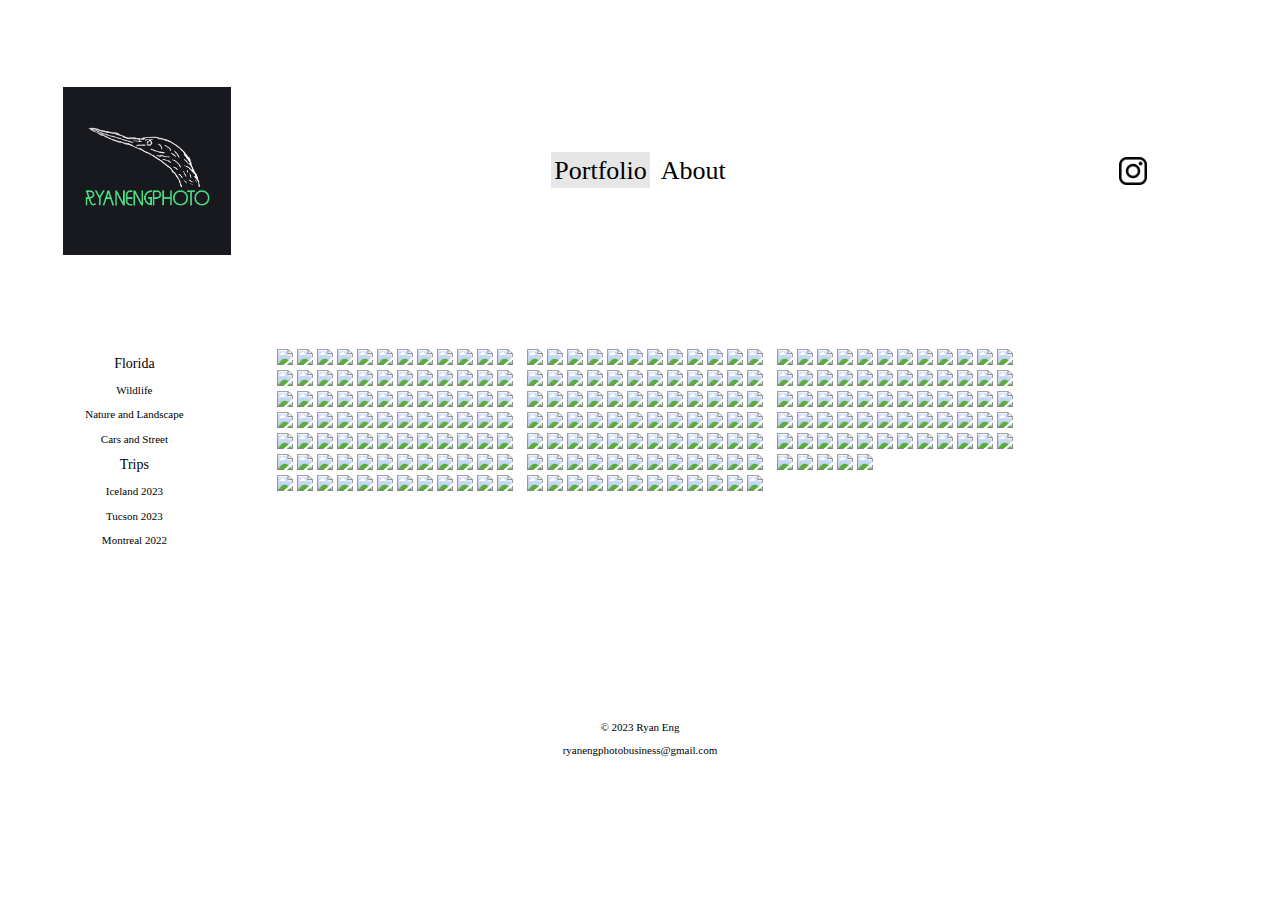
==== iceland.html @ 73475c40 "Add files via upload" ====
<!DOCTYPE html>

<head>
    <meta charset="utf-8" name="viewport" content="width=device-width, initial-scale=1">
    <link rel="stylesheet" href="portfoliostyle.css">

    <title> Ryan Eng Photo | Iceland 2023 </title>
    <link rel="shortcut icon" type="image/png" href="photo_logo.png"/>

</head>

<div class="left-sidebar-grid">

    <header class="header">
        <div class="logo">
            <img src="photo_logo.png" alt="logo">
        </div>

        <div class="navigation">
            <a class="currentpage" href="index.html">Portfolio</a>
            <a class="unselectedpage"href="about.html">About</a>
            
            <div class="dropdown">
              <input type="image" src="dropdown.png" onclick="myFunction()" class="dropbtn"/>
              <div id="myDropdown" class="dropdown-content">
                <a href="about.html">About</a>
                <p><span>Florida</span></p>
                <a href="index.html">Wildlife</a>
                <a href="nature.html">Nature and Landscape</a>
                <a href="street.html">Cars and Street</a>
                <p><span>Trips</span></p>
                <a href="iceland.html">Iceland 2023</a>
                <a href="tucson.html">Tucson 2023</a>
                <a href="montreal.html">Montreal 2022</a>
              </div>
            </div>
              
          <script src="dropdown.js"></script>    
  
        </div>

        <div class="instagram">
            <a href="https://www.instagram.com/ryanengphoto/" target="_blank"><img src="instagram.png" alt="instagram logo"></a>
        </div>


    </header>
    
    <section class="left-sidebar">
        <div class="sidebarmenu">
            <div class="dropdown">
              <button class="dropbtn">Florida</button>
              <div class="dropdown-content">
              <a href="index.html" class="sidebarlink">Wildlife</a>
              <a href="nature.html" class="sidebarlink">Nature and Landscape</a>
              <a href="street.html" class="sidebarlink">Cars and Street</a>
              </div>
          </div>
      <div class="dropdown">
          <button class="dropbtn">Trips</button>
          <div class="dropdown-content">
          <a href="iceland.html" class="sidebarlink">Iceland 2023</a>
          <a href="tucson.html" class="sidebarlink">Tucson 2023</a>
          <a href="montreal.html" class="sidebarlink">Montreal 2022</a>
          </div>
            </div>
        </div>
    </section>

    <main class="main-content">
        
      <button onclick="topFunction()" id="myBtn" title="Go to top">Top</button>
      <script src="button.js"></script>
      
        <div class="content">
            
            <img src="Iceland_2023/3 9 2023 (405).jpg" onclick="openModal();currentSlide(2)" class="hover-shadow cursor"> 
            <img src="Iceland_2023/3 8 2023 northern (44)-CR2_DxO_DeepPRIME_02.jpg" onclick="openModal();currentSlide(3)" class="hover-shadow cursor"> 
            <img src="Iceland_2023/3 8 2023 (1386).jpg" onclick="openModal();currentSlide(4)" class="hover-shadow cursor"> 
            <img src="Iceland_2023/3 8 2023 (1334).jpg" onclick="openModal();currentSlide(5)" class="hover-shadow cursor"> 
            <img src="Iceland_2023/3 8 2023 (1310).jpg" onclick="openModal();currentSlide(6)" class="hover-shadow cursor"> 
            <img src="Iceland_2023/3 8 2023 (1235).jpg" onclick="openModal();currentSlide(7)" class="hover-shadow cursor"> 
            <img src="Iceland_2023/3 8 2023 (1194).jpg" onclick="openModal();currentSlide(8)" class="hover-shadow cursor"> 
            <img src="Iceland_2023/3 8 2023 (1144).jpg" onclick="openModal();currentSlide(9)" class="hover-shadow cursor"> 
            <img src="Iceland_2023/3 8 2023 (1107).jpg" onclick="openModal();currentSlide(10)" class="hover-shadow cursor"> 
            <img src="Iceland_2023/3 8 2023 (1068).jpg" onclick="openModal();currentSlide(11)" class="hover-shadow cursor"> 
            <img src="Iceland_2023/3 8 2023 (1066).jpg" onclick="openModal();currentSlide(12)" class="hover-shadow cursor"> 
            <img src="Iceland_2023/3 8 2023 (1065).jpg" onclick="openModal();currentSlide(13)" class="hover-shadow cursor"> 
            <img src="Iceland_2023/3 8 2023 (1027).jpg" onclick="openModal();currentSlide(14)" class="hover-shadow cursor"> 
            <img src="Iceland_2023/3 8 2023 (1012).jpg" onclick="openModal();currentSlide(15)" class="hover-shadow cursor"> 
            <img src="Iceland_2023/3 8 2023 (1001).jpg" onclick="openModal();currentSlide(16)" class="hover-shadow cursor"> 
            <img src="Iceland_2023/3 8 2023 (934).jpg" onclick="openModal();currentSlide(17)" class="hover-shadow cursor"> 
            <img src="Iceland_2023/3 8 2023 (908).jpg" onclick="openModal();currentSlide(18)" class="hover-shadow cursor"> 
            <img src="Iceland_2023/3 8 2023 (894).jpg" onclick="openModal();currentSlide(19)" class="hover-shadow cursor"> 
            <img src="Iceland_2023/3 8 2023 (888).jpg" onclick="openModal();currentSlide(20)" class="hover-shadow cursor"> 
            <img src="Iceland_2023/3 8 2023 (863).jpg" onclick="openModal();currentSlide(21)" class="hover-shadow cursor"> 
            <img src="Iceland_2023/3 8 2023 (834).jpg" onclick="openModal();currentSlide(22)" class="hover-shadow cursor"> 
            <img src="Iceland_2023/3 8 2023 (810).jpg" onclick="openModal();currentSlide(23)" class="hover-shadow cursor"> 
            <img src="Iceland_2023/3 8 2023 (800).jpg" onclick="openModal();currentSlide(24)" class="hover-shadow cursor"> 
            <img src="Iceland_2023/3 8 2023 (781).jpg" onclick="openModal();currentSlide(25)" class="hover-shadow cursor"> 
            <img src="Iceland_2023/3 8 2023 (744).jpg" onclick="openModal();currentSlide(26)" class="hover-shadow cursor"> 
            <img src="Iceland_2023/3 8 2023 (726).jpg" onclick="openModal();currentSlide(27)" class="hover-shadow cursor"> 
            <img src="Iceland_2023/3 8 2023 (717).jpg" onclick="openModal();currentSlide(28)" class="hover-shadow cursor"> 
            <img src="Iceland_2023/3 8 2023 (698).jpg" onclick="openModal();currentSlide(29)" class="hover-shadow cursor"> 
            <img src="Iceland_2023/3 8 2023 (678).jpg" onclick="openModal();currentSlide(30)" class="hover-shadow cursor"> 
            <img src="Iceland_2023/3 8 2023 (673).jpg" onclick="openModal();currentSlide(31)" class="hover-shadow cursor"> 
            <img src="Iceland_2023/3 8 2023 (667).jpg" onclick="openModal();currentSlide(32)" class="hover-shadow cursor"> 
            <img src="Iceland_2023/3 8 2023 (656).jpg" onclick="openModal();currentSlide(33)" class="hover-shadow cursor"> 
            <img src="Iceland_2023/3 8 2023 (651)-CR2_DxO_DeepPRIME.jpg" onclick="openModal();currentSlide(34)" class="hover-shadow cursor"> 
            <img src="Iceland_2023/3 8 2023 (589).jpg" onclick="openModal();currentSlide(35)" class="hover-shadow cursor"> 
            <img src="Iceland_2023/3 8 2023 (583).jpg" onclick="openModal();currentSlide(36)" class="hover-shadow cursor"> 
            <img src="Iceland_2023/3 8 2023 (572).jpg" onclick="openModal();currentSlide(37)" class="hover-shadow cursor"> 
            <img src="Iceland_2023/3 8 2023 (544).jpg" onclick="openModal();currentSlide(38)" class="hover-shadow cursor"> 
            <img src="Iceland_2023/3 8 2023 (513).jpg" onclick="openModal();currentSlide(39)" class="hover-shadow cursor"> 
            <img src="Iceland_2023/3 8 2023 (486).jpg" onclick="openModal();currentSlide(40)" class="hover-shadow cursor"> 
            <img src="Iceland_2023/3 8 2023 (466).jpg" onclick="openModal();currentSlide(41)" class="hover-shadow cursor"> 
            <img src="Iceland_2023/3 8 2023 (423).jpg" onclick="openModal();currentSlide(42)" class="hover-shadow cursor"> 
            <img src="Iceland_2023/3 8 2023 (377).jpg" onclick="openModal();currentSlide(43)" class="hover-shadow cursor"> 
            <img src="Iceland_2023/3 8 2023 (178).jpg" onclick="openModal();currentSlide(44)" class="hover-shadow cursor"> 
            <img src="Iceland_2023/3 8 2023 (140).jpg" onclick="openModal();currentSlide(45)" class="hover-shadow cursor"> 
            <img src="Iceland_2023/3 8 2023 (10).jpg" onclick="openModal();currentSlide(46)" class="hover-shadow cursor"> 
            <img src="Iceland_2023/3 8 2023 (6)-CR2_DxO_DeepPRIME.jpg" onclick="openModal();currentSlide(47)" class="hover-shadow cursor"> 
            <img src="Iceland_2023/3 7 2023 (991).jpg" onclick="openModal();currentSlide(48)" class="hover-shadow cursor"> 
            <img src="Iceland_2023/3 7 2023 (987).jpg" onclick="openModal();currentSlide(49)" class="hover-shadow cursor"> 
            <img src="Iceland_2023/3 7 2023 (956).jpg" onclick="openModal();currentSlide(50)" class="hover-shadow cursor"> 
            <img src="Iceland_2023/3 7 2023 (954).jpg" onclick="openModal();currentSlide(51)" class="hover-shadow cursor"> 
            <img src="Iceland_2023/3 7 2023 (944).jpg" onclick="openModal();currentSlide(52)" class="hover-shadow cursor"> 
            <img src="Iceland_2023/3 7 2023 (928).jpg" onclick="openModal();currentSlide(53)" class="hover-shadow cursor"> 
            <img src="Iceland_2023/3 7 2023 (764).jpg" onclick="openModal();currentSlide(54)" class="hover-shadow cursor"> 
            <img src="Iceland_2023/3 7 2023 (701).jpg" onclick="openModal();currentSlide(55)" class="hover-shadow cursor"> 
            <img src="Iceland_2023/3 7 2023 (696).jpg" onclick="openModal();currentSlide(56)" class="hover-shadow cursor"> 
            <img src="Iceland_2023/3 7 2023 (613).jpg" onclick="openModal();currentSlide(57)" class="hover-shadow cursor"> 
            <img src="Iceland_2023/3 7 2023 (588).jpg" onclick="openModal();currentSlide(58)" class="hover-shadow cursor"> 
            <img src="Iceland_2023/3 7 2023 (583).jpg" onclick="openModal();currentSlide(59)" class="hover-shadow cursor"> 
            <img src="Iceland_2023/3 7 2023 (347).jpg" onclick="openModal();currentSlide(60)" class="hover-shadow cursor"> 
            <img src="Iceland_2023/3 7 2023 (280).jpg" onclick="openModal();currentSlide(61)" class="hover-shadow cursor"> 
            <img src="Iceland_2023/3 7 2023 (113).jpg" onclick="openModal();currentSlide(62)" class="hover-shadow cursor"> 
            <img src="Iceland_2023/3 7 2023 (104).jpg" onclick="openModal();currentSlide(63)" class="hover-shadow cursor"> 
            <img src="Iceland_2023/3 7 2023 (66)-CR2_DxO_DeepPRIME.jpg" onclick="openModal();currentSlide(64)" class="hover-shadow cursor">
        <img src="Iceland_2023/3 7 2023 (9)-CR2_DxO_DeepPRIME.jpg" onclick="openModal();currentSlide(65)" class="hover-shadow cursor"> 
            <img src="Iceland_2023/3 7 2023 (6)-CR2_DxO_DeepPRIME.jpg" onclick="openModal();currentSlide(66)" class="hover-shadow cursor"> 
            <img src="Iceland_2023/3 7 2023 (3)-CR2_DxO_DeepPRIME.jpg" onclick="openModal();currentSlide(67)" class="hover-shadow cursor"> 
            <img src="Iceland_2023/3 6 2023 (1124)-CR2_DxO_DeepPRIME.jpg" onclick="openModal();currentSlide(68)" class="hover-shadow cursor"> 
            <img src="Iceland_2023/3 6 2023 (1099)-CR2_DxO_DeepPRIME.jpg" onclick="openModal();currentSlide(69)" class="hover-shadow cursor"> 
            <img src="Iceland_2023/3 6 2023 (1095)-CR2_DxO_DeepPRIME.jpg" onclick="openModal();currentSlide(70)" class="hover-shadow cursor"> 
            <img src="Iceland_2023/3 6 2023 (831).jpg" onclick="openModal();currentSlide(71)" class="hover-shadow cursor"> 
            <img src="Iceland_2023/3 6 2023 (746).jpg" onclick="openModal();currentSlide(72)" class="hover-shadow cursor"> 
            <img src="Iceland_2023/3 6 2023 (742).jpg" onclick="openModal();currentSlide(73)" class="hover-shadow cursor"> 
            <img src="Iceland_2023/3 6 2023 (711).jpg" onclick="openModal();currentSlide(74)" class="hover-shadow cursor"> 
            <img src="Iceland_2023/3 6 2023 60d (215)-CR2_DxO_DeepPRIME.jpg" onclick="openModal();currentSlide(75)" class="hover-shadow cursor"> 
            <img src="Iceland_2023/3 6 2023 60d (172)-CR2_DxO_DeepPRIME.jpg" onclick="openModal();currentSlide(76)" class="hover-shadow cursor"> 
            <img src="Iceland_2023/3 6 2023 60d (161)-CR2_DxO_DeepPRIME.jpg" onclick="openModal();currentSlide(77)" class="hover-shadow cursor"> 
            <img src="Iceland_2023/3 6 2023 60d (7)-CR2_DxO_DeepPRIME.jpg" onclick="openModal();currentSlide(78)" class="hover-shadow cursor"> 
            <img src="Iceland_2023/3 6 2023 (631).jpg" onclick="openModal();currentSlide(79)" class="hover-shadow cursor"> 
            <img src="Iceland_2023/3 6 2023 (541).jpg" onclick="openModal();currentSlide(80)" class="hover-shadow cursor"> 
            <img src="Iceland_2023/3 6 2023 (517)-CR2_DxO_DeepPRIME.jpg" onclick="openModal();currentSlide(81)" class="hover-shadow cursor"> 
            <img src="Iceland_2023/3 6 2023 (492).jpg" onclick="openModal();currentSlide(82)" class="hover-shadow cursor"> 
            <img src="Iceland_2023/3 6 2023 (475)-CR2_DxO_DeepPRIME.jpg" onclick="openModal();currentSlide(83)" class="hover-shadow cursor"> 
            <img src="Iceland_2023/3 6 2023 (461).jpg" onclick="openModal();currentSlide(84)" class="hover-shadow cursor"> 
            <img src="Iceland_2023/3 6 2023 (448).jpg" onclick="openModal();currentSlide(85)" class="hover-shadow cursor"> 
            <img src="Iceland_2023/3 6 2023 (445).jpg" onclick="openModal();currentSlide(86)" class="hover-shadow cursor"> 
            <img src="Iceland_2023/3 6 2023 (438).jpg" onclick="openModal();currentSlide(87)" class="hover-shadow cursor"> 
            <img src="Iceland_2023/3 6 2023 (436).jpg" onclick="openModal();currentSlide(88)" class="hover-shadow cursor"> 
            <img src="Iceland_2023/3 6 2023 (433).jpg" onclick="openModal();currentSlide(89)" class="hover-shadow cursor"> 
            <img src="Iceland_2023/3 6 2023 (427).jpg" onclick="openModal();currentSlide(90)" class="hover-shadow cursor"> 
            <img src="Iceland_2023/3 6 2023 (420).jpg" onclick="openModal();currentSlide(91)" class="hover-shadow cursor"> 
            <img src="Iceland_2023/3 6 2023 (413).jpg" onclick="openModal();currentSlide(92)" class="hover-shadow cursor"> 
            <img src="Iceland_2023/3 6 2023 (410).jpg" onclick="openModal();currentSlide(93)" class="hover-shadow cursor"> 
            <img src="Iceland_2023/3 6 2023 (406).jpg" onclick="openModal();currentSlide(94)" class="hover-shadow cursor"> 
            <img src="Iceland_2023/3 6 2023 (378).jpg" onclick="openModal();currentSlide(95)" class="hover-shadow cursor"> 
            <img src="Iceland_2023/3 6 2023 (359).jpg" onclick="openModal();currentSlide(96)" class="hover-shadow cursor"> 
            <img src="Iceland_2023/3 6 2023 (348).jpg" onclick="openModal();currentSlide(97)" class="hover-shadow cursor"> 
            <img src="Iceland_2023/3 6 2023 (346).jpg" onclick="openModal();currentSlide(98)" class="hover-shadow cursor"> 
            <img src="Iceland_2023/3 6 2023 (333).jpg" onclick="openModal();currentSlide(99)" class="hover-shadow cursor"> 
            <img src="Iceland_2023/3 6 2023 (318).jpg" onclick="openModal();currentSlide(100)" class="hover-shadow cursor"> 
            <img src="Iceland_2023/3 6 2023 (311).jpg" onclick="openModal();currentSlide(101)" class="hover-shadow cursor"> 
            <img src="Iceland_2023/3 6 2023 (296).jpg" onclick="openModal();currentSlide(102)" class="hover-shadow cursor"> 
            <img src="Iceland_2023/3 6 2023 (286).jpg" onclick="openModal();currentSlide(103)" class="hover-shadow cursor"> 
            <img src="Iceland_2023/3 6 2023 (277).jpg" onclick="openModal();currentSlide(104)" class="hover-shadow cursor"> 
            <img src="Iceland_2023/3 6 2023 (267).jpg" onclick="openModal();currentSlide(105)" class="hover-shadow cursor"> 
            <img src="Iceland_2023/3 6 2023 (255).jpg" onclick="openModal();currentSlide(106)" class="hover-shadow cursor"> 
            <img src="Iceland_2023/3 6 2023 (246).jpg" onclick="openModal();currentSlide(107)" class="hover-shadow cursor"> 
            <img src="Iceland_2023/3 6 2023 (228).jpg" onclick="openModal();currentSlide(108)" class="hover-shadow cursor"> 
            <img src="Iceland_2023/3 6 2023 (215).jpg" onclick="openModal();currentSlide(109)" class="hover-shadow cursor"> 
            <img src="Iceland_2023/3 6 2023 (150).jpg" onclick="openModal();currentSlide(110)" class="hover-shadow cursor"> 
            <img src="Iceland_2023/3 6 2023 (142).jpg" onclick="openModal();currentSlide(111)" class="hover-shadow cursor"> 
            <img src="Iceland_2023/3 6 2023 (135).jpg" onclick="openModal();currentSlide(112)" class="hover-shadow cursor"> 
            <img src="Iceland_2023/3 6 2023 (125).jpg" onclick="openModal();currentSlide(113)" class="hover-shadow cursor"> 
            <img src="Iceland_2023/3 6 2023 (116).jpg" onclick="openModal();currentSlide(114)" class="hover-shadow cursor"> 
            <img src="Iceland_2023/3 6 2023 (110).jpg" onclick="openModal();currentSlide(115)" class="hover-shadow cursor"> 
            <img src="Iceland_2023/3 6 2023 (105).jpg" onclick="openModal();currentSlide(116)" class="hover-shadow cursor"> 
            <img src="Iceland_2023/3 6 2023 (95).jpg" onclick="openModal();currentSlide(117)" class="hover-shadow cursor"> 
            <img src="Iceland_2023/3 6 2023 (76).jpg" onclick="openModal();currentSlide(118)" class="hover-shadow cursor"> 
            <img src="Iceland_2023/3 6 2023 (74).jpg" onclick="openModal();currentSlide(119)" class="hover-shadow cursor"> 
            <img src="Iceland_2023/3 6 2023 (65).jpg" onclick="openModal();currentSlide(120)" class="hover-shadow cursor"> 
            <img src="Iceland_2023/3 6 2023 (64).jpg" onclick="openModal();currentSlide(121)" class="hover-shadow cursor"> 
            <img src="Iceland_2023/3 6 2023 (59).jpg" onclick="openModal();currentSlide(122)" class="hover-shadow cursor"> 
            <img src="Iceland_2023/3 6 2023 (57).jpg" onclick="openModal();currentSlide(123)" class="hover-shadow cursor"> 
            <img src="Iceland_2023/3 6 2023 (56).jpg" onclick="openModal();currentSlide(124)" class="hover-shadow cursor"> 
            <img src="Iceland_2023/3 6 2023 (53).jpg" onclick="openModal();currentSlide(125)" class="hover-shadow cursor"> 
            <img src="Iceland_2023/3 6 2023 (46).jpg" onclick="openModal();currentSlide(126)" class="hover-shadow cursor"> 
            <img src="Iceland_2023/3 6 2023 (27).jpg" onclick="openModal();currentSlide(127)" class="hover-shadow cursor"> 
            <img src="Iceland_2023/3 6 2023 (17).jpg" onclick="openModal();currentSlide(128)" class="hover-shadow cursor"> 
            <img src="Iceland_2023/3 6 2023 (4).jpg" onclick="openModal();currentSlide(129)" class="hover-shadow cursor"> 
            <img src="Iceland_2023/3 5 2023 (1869)-CR2_DxO_DeepPRIME_01.jpg" onclick="openModal();currentSlide(130)" class="hover-shadow cursor"> 
            <img src="Iceland_2023/3 5 2023 (1784).jpg" onclick="openModal();currentSlide(131)" class="hover-shadow cursor"> 
            <img src="Iceland_2023/3 5 2023 (1781).jpg" onclick="openModal();currentSlide(132)" class="hover-shadow cursor"> 
            <img src="Iceland_2023/3 5 2023 (1776).jpg" onclick="openModal();currentSlide(133)" class="hover-shadow cursor"> 
            <img src="Iceland_2023/3 5 2023 (1771).jpg" onclick="openModal();currentSlide(134)" class="hover-shadow cursor"> 
            <img src="Iceland_2023/3 5 2023 (1767).jpg" onclick="openModal();currentSlide(135)" class="hover-shadow cursor"> 
            <img src="Iceland_2023/3 5 2023 (1765).jpg" onclick="openModal();currentSlide(136)" class="hover-shadow cursor"> 
            <img src="Iceland_2023/3 5 2023 (1755).jpg" onclick="openModal();currentSlide(137)" class="hover-shadow cursor"> 
            <img src="Iceland_2023/3 5 2023 (1708).jpg" onclick="openModal();currentSlide(138)" class="hover-shadow cursor"> 
            <img src="Iceland_2023/3 5 2023 (1697).jpg" onclick="openModal();currentSlide(139)" class="hover-shadow cursor"> 
            <img src="Iceland_2023/3 5 2023 (1694).jpg" onclick="openModal();currentSlide(140)" class="hover-shadow cursor"> 
            <img src="Iceland_2023/3 5 2023 (1689).jpg" onclick="openModal();currentSlide(141)" class="hover-shadow cursor"> 
            <img src="Iceland_2023/3 5 2023 (1638).jpg" onclick="openModal();currentSlide(142)" class="hover-shadow cursor"> 
            <img src="Iceland_2023/3 5 2023 (1586).jpg" onclick="openModal();currentSlide(143)" class="hover-shadow cursor"> 
            <img src="Iceland_2023/3 5 2023 (1580).jpg" onclick="openModal();currentSlide(144)" class="hover-shadow cursor"> 
            <img src="Iceland_2023/3 5 2023 (1578).jpg" onclick="openModal();currentSlide(145)" class="hover-shadow cursor"> 
            <img src="Iceland_2023/3 5 2023 (1485).jpg" onclick="openModal();currentSlide(146)" class="hover-shadow cursor"> 
            <img src="Iceland_2023/3 5 2023 (1454).jpg" onclick="openModal();currentSlide(147)" class="hover-shadow cursor"> 
            <img src="Iceland_2023/3 5 2023 (1374).jpg" onclick="openModal();currentSlide(148)" class="hover-shadow cursor"> 
            <img src="Iceland_2023/3 5 2023 (1369).jpg" onclick="openModal();currentSlide(149)" class="hover-shadow cursor"> 
            <img src="Iceland_2023/3 5 2023 (1339).jpg" onclick="openModal();currentSlide(150)" class="hover-shadow cursor"> 
            <img src="Iceland_2023/3 5 2023 (1328).jpg" onclick="openModal();currentSlide(151)" class="hover-shadow cursor"> 
            <img src="Iceland_2023/3 5 2023 (1286).jpg" onclick="openModal();currentSlide(152)" class="hover-shadow cursor"> 
            <img src="Iceland_2023/3 5 2023 (1265).jpg" onclick="openModal();currentSlide(153)" class="hover-shadow cursor"> 
            <img src="Iceland_2023/3 5 2023 (1197).jpg" onclick="openModal();currentSlide(154)" class="hover-shadow cursor"> 
            <img src="Iceland_2023/3 5 2023 (1131).jpg" onclick="openModal();currentSlide(155)" class="hover-shadow cursor"> 
            <img src="Iceland_2023/3 5 2023 (1125).jpg" onclick="openModal();currentSlide(156)" class="hover-shadow cursor"> 
            <img src="Iceland_2023/3 5 2023 (1046).jpg" onclick="openModal();currentSlide(157)" class="hover-shadow cursor"> 
            <img src="Iceland_2023/3 5 2023 (1035).jpg" onclick="openModal();currentSlide(158)" class="hover-shadow cursor"> 
            <img src="Iceland_2023/3 5 2023 (1010).jpg" onclick="openModal();currentSlide(159)" class="hover-shadow cursor"> 
            <img src="Iceland_2023/3 5 2023 (869).jpg" onclick="openModal();currentSlide(160)" class="hover-shadow cursor"> 
            <img src="Iceland_2023/3 5 2023 (807).jpg" onclick="openModal();currentSlide(161)" class="hover-shadow cursor"> 
            <img src="Iceland_2023/3 5 2023 (786).jpg" onclick="openModal();currentSlide(162)" class="hover-shadow cursor"> 
            <img src="Iceland_2023/3 5 2023 (756).jpg" onclick="openModal();currentSlide(163)" class="hover-shadow cursor"> 
            <img src="Iceland_2023/3 5 2023 (751).jpg" onclick="openModal();currentSlide(164)" class="hover-shadow cursor"> 
            <img src="Iceland_2023/3 5 2023 (744).jpg" onclick="openModal();currentSlide(165)" class="hover-shadow cursor"> 
            <img src="Iceland_2023/3 5 2023 (737).jpg" onclick="openModal();currentSlide(166)" class="hover-shadow cursor"> 
            <img src="Iceland_2023/3 5 2023 (709).jpg" onclick="openModal();currentSlide(167)" class="hover-shadow cursor"> 
            <img src="Iceland_2023/3 5 2023 (657).jpg" onclick="openModal();currentSlide(168)" class="hover-shadow cursor"> 
            <img src="Iceland_2023/3 5 2023 (553).jpg" onclick="openModal();currentSlide(169)" class="hover-shadow cursor"> 
            <img src="Iceland_2023/3 5 2023 (525).jpg" onclick="openModal();currentSlide(170)" class="hover-shadow cursor"> 
            <img src="Iceland_2023/3 5 2023 (387)-CR2_DxO_DeepPRIME.jpg" onclick="openModal();currentSlide(171)" class="hover-shadow cursor"> 
            <img src="Iceland_2023/3 5 2023 (277)-CR2_DxO_DeepPRIME.jpg" onclick="openModal();currentSlide(172)" class="hover-shadow cursor"> 
            <img src="Iceland_2023/3 5 2023 (242)-CR2_DxO_DeepPRIME.jpg" onclick="openModal();currentSlide(173)" class="hover-shadow cursor"> 
            <img src="Iceland_2023/3 5 2023 (53)-CR2_DxO_DeepPRIME.jpg" onclick="openModal();currentSlide(174)" class="hover-shadow cursor"> 
            <img src="Iceland_2023/3 4 2023 (1864)-CR2_DxO_DeepPRIME_02.jpg" onclick="openModal();currentSlide(175)" class="hover-shadow cursor"> 
            <img src="Iceland_2023/3 4 2023 (1823).jpg" onclick="openModal();currentSlide(176)" class="hover-shadow cursor"> 
            <img src="Iceland_2023/3 4 2023 (1792).jpg" onclick="openModal();currentSlide(177)" class="hover-shadow cursor"> 
            <img src="Iceland_2023/3 4 2023 (1682).jpg" onclick="openModal();currentSlide(178)" class="hover-shadow cursor"> 
            <img src="Iceland_2023/3 4 2023 (1663).jpg" onclick="openModal();currentSlide(179)" class="hover-shadow cursor"> 
            <img src="Iceland_2023/3 4 2023 (1648).jpg" onclick="openModal();currentSlide(180)" class="hover-shadow cursor"> 
            <img src="Iceland_2023/3 4 2023 (1645).jpg" onclick="openModal();currentSlide(181)" class="hover-shadow cursor"> 
            <img src="Iceland_2023/3 4 2023 (1616).jpg" onclick="openModal();currentSlide(182)" class="hover-shadow cursor"> 
            <img src="Iceland_2023/3 4 2023 (1608).jpg" onclick="openModal();currentSlide(183)" class="hover-shadow cursor"> 
            <img src="Iceland_2023/3 4 2023 (1603).jpg" onclick="openModal();currentSlide(184)" class="hover-shadow cursor"> 
            <img src="Iceland_2023/3 4 2023 (1595).jpg" onclick="openModal();currentSlide(185)" class="hover-shadow cursor"> 
            <img src="Iceland_2023/3 4 2023 (1585).jpg" onclick="openModal();currentSlide(186)" class="hover-shadow cursor"> 
            <img src="Iceland_2023/3 4 2023 (1539).jpg" onclick="openModal();currentSlide(187)" class="hover-shadow cursor"> 
            <img src="Iceland_2023/3 4 2023 (1522).jpg" onclick="openModal();currentSlide(188)" class="hover-shadow cursor"> 
            <img src="Iceland_2023/3 4 2023 (1517).jpg" onclick="openModal();currentSlide(189)" class="hover-shadow cursor"> 
            <img src="Iceland_2023/3 4 2023 (1510).jpg" onclick="openModal();currentSlide(190)" class="hover-shadow cursor"> 
            <img src="Iceland_2023/3 4 2023 (1501).jpg" onclick="openModal();currentSlide(191)" class="hover-shadow cursor"> 
            <img src="Iceland_2023/3 4 2023 (1444).jpg" onclick="openModal();currentSlide(192)" class="hover-shadow cursor"> 
            <img src="Iceland_2023/3 4 2023 (1432).jpg" onclick="openModal();currentSlide(193)" class="hover-shadow cursor"> 
            <img src="Iceland_2023/3 4 2023 (1425).jpg" onclick="openModal();currentSlide(194)" class="hover-shadow cursor"> 
            <img src="Iceland_2023/3 4 2023 (1392).jpg" onclick="openModal();currentSlide(195)" class="hover-shadow cursor"> 
            <img src="Iceland_2023/3 4 2023 (1390).jpg" onclick="openModal();currentSlide(196)" class="hover-shadow cursor"> 
            <img src="Iceland_2023/3 4 2023 (1362).jpg" onclick="openModal();currentSlide(197)" class="hover-shadow cursor"> 
            <img src="Iceland_2023/3 4 2023 (1292).jpg" onclick="openModal();currentSlide(198)" class="hover-shadow cursor"> 
            <img src="Iceland_2023/3 4 2023 (1285).jpg" onclick="openModal();currentSlide(199)" class="hover-shadow cursor"> 
            <img src="Iceland_2023/3 4 2023 (1280).jpg" onclick="openModal();currentSlide(200)" class="hover-shadow cursor"> 
            <img src="Iceland_2023/3 4 2023 (1271).jpg" onclick="openModal();currentSlide(201)" class="hover-shadow cursor"> 
            <img src="Iceland_2023/3 4 2023 (1261).jpg" onclick="openModal();currentSlide(202)" class="hover-shadow cursor"> 
            <img src="Iceland_2023/3 4 2023 (1255).jpg" onclick="openModal();currentSlide(203)" class="hover-shadow cursor"> 
            <img src="Iceland_2023/3 4 2023 (1237).jpg" onclick="openModal();currentSlide(204)" class="hover-shadow cursor"> 
            <img src="Iceland_2023/3 4 2023 (1231).jpg" onclick="openModal();currentSlide(205)" class="hover-shadow cursor"> 
            <img src="Iceland_2023/3 4 2023 (1228).jpg" onclick="openModal();currentSlide(206)" class="hover-shadow cursor"> 
            <img src="Iceland_2023/3 4 2023 (1224).jpg" onclick="openModal();currentSlide(207)" class="hover-shadow cursor"> 
            <img src="Iceland_2023/3 4 2023 (1169).jpg" onclick="openModal();currentSlide(208)" class="hover-shadow cursor"> 
            <img src="Iceland_2023/3 4 2023 (1140).jpg" onclick="openModal();currentSlide(209)" class="hover-shadow cursor"> 
            <img src="Iceland_2023/3 4 2023 (1098).jpg" onclick="openModal();currentSlide(210)" class="hover-shadow cursor"> 
            <img src="Iceland_2023/3 4 2023 (1046).jpg" onclick="openModal();currentSlide(211)" class="hover-shadow cursor"> 
            <img src="Iceland_2023/3 4 2023 (1033).jpg" onclick="openModal();currentSlide(212)" class="hover-shadow cursor"> 
            <img src="Iceland_2023/3 4 2023 (1013).jpg" onclick="openModal();currentSlide(213)" class="hover-shadow cursor"> 
            <img src="Iceland_2023/3 4 2023 (1008).jpg" onclick="openModal();currentSlide(214)" class="hover-shadow cursor"> 
            <img src="Iceland_2023/3 4 2023 (1005).jpg" onclick="openModal();currentSlide(215)" class="hover-shadow cursor"> 
            <img src="Iceland_2023/3 4 2023 (968).jpg" onclick="openModal();currentSlide(216)" class="hover-shadow cursor"> 
            <img src="Iceland_2023/3 4 2023 (943).jpg" onclick="openModal();currentSlide(217)" class="hover-shadow cursor"> 
            <img src="Iceland_2023/3 4 2023 (932).jpg" onclick="openModal();currentSlide(218)" class="hover-shadow cursor"> 
            <img src="Iceland_2023/3 4 2023 (890).jpg" onclick="openModal();currentSlide(219)" class="hover-shadow cursor"> 
            <img src="Iceland_2023/3 4 2023 (865).jpg" onclick="openModal();currentSlide(220)" class="hover-shadow cursor"> 
            <img src="Iceland_2023/3 4 2023 (838).jpg" onclick="openModal();currentSlide(221)" class="hover-shadow cursor"> 
            <img src="Iceland_2023/3 4 2023 (822).jpg" onclick="openModal();currentSlide(222)" class="hover-shadow cursor"> 
            <img src="Iceland_2023/3 4 2023 (799).jpg" onclick="openModal();currentSlide(223)" class="hover-shadow cursor"> 
            <img src="Iceland_2023/3 4 2023 (756).jpg" onclick="openModal();currentSlide(224)" class="hover-shadow cursor"> 
            <img src="Iceland_2023/3 4 2023 (732).jpg" onclick="openModal();currentSlide(225)" class="hover-shadow cursor"> 
            <img src="Iceland_2023/3 4 2023 (651).jpg" onclick="openModal();currentSlide(226)" class="hover-shadow cursor"> 
            <img src="Iceland_2023/3 4 2023 (523).jpg" onclick="openModal();currentSlide(227)" class="hover-shadow cursor"> 
            <img src="Iceland_2023/3 4 2023 (477).jpg" onclick="openModal();currentSlide(228)" class="hover-shadow cursor"> 
            <img src="Iceland_2023/3 4 2023 (462).jpg" onclick="openModal();currentSlide(229)" class="hover-shadow cursor"> 
            <img src="Iceland_2023/3 4 2023 (445)-CR2_DxO_DeepPRIME.jpg" onclick="openModal();currentSlide(230)" class="hover-shadow cursor"> 
            <img src="Iceland_2023/3 4 2023 (395).jpg" onclick="openModal();currentSlide(231)" class="hover-shadow cursor"> 
            <img src="Iceland_2023/3 4 2023 (352)-CR2_DxO_DeepPRIME.jpg" onclick="openModal();currentSlide(232)" class="hover-shadow cursor"> 
            <img src="Iceland_2023/3 4 2023 (331)-CR2_DxO_DeepPRIME.jpg" onclick="openModal();currentSlide(233)" class="hover-shadow cursor"> 
            <img src="Iceland_2023/3 4 2023 (232)-CR2_DxO_DeepPRIME.jpg" onclick="openModal();currentSlide(234)" class="hover-shadow cursor"> 
            </div>
        
        <div id="myModal" class="modal">
            <span class="close cursor" onclick="closeModal()">&times;</span>
            <div class="modal-content">
        <div class="mySlides">
                <img src="Iceland_2023/.." style="width:100%">
              </div>
              <div class="mySlides">
                <img src="Iceland_2023/3 9 2023 (405).jpg" style="width:100%">
              </div>
              <div class="mySlides">
                <img src="Iceland_2023/3 8 2023 northern (44)-CR2_DxO_DeepPRIME_02.jpg" style="width:100%">
              </div>
              <div class="mySlides">
                <img src="Iceland_2023/3 8 2023 (1386).jpg" style="width:100%">
              </div>
              <div class="mySlides">
                <img src="Iceland_2023/3 8 2023 (1334).jpg" style="width:100%">
              </div>
              <div class="mySlides">
                <img src="Iceland_2023/3 8 2023 (1310).jpg" style="width:100%">
              </div>
              <div class="mySlides">
                <img src="Iceland_2023/3 8 2023 (1235).jpg" style="width:100%">
              </div>
              <div class="mySlides">
                <img src="Iceland_2023/3 8 2023 (1194).jpg" style="width:100%">
              </div>
              <div class="mySlides">
                <img src="Iceland_2023/3 8 2023 (1144).jpg" style="width:100%">
              </div>
              <div class="mySlides">
                <img src="Iceland_2023/3 8 2023 (1107).jpg" style="width:100%">
              </div>
              <div class="mySlides">
                <img src="Iceland_2023/3 8 2023 (1068).jpg" style="width:100%">
              </div>
              <div class="mySlides">
                <img src="Iceland_2023/3 8 2023 (1066).jpg" style="width:100%">
              </div>
              <div class="mySlides">
                <img src="Iceland_2023/3 8 2023 (1065).jpg" style="width:100%">
              </div>
              <div class="mySlides">
                <img src="Iceland_2023/3 8 2023 (1027).jpg" style="width:100%">
              </div>
              <div class="mySlides">
                <img src="Iceland_2023/3 8 2023 (1012).jpg" style="width:100%">
              </div>
              <div class="mySlides">
                <img src="Iceland_2023/3 8 2023 (1001).jpg" style="width:100%">
              </div>
              <div class="mySlides">
                <img src="Iceland_2023/3 8 2023 (934).jpg" style="width:100%">
              </div>
              <div class="mySlides">
                <img src="Iceland_2023/3 8 2023 (908).jpg" style="width:100%">
              </div>
              <div class="mySlides">
                <img src="Iceland_2023/3 8 2023 (894).jpg" style="width:100%">
              </div>
              <div class="mySlides">
                <img src="Iceland_2023/3 8 2023 (888).jpg" style="width:100%">
              </div>
              <div class="mySlides">
                <img src="Iceland_2023/3 8 2023 (863).jpg" style="width:100%">
              </div>
              <div class="mySlides">
                <img src="Iceland_2023/3 8 2023 (834).jpg" style="width:100%">
              </div>
              <div class="mySlides">
                <img src="Iceland_2023/3 8 2023 (810).jpg" style="width:100%">
              </div>
              <div class="mySlides">
                <img src="Iceland_2023/3 8 2023 (800).jpg" style="width:100%">
              </div>
              <div class="mySlides">
                <img src="Iceland_2023/3 8 2023 (781).jpg" style="width:100%">
              </div>
              <div class="mySlides">
                <img src="Iceland_2023/3 8 2023 (744).jpg" style="width:100%">
              </div>
              <div class="mySlides">
                <img src="Iceland_2023/3 8 2023 (726).jpg" style="width:100%">
              </div>
              <div class="mySlides">
                <img src="Iceland_2023/3 8 2023 (717).jpg" style="width:100%">
              </div>
              <div class="mySlides">
                <img src="Iceland_2023/3 8 2023 (698).jpg" style="width:100%">
              </div>
        <div class="mySlides">
                <img src="Iceland_2023/3 8 2023 (678).jpg" style="width:100%">
              </div>
              <div class="mySlides">
                <img src="Iceland_2023/3 8 2023 (673).jpg" style="width:100%">
              </div>
              <div class="mySlides">
                <img src="Iceland_2023/3 8 2023 (667).jpg" style="width:100%">
              </div>
              <div class="mySlides">
                <img src="Iceland_2023/3 8 2023 (656).jpg" style="width:100%">
              </div>
              <div class="mySlides">
                <img src="Iceland_2023/3 8 2023 (651)-CR2_DxO_DeepPRIME.jpg" style="width:100%">
              </div>
              <div class="mySlides">
                <img src="Iceland_2023/3 8 2023 (589).jpg" style="width:100%">
              </div>
              <div class="mySlides">
                <img src="Iceland_2023/3 8 2023 (583).jpg" style="width:100%">
              </div>
              <div class="mySlides">
                <img src="Iceland_2023/3 8 2023 (572).jpg" style="width:100%">
              </div>
              <div class="mySlides">
                <img src="Iceland_2023/3 8 2023 (544).jpg" style="width:100%">
              </div>
              <div class="mySlides">
                <img src="Iceland_2023/3 8 2023 (513).jpg" style="width:100%">
              </div>
              <div class="mySlides">
                <img src="Iceland_2023/3 8 2023 (486).jpg" style="width:100%">
              </div>
              <div class="mySlides">
                <img src="Iceland_2023/3 8 2023 (466).jpg" style="width:100%">
              </div>
              <div class="mySlides">
                <img src="Iceland_2023/3 8 2023 (423).jpg" style="width:100%">
              </div>
              <div class="mySlides">
                <img src="Iceland_2023/3 8 2023 (377).jpg" style="width:100%">
              </div>
              <div class="mySlides">
                <img src="Iceland_2023/3 8 2023 (178).jpg" style="width:100%">
              </div>
              <div class="mySlides">
                <img src="Iceland_2023/3 8 2023 (140).jpg" style="width:100%">
              </div>
              <div class="mySlides">
                <img src="Iceland_2023/3 8 2023 (10).jpg" style="width:100%">
              </div>
              <div class="mySlides">
                <img src="Iceland_2023/3 8 2023 (6)-CR2_DxO_DeepPRIME.jpg" style="width:100%">
              </div>
              <div class="mySlides">
                <img src="Iceland_2023/3 7 2023 (991).jpg" style="width:100%">
              </div>
              <div class="mySlides">
                <img src="Iceland_2023/3 7 2023 (987).jpg" style="width:100%">
              </div>
              <div class="mySlides">
                <img src="Iceland_2023/3 7 2023 (956).jpg" style="width:100%">
              </div>
              <div class="mySlides">
                <img src="Iceland_2023/3 7 2023 (954).jpg" style="width:100%">
              </div>
              <div class="mySlides">
                <img src="Iceland_2023/3 7 2023 (944).jpg" style="width:100%">
              </div>
              <div class="mySlides">
                <img src="Iceland_2023/3 7 2023 (928).jpg" style="width:100%">
              </div>
              <div class="mySlides">
                <img src="Iceland_2023/3 7 2023 (764).jpg" style="width:100%">
              </div>
              <div class="mySlides">
                <img src="Iceland_2023/3 7 2023 (701).jpg" style="width:100%">
              </div>
              <div class="mySlides">
                <img src="Iceland_2023/3 7 2023 (696).jpg" style="width:100%">
              </div>
              <div class="mySlides">
                <img src="Iceland_2023/3 7 2023 (613).jpg" style="width:100%">
              </div>
              <div class="mySlides">
                <img src="Iceland_2023/3 7 2023 (588).jpg" style="width:100%">
              </div>
              <div class="mySlides">
                <img src="Iceland_2023/3 7 2023 (583).jpg" style="width:100%">
              </div>
              <div class="mySlides">
                <img src="Iceland_2023/3 7 2023 (347).jpg" style="width:100%">
              </div>
              <div class="mySlides">
                <img src="Iceland_2023/3 7 2023 (280).jpg" style="width:100%">
              </div>
              <div class="mySlides">
                <img src="Iceland_2023/3 7 2023 (113).jpg" style="width:100%">
              </div>
              <div class="mySlides">
                <img src="Iceland_2023/3 7 2023 (104).jpg" style="width:100%">
              </div>
              <div class="mySlides">
                <img src="Iceland_2023/3 7 2023 (66)-CR2_DxO_DeepPRIME.jpg" style="width:100%">
              </div>
              <div class="mySlides">
                <img src="Iceland_2023/3 7 2023 (9)-CR2_DxO_DeepPRIME.jpg" style="width:100%">
              </div>
              <div class="mySlides">
                <img src="Iceland_2023/3 7 2023 (6)-CR2_DxO_DeepPRIME.jpg" style="width:100%">
              </div>
              <div class="mySlides">
                <img src="Iceland_2023/3 7 2023 (3)-CR2_DxO_DeepPRIME.jpg" style="width:100%">
              </div>
              <div class="mySlides">
                <img src="Iceland_2023/3 6 2023 (1124)-CR2_DxO_DeepPRIME.jpg" style="width:100%">
              </div>
              <div class="mySlides">
                <img src="Iceland_2023/3 6 2023 (1099)-CR2_DxO_DeepPRIME.jpg" style="width:100%">
              </div>
              <div class="mySlides">
                <img src="Iceland_2023/3 6 2023 (1095)-CR2_DxO_DeepPRIME.jpg" style="width:100%">
              </div>
              <div class="mySlides">
                <img src="Iceland_2023/3 6 2023 (831).jpg" style="width:100%">
              </div>
              <div class="mySlides">
                <img src="Iceland_2023/3 6 2023 (746).jpg" style="width:100%">
              </div>
              <div class="mySlides">
                <img src="Iceland_2023/3 6 2023 (742).jpg" style="width:100%">
              </div>
              <div class="mySlides">
                <img src="Iceland_2023/3 6 2023 (711).jpg" style="width:100%">
              </div>
              <div class="mySlides">
                <img src="Iceland_2023/3 6 2023 60d (215)-CR2_DxO_DeepPRIME.jpg" style="width:100%">
              </div>
              <div class="mySlides">
                <img src="Iceland_2023/3 6 2023 60d (172)-CR2_DxO_DeepPRIME.jpg" style="width:100%">
              </div>
              <div class="mySlides">
                <img src="Iceland_2023/3 6 2023 60d (161)-CR2_DxO_DeepPRIME.jpg" style="width:100%">
              </div>
              <div class="mySlides">
                <img src="Iceland_2023/3 6 2023 60d (7)-CR2_DxO_DeepPRIME.jpg" style="width:100%">
              </div>
              <div class="mySlides">
                <img src="Iceland_2023/3 6 2023 (631).jpg" style="width:100%">
              </div>
              <div class="mySlides">
                <img src="Iceland_2023/3 6 2023 (541).jpg" style="width:100%">
              </div>
              <div class="mySlides">
                <img src="Iceland_2023/3 6 2023 (517)-CR2_DxO_DeepPRIME.jpg" style="width:100%">
              </div>
              <div class="mySlides">
                <img src="Iceland_2023/3 6 2023 (492).jpg" style="width:100%">
              </div>
              <div class="mySlides">
                <img src="Iceland_2023/3 6 2023 (475)-CR2_DxO_DeepPRIME.jpg" style="width:100%">
              </div>
              <div class="mySlides">
                <img src="Iceland_2023/3 6 2023 (461).jpg" style="width:100%">
              </div>
              <div class="mySlides">
                <img src="Iceland_2023/3 6 2023 (448).jpg" style="width:100%">
              </div>
              <div class="mySlides">
                <img src="Iceland_2023/3 6 2023 (445).jpg" style="width:100%">
              </div>
              <div class="mySlides">
                <img src="Iceland_2023/3 6 2023 (438).jpg" style="width:100%">
              </div>
              <div class="mySlides">
                <img src="Iceland_2023/3 6 2023 (436).jpg" style="width:100%">
              </div>
              <div class="mySlides">
                <img src="Iceland_2023/3 6 2023 (433).jpg" style="width:100%">
              </div>
              <div class="mySlides">
                <img src="Iceland_2023/3 6 2023 (427).jpg" style="width:100%">
              </div>
              <div class="mySlides">
                <img src="Iceland_2023/3 6 2023 (420).jpg" style="width:100%">
              </div>
              <div class="mySlides">
                <img src="Iceland_2023/3 6 2023 (413).jpg" style="width:100%">
              </div>
              <div class="mySlides">
                <img src="Iceland_2023/3 6 2023 (410).jpg" style="width:100%">
              </div>
              <div class="mySlides">
                <img src="Iceland_2023/3 6 2023 (406).jpg" style="width:100%">
              </div>
              <div class="mySlides">
                <img src="Iceland_2023/3 6 2023 (378).jpg" style="width:100%">
              </div>
              <div class="mySlides">
                <img src="Iceland_2023/3 6 2023 (359).jpg" style="width:100%">
              </div>
              <div class="mySlides">
                <img src="Iceland_2023/3 6 2023 (348).jpg" style="width:100%">
              </div>
              <div class="mySlides">
                <img src="Iceland_2023/3 6 2023 (346).jpg" style="width:100%">
              </div>
              <div class="mySlides">
                <img src="Iceland_2023/3 6 2023 (333).jpg" style="width:100%">
              </div>
              <div class="mySlides">
                <img src="Iceland_2023/3 6 2023 (318).jpg" style="width:100%">
              </div>
              <div class="mySlides">
                <img src="Iceland_2023/3 6 2023 (311).jpg" style="width:100%">
              </div>
              <div class="mySlides">
                <img src="Iceland_2023/3 6 2023 (296).jpg" style="width:100%">
              </div>
              <div class="mySlides">
                <img src="Iceland_2023/3 6 2023 (286).jpg" style="width:100%">
              </div>
              <div class="mySlides">
                <img src="Iceland_2023/3 6 2023 (277).jpg" style="width:100%">
              </div>
              <div class="mySlides">
                <img src="Iceland_2023/3 6 2023 (267).jpg" style="width:100%">
              </div>
              <div class="mySlides">
                <img src="Iceland_2023/3 6 2023 (255).jpg" style="width:100%">
              </div>
              <div class="mySlides">
                <img src="Iceland_2023/3 6 2023 (246).jpg" style="width:100%">
              </div>
              <div class="mySlides">
                <img src="Iceland_2023/3 6 2023 (228).jpg" style="width:100%">
              </div>
              <div class="mySlides">
                <img src="Iceland_2023/3 6 2023 (215).jpg" style="width:100%">
              </div>
              <div class="mySlides">
                <img src="Iceland_2023/3 6 2023 (150).jpg" style="width:100%">
              </div>
              <div class="mySlides">
                <img src="Iceland_2023/3 6 2023 (142).jpg" style="width:100%">
              </div>
              <div class="mySlides">
                <img src="Iceland_2023/3 6 2023 (135).jpg" style="width:100%">
              </div>
              <div class="mySlides">
                <img src="Iceland_2023/3 6 2023 (125).jpg" style="width:100%">
              </div>
              <div class="mySlides">
                <img src="Iceland_2023/3 6 2023 (116).jpg" style="width:100%">
              </div>
              <div class="mySlides">
                <img src="Iceland_2023/3 6 2023 (110).jpg" style="width:100%">
              </div>
              <div class="mySlides">
                <img src="Iceland_2023/3 6 2023 (105).jpg" style="width:100%">
              </div>
              <div class="mySlides">
                <img src="Iceland_2023/3 6 2023 (95).jpg" style="width:100%">
              </div>
              <div class="mySlides">
                <img src="Iceland_2023/3 6 2023 (76).jpg" style="width:100%">
              </div>
              <div class="mySlides">
                <img src="Iceland_2023/3 6 2023 (74).jpg" style="width:100%">
              </div>
              <div class="mySlides">
                <img src="Iceland_2023/3 6 2023 (65).jpg" style="width:100%">
              </div>
              <div class="mySlides">
                <img src="Iceland_2023/3 6 2023 (64).jpg" style="width:100%">
              </div>
              <div class="mySlides">
                <img src="Iceland_2023/3 6 2023 (59).jpg" style="width:100%">
              </div>
              <div class="mySlides">
                <img src="Iceland_2023/3 6 2023 (57).jpg" style="width:100%">
              </div>
              <div class="mySlides">
                <img src="Iceland_2023/3 6 2023 (56).jpg" style="width:100%">
              </div>
              <div class="mySlides">
                <img src="Iceland_2023/3 6 2023 (53).jpg" style="width:100%">
              </div>
              <div class="mySlides">
                <img src="Iceland_2023/3 6 2023 (46).jpg" style="width:100%">
              </div>
              <div class="mySlides">
                <img src="Iceland_2023/3 6 2023 (27).jpg" style="width:100%">
              </div>
              <div class="mySlides">
                <img src="Iceland_2023/3 6 2023 (17).jpg" style="width:100%">
              </div>
              <div class="mySlides">
                <img src="Iceland_2023/3 6 2023 (4).jpg" style="width:100%">
              </div>
              <div class="mySlides">
                <img src="Iceland_2023/3 5 2023 (1869)-CR2_DxO_DeepPRIME_01.jpg" style="width:100%">
              </div>
              <div class="mySlides">
                <img src="Iceland_2023/3 5 2023 (1784).jpg" style="width:100%">
              </div>
              <div class="mySlides">
                <img src="Iceland_2023/3 5 2023 (1781).jpg" style="width:100%">
              </div>
              <div class="mySlides">
                <img src="Iceland_2023/3 5 2023 (1776).jpg" style="width:100%">
              </div>
              <div class="mySlides">
                <img src="Iceland_2023/3 5 2023 (1771).jpg" style="width:100%">
              </div>
              <div class="mySlides">
                <img src="Iceland_2023/3 5 2023 (1767).jpg" style="width:100%">
              </div>
              <div class="mySlides">
                <img src="Iceland_2023/3 5 2023 (1765).jpg" style="width:100%">
              </div>
              <div class="mySlides">
                <img src="Iceland_2023/3 5 2023 (1755).jpg" style="width:100%">
              </div>
              <div class="mySlides">
                <img src="Iceland_2023/3 5 2023 (1708).jpg" style="width:100%">
              </div>
              <div class="mySlides">
                <img src="Iceland_2023/3 5 2023 (1697).jpg" style="width:100%">
              </div>
              <div class="mySlides">
                <img src="Iceland_2023/3 5 2023 (1694).jpg" style="width:100%">
              </div>
              <div class="mySlides">
                <img src="Iceland_2023/3 5 2023 (1689).jpg" style="width:100%">
              </div>
              <div class="mySlides">
                <img src="Iceland_2023/3 5 2023 (1638).jpg" style="width:100%">
              </div>
              <div class="mySlides">
                <img src="Iceland_2023/3 5 2023 (1586).jpg" style="width:100%">
              </div>
              <div class="mySlides">
                <img src="Iceland_2023/3 5 2023 (1580).jpg" style="width:100%">
              </div>
              <div class="mySlides">
                <img src="Iceland_2023/3 5 2023 (1578).jpg" style="width:100%">
              </div>
              <div class="mySlides">
                <img src="Iceland_2023/3 5 2023 (1485).jpg" style="width:100%">
              </div>
              <div class="mySlides">
                <img src="Iceland_2023/3 5 2023 (1454).jpg" style="width:100%">
              </div>
              <div class="mySlides">
                <img src="Iceland_2023/3 5 2023 (1374).jpg" style="width:100%">
              </div>
              <div class="mySlides">
                <img src="Iceland_2023/3 5 2023 (1369).jpg" style="width:100%">
              </div>
              <div class="mySlides">
                <img src="Iceland_2023/3 5 2023 (1339).jpg" style="width:100%">
              </div>
              <div class="mySlides">
                <img src="Iceland_2023/3 5 2023 (1328).jpg" style="width:100%">
              </div>
              <div class="mySlides">
                <img src="Iceland_2023/3 5 2023 (1286).jpg" style="width:100%">
              </div>
              <div class="mySlides">
                <img src="Iceland_2023/3 5 2023 (1265).jpg" style="width:100%">
              </div>
              <div class="mySlides">
                <img src="Iceland_2023/3 5 2023 (1197).jpg" style="width:100%">
              </div>
              <div class="mySlides">
                <img src="Iceland_2023/3 5 2023 (1131).jpg" style="width:100%">
              </div>
              <div class="mySlides">
                <img src="Iceland_2023/3 5 2023 (1125).jpg" style="width:100%">
              </div>
              <div class="mySlides">
                <img src="Iceland_2023/3 5 2023 (1046).jpg" style="width:100%">
              </div>
              <div class="mySlides">
                <img src="Iceland_2023/3 5 2023 (1035).jpg" style="width:100%">
              </div>
              <div class="mySlides">
                <img src="Iceland_2023/3 5 2023 (1010).jpg" style="width:100%">
              </div>
              <div class="mySlides">
                <img src="Iceland_2023/3 5 2023 (869).jpg" style="width:100%">
              </div>
              <div class="mySlides">
                <img src="Iceland_2023/3 5 2023 (807).jpg" style="width:100%">
              </div>
              <div class="mySlides">
                <img src="Iceland_2023/3 5 2023 (786).jpg" style="width:100%">
              </div>
              <div class="mySlides">
                <img src="Iceland_2023/3 5 2023 (756).jpg" style="width:100%">
              </div>
              <div class="mySlides">
                <img src="Iceland_2023/3 5 2023 (751).jpg" style="width:100%">
              </div>
              <div class="mySlides">
                <img src="Iceland_2023/3 5 2023 (744).jpg" style="width:100%">
              </div>
              <div class="mySlides">
                <img src="Iceland_2023/3 5 2023 (737).jpg" style="width:100%">
              </div>
              <div class="mySlides">
                <img src="Iceland_2023/3 5 2023 (709).jpg" style="width:100%">
              </div>
              <div class="mySlides">
                <img src="Iceland_2023/3 5 2023 (657).jpg" style="width:100%">
              </div>
              <div class="mySlides">
                <img src="Iceland_2023/3 5 2023 (553).jpg" style="width:100%">
              </div>
              <div class="mySlides">
                <img src="Iceland_2023/3 5 2023 (525).jpg" style="width:100%">
              </div>
              <div class="mySlides">
                <img src="Iceland_2023/3 5 2023 (387)-CR2_DxO_DeepPRIME.jpg" style="width:100%">
              </div>
              <div class="mySlides">
                <img src="Iceland_2023/3 5 2023 (277)-CR2_DxO_DeepPRIME.jpg" style="width:100%">
              </div>
              <div class="mySlides">
                <img src="Iceland_2023/3 5 2023 (242)-CR2_DxO_DeepPRIME.jpg" style="width:100%">
              </div>
              <div class="mySlides">
                <img src="Iceland_2023/3 5 2023 (53)-CR2_DxO_DeepPRIME.jpg" style="width:100%">
              </div>
              <div class="mySlides">
                <img src="Iceland_2023/3 4 2023 (1864)-CR2_DxO_DeepPRIME_02.jpg" style="width:100%">
              </div>
              <div class="mySlides">
                <img src="Iceland_2023/3 4 2023 (1823).jpg" style="width:100%">
              </div>
              <div class="mySlides">
                <img src="Iceland_2023/3 4 2023 (1792).jpg" style="width:100%">
              </div>
              <div class="mySlides">
                <img src="Iceland_2023/3 4 2023 (1682).jpg" style="width:100%">
              </div>
              <div class="mySlides">
                <img src="Iceland_2023/3 4 2023 (1663).jpg" style="width:100%">
              </div>
              <div class="mySlides">
                <img src="Iceland_2023/3 4 2023 (1648).jpg" style="width:100%">
              </div>
              <div class="mySlides">
                <img src="Iceland_2023/3 4 2023 (1645).jpg" style="width:100%">
              </div>
              <div class="mySlides">
                <img src="Iceland_2023/3 4 2023 (1616).jpg" style="width:100%">
              </div>
              <div class="mySlides">
                <img src="Iceland_2023/3 4 2023 (1608).jpg" style="width:100%">
              </div>
              <div class="mySlides">
                <img src="Iceland_2023/3 4 2023 (1603).jpg" style="width:100%">
              </div>
              <div class="mySlides">
                <img src="Iceland_2023/3 4 2023 (1595).jpg" style="width:100%">
              </div>
              <div class="mySlides">
                <img src="Iceland_2023/3 4 2023 (1585).jpg" style="width:100%">
              </div>
              <div class="mySlides">
                <img src="Iceland_2023/3 4 2023 (1539).jpg" style="width:100%">
              </div>
              <div class="mySlides">
                <img src="Iceland_2023/3 4 2023 (1522).jpg" style="width:100%">
              </div>
              <div class="mySlides">
                <img src="Iceland_2023/3 4 2023 (1517).jpg" style="width:100%">
              </div>
              <div class="mySlides">
                <img src="Iceland_2023/3 4 2023 (1510).jpg" style="width:100%">
              </div>
              <div class="mySlides">
                <img src="Iceland_2023/3 4 2023 (1501).jpg" style="width:100%">
              </div>
              <div class="mySlides">
                <img src="Iceland_2023/3 4 2023 (1444).jpg" style="width:100%">
              </div>
              <div class="mySlides">
                <img src="Iceland_2023/3 4 2023 (1432).jpg" style="width:100%">
              </div>
              <div class="mySlides">
                <img src="Iceland_2023/3 4 2023 (1425).jpg" style="width:100%">
              </div>
              <div class="mySlides">
                <img src="Iceland_2023/3 4 2023 (1392).jpg" style="width:100%">
              </div>
              <div class="mySlides">
                <img src="Iceland_2023/3 4 2023 (1390).jpg" style="width:100%">
              </div>
              <div class="mySlides">
                <img src="Iceland_2023/3 4 2023 (1362).jpg" style="width:100%">
              </div>
              <div class="mySlides">
                <img src="Iceland_2023/3 4 2023 (1292).jpg" style="width:100%">
              </div>
              <div class="mySlides">
                <img src="Iceland_2023/3 4 2023 (1285).jpg" style="width:100%">
              </div>
              <div class="mySlides">
                <img src="Iceland_2023/3 4 2023 (1280).jpg" style="width:100%">
              </div>
              <div class="mySlides">
                <img src="Iceland_2023/3 4 2023 (1271).jpg" style="width:100%">
              </div>
              <div class="mySlides">
                <img src="Iceland_2023/3 4 2023 (1261).jpg" style="width:100%">
              </div>
              <div class="mySlides">
                <img src="Iceland_2023/3 4 2023 (1255).jpg" style="width:100%">
              </div>
              <div class="mySlides">
                <img src="Iceland_2023/3 4 2023 (1237).jpg" style="width:100%">
              </div>
              <div class="mySlides">
                <img src="Iceland_2023/3 4 2023 (1231).jpg" style="width:100%">
              </div>
              <div class="mySlides">
                <img src="Iceland_2023/3 4 2023 (1228).jpg" style="width:100%">
              </div>
              <div class="mySlides">
                <img src="Iceland_2023/3 4 2023 (1224).jpg" style="width:100%">
              </div>
              <div class="mySlides">
                <img src="Iceland_2023/3 4 2023 (1169).jpg" style="width:100%">
              </div>
              <div class="mySlides">
                <img src="Iceland_2023/3 4 2023 (1140).jpg" style="width:100%">
              </div>
              <div class="mySlides">
                <img src="Iceland_2023/3 4 2023 (1098).jpg" style="width:100%">
              </div>
              <div class="mySlides">
                <img src="Iceland_2023/3 4 2023 (1046).jpg" style="width:100%">
              </div>
              <div class="mySlides">
                <img src="Iceland_2023/3 4 2023 (1033).jpg" style="width:100%">
              </div>
              <div class="mySlides">
                <img src="Iceland_2023/3 4 2023 (1013).jpg" style="width:100%">
              </div>
              <div class="mySlides">
                <img src="Iceland_2023/3 4 2023 (1008).jpg" style="width:100%">
              </div>
              <div class="mySlides">
                <img src="Iceland_2023/3 4 2023 (1005).jpg" style="width:100%">
              </div>
              <div class="mySlides">
                <img src="Iceland_2023/3 4 2023 (968).jpg" style="width:100%">
              </div>
              <div class="mySlides">
                <img src="Iceland_2023/3 4 2023 (943).jpg" style="width:100%">
              </div>
              <div class="mySlides">
                <img src="Iceland_2023/3 4 2023 (932).jpg" style="width:100%">
              </div>
              <div class="mySlides">
                <img src="Iceland_2023/3 4 2023 (890).jpg" style="width:100%">
              </div>
              <div class="mySlides">
                <img src="Iceland_2023/3 4 2023 (865).jpg" style="width:100%">
              </div>
              <div class="mySlides">
                <img src="Iceland_2023/3 4 2023 (838).jpg" style="width:100%">
              </div>
              <div class="mySlides">
                <img src="Iceland_2023/3 4 2023 (822).jpg" style="width:100%">
              </div>
              <div class="mySlides">
                <img src="Iceland_2023/3 4 2023 (799).jpg" style="width:100%">
              </div>
              <div class="mySlides">
                <img src="Iceland_2023/3 4 2023 (756).jpg" style="width:100%">
              </div>
              <div class="mySlides">
                <img src="Iceland_2023/3 4 2023 (732).jpg" style="width:100%">
              </div>
              <div class="mySlides">
                <img src="Iceland_2023/3 4 2023 (651).jpg" style="width:100%">
              </div>
              <div class="mySlides">
                <img src="Iceland_2023/3 4 2023 (523).jpg" style="width:100%">
              </div>
              <div class="mySlides">
                <img src="Iceland_2023/3 4 2023 (477).jpg" style="width:100%">
              </div>
              <div class="mySlides">
                <img src="Iceland_2023/3 4 2023 (462).jpg" style="width:100%">
              </div>
              <div class="mySlides">
                <img src="Iceland_2023/3 4 2023 (445)-CR2_DxO_DeepPRIME.jpg" style="width:100%">
              </div>
              <div class="mySlides">
                <img src="Iceland_2023/3 4 2023 (395).jpg" style="width:100%">
              </div>
              <div class="mySlides">
                <img src="Iceland_2023/3 4 2023 (352)-CR2_DxO_DeepPRIME.jpg" style="width:100%">
              </div>
              <div class="mySlides">
                <img src="Iceland_2023/3 4 2023 (331)-CR2_DxO_DeepPRIME.jpg" style="width:100%">
              </div>
        
              <div class="mySlides">
                <img src="Iceland_2023/3 4 2023 (232)-CR2_DxO_DeepPRIME.jpg" style="width:100%">
              </div>
              
        
          
          <a class="prev" onclick="plusSlides(-1)">&#10094;</a>
          <a class="next" onclick="plusSlides(1)">&#10095;</a>
      
      
      </div>
      
     
    </main>


    


    <footer class="footer">
        <p>© 2023 Ryan Eng</p>
        <p>ryanengphotobusiness@gmail.com</p>
    </footer>

    <script>
        function openModal() {
          document.getElementById("myModal").style.display = "block";
        }
        
        function closeModal() {
          document.getElementById("myModal").style.display = "none";

        }
        
        var slideIndex = 1;
        showSlides(slideIndex);
        
        function plusSlides(n) {
          showSlides(slideIndex += n);
        }
        
        function currentSlide(n) {
          showSlides(slideIndex = n);
        }
        
        function showSlides(n) {
          var i;
          var slides = document.getElementsByClassName("mySlides");
          var dots = document.getElementsByClassName("demo");
          var captionText = document.getElementById("caption");
          if (n > slides.length) {slideIndex = 1}
          if (n < 1) {slideIndex = slides.length}
          for (i = 0; i < slides.length; i++) {
              slides[i].style.display = "none";
          }
          for (i = 0; i < dots.length; i++) {
              dots[i].className = dots[i].className.replace(" active", "");
          }
          slides[slideIndex-1].style.display = "block";
          dots[slideIndex-1].className += " active";
          captionText.innerHTML = dots[slideIndex-1].alt;
        }
        </script>
</div>
---- portfoliostyle.css ----
/* grid container */
        .left-sidebar-grid {
            display:grid;
            

            /* fallback height */
            min-height:100vh;

            /* new small viewport height for modern browsers */
            min-height:100svh;
        }

        /* general column padding */
        .left-sidebar-grid > * {
            padding:1rem;
        }

        /* assign columns to grid areas */
        .left-sidebar-grid > .header {
            grid-area:header;
            display: grid; 
            align-items: center;
        }

        .left-sidebar-grid > .main-content {
            grid-area:main-content;
            background:#fff;
            display: grid;   
        }

        .left-sidebar-grid > .left-sidebar {
            grid-area:left-sidebar;  
        }

        .left-sidebar-grid > .right-sidebar {
            grid-area:right-sidebar;
        }

        .left-sidebar-grid > .footer {
            grid-area:footer;
            text-align: center;
            font-family: verdana;
            font-size: .8vw;
        }

        .header > .logo {
            grid-area: logo;
            text-align: center;
        }

        .logo > img {
            width: 60%;
            height: 100%;
        }

        .header > .navigation {
            grid-area: navigation;
            text-align: center;
            font-size: 2vw;
            font-family:Verdana;
        }



        .header > .instagram {
            grid-area: instagram;
            text-align: center;
        }
        
        .instagram img {
            width: 10%;
        }

        .main-content > .content {
            grid-area: content;
        }


        @media (min-width: 769px) {
            .left-sidebar-grid {
                grid-template-columns:repeat(5, 1fr);
                grid-template-areas:
                    'header header header header header'
                    'left-sidebar main-content main-content main-content main-content'
                    'footer footer footer footer footer';
            }
            .left-sidebar-grid > .main-content {
                grid-template-columns: repeat(4, 1fr);
                grid-template-columns: subgrid;
                grid-template-areas: 
                'content content content whitespace';
            }

            #myBtn {
                display: none;
                position: fixed;
                bottom: 20px;
                right: 30px;
                z-index: 99;
                font-size: 1vw;
                border: none;
                outline: none;
                background-color: #e6e6e6;
                color: black;
                cursor: pointer;
                padding: .8vw;
                border-radius: 4px;
              }
        
              #myBtn:hover {
                background-color: #999;
              }

              .left-sidebar-grid > .header {
                grid-template-areas: 
                'logo navigation navigation navigation instagram';
                grid-template-columns: subgrid;
                grid-template-columns: repeat(5, 1fr);
              }

              .navigation > button {
                display: none;
            }
        }



        .sidebarmenu {
            width: 70%;
            margin: 0 auto;
            height: 100%;
        }
        /* unvisited link */
        .navigation > a:link, .sidebarmenu a:link {
            color: black;
            text-decoration: none;
        }

        /* visited link */
        .navigation > a:visited, .sidebarmenu a:visited {
            color: black;
            text-decoration: none;
        }

        /* mouse over link */
        .navigation > a:hover, .sidebarmenu a:hover {
            background-color: #e6e6e6;
            text-decoration: none;

        }

        /* selected link */
        .navigation > a:active, .sidebarmenu a:active {
            background-color: #e6e6e6;
            text-decoration: none;
        }
        

        .dropbtn {
        color: black;
        padding: 4%;
        font-size: 1vw;
        font-family: verdana;
        border: none;
        background-color: white;
        }

        .dropdown {
        position: relative;
        display: block;
        text-align: center;
        background-color: white;
        }

        .dropdown-content {
        display: block;
        position: relative;
        background-color: white;
        min-width: 80px;
        box-shadow: 0% 2% 4% 0% rgba(0,0,0,0.2);
        z-index: 1;
        }

        .dropdown-content a {
        color: black;
        padding: 4%;
        text-decoration: none;
        font-family: verdana;
        font-size: .8vw;
        display: block;
        }

        .currentpage {
            background-color: #e6e6e6;
            padding: .5%;
        }

        .unselectedpage {
            background-color: white;
            padding: .5%;
        }

        .content img {
            width: 100% !important;
            height: auto !important;
            margin-bottom:5px; /* to match column gap */
        }

        .content {
            line-height:0;
            -webkit-column-count:3; /* split it into 5 columns */
            -webkit-column-gap:1%; /* give it a 5px gap between columns */
            -moz-column-count:3;
            -moz-column-gap:1%;
            column-count:3;
            column-gap:1%;
        }

        /* The Modal (background) */
        .modal {
        display: none;
        position: fixed;
        z-index: 1;
        padding-top: 100px;
        left: 0;
        top: 0;
        width: 100%;
        height: 100%;
        background-color: rgba(0, 0, 0, 0.7);
        }

        /* Modal Content */
        .modal-content {
        position: relative;
        background-color: #fefefe;
        margin: auto;
        padding: 0;
        height: 75vh;
        max-width: 80%;
        padding: 2%;
        }

        .modal-content img {
        height: 100%;
        width: auto;
        object-fit: contain;
        }

        /* The Close Button */
        .close {
        color: white;
        position: absolute;
        top: 5%;
        right: 4%;
        font-size: 2vw;
        font-weight: bold;
        }

        .close:hover,
        .close:focus {
        color: #e6e6e6;
        text-decoration: none;
        cursor: pointer;
        }

        .mySlides {
        display: none;
        height: 100%;
        }

        .cursor {
        cursor: pointer;
        }

        /* Next & previous buttons */
        .prev,
        .next {
        cursor: pointer;
        position: absolute;
        top: 50%;
        width: auto;
        padding: .8%;
        color: black;
        font-weight: bold;
        font-size: 2vw;
        transition: 0.6s ease;
        border-radius: 0 1% 1% 0;
        user-select: none;
        -webkit-user-select: none;
        }

        .prev {
        left: 2%;
        border-radius: 1% 0 0 1%;
        }
        /* Position the "next button" to the right */
        .next {
        right: 2%;
        border-radius: 1% 0 0 1%;
        }

        /* On hover, add a black background color with a little bit see-through */
        .prev:hover,
        .next:hover {
        background-color: rgba(0, 0, 0, 0.212);
        }

        img {
        margin-bottom: -4px;
        }

        .demo {
        opacity: 0.6;
        }

        .active,
        .demo:hover {
        opacity: 1;
        }

        img.hover-shadow {
        transition: 0.3s;
        }

        .hover-shadow:hover {
        box-shadow: 0 4px 8px 0 rgba(0, 0, 0, 0.2), 0 6px 20px 0 rgba(0, 0, 0, 0.19);
        }
        


        @media (min-width: 768px){
        .navigation .dropbtn{
            display: none;
        }

        .navigation .dropdown-content {
            display: none;
        }
    }

    @media (max-width: 1600px) {
        .left-sidebar-grid > .footer {
            font-size: 12.8px;
        }
    }

      @media (max-width: 1400px) {
        .header > .navigation {
            font-size: 26px;
        }
        .sidebarmenu .dropdown-content a {
            font-size: 11px
        }

        .sidebarmenu .dropbtn {
            font-size: 14px;
        }

        .logo > img {
            width: 168px;
            height: 100%;
        }

        .instagram img {
            width: 28px;
            height: 100%;
        }

        #myBtn {
            bottom: 20px;
            right: 30px;
            z-index: 99;
            font-size: 14px;
            border: none;
            outline: none;
            background-color: #f5f5f5;
            color: black;
            cursor: pointer;
            padding: 11px;
            border-radius: 4px;
          }

        .left-sidebar-grid > .footer {
            font-size: 11px;
        }

        .close {
            font-size: 28px;
            }
        
        .prev, .next {
            font-size: 28px;
    }}

    /* tablet breakpoint */
    @media (max-width:768px) {
        .left-sidebar-grid {
            grid-template-columns:repeat(5, 1fr);
            grid-template-areas:
                'header header header header header'
                'main-content main-content main-content main-content main-content'
                'footer footer footer footer footer';
        }
        
        .left-sidebar-grid > .header {
            grid-template-columns: subgrid;
            grid-template-columns: repeat(3, 1fr);
            grid-template-areas: 
            'logo instagram navigation';
            }

        .logo img {
            width: 140px;
            height: auto;
        }

        #myBtn {
            display: none;
            position: fixed;
            bottom: 20px;
            
            margin-right: auto;
            margin-left: auto;
            z-index: 99;
            font-size: 18px;
            border: none;
            outline: none;
            background-color: #e6e6e6;
            color: black;
            cursor: pointer;
            padding: 12px;
            border-radius: 4px;
            }
            
        .left-sidebar {
            display: none;
        }

        .instagram img {
            width: 40px;
            height: 100%;
        }
        
        .navigation a {
            display: none;
        }



        /* Dropdown Button */
        .navigation .dropbtn {
        color: white;
        padding: 10px;
        border: none;
        cursor: pointer;
        display: block;
        width: 30px;
        }


        /* The container <div> - needed to position the dropdown content */
        .dropdown {
        position: relative;
        display: inline-block;
        }

        /* Dropdown Content (Hidden by Default) */
        .dropdown-content {
        display: block;
        position: absolute;
        background-color: #f1f1f1;
        width: 160px;
        box-shadow: 0px 8px 16px 0px rgba(0,0,0,0.2);
        z-index: 1;
        right: -60px;
        max-height: 0;
        visibility: hidden;
        transition: all 0.4s ease-in-out;
        overflow: hidden;
        }

        /* Links inside the dropdown */
        .dropdown-content a {
        color: black;
        padding: 12px 20px;
        text-decoration: none;
        display: block;
        font-size: 14px;
        margin: 0 auto;
        }

        .dropdown-content p {
            font-size: 16px;
            text-align: left;
            margin-left: 10px;
            padding-top: 5px;
            padding-bottom: 5px;
            width: 100%; 
            border-bottom: 1px solid #000; 
            line-height: 0.1em;
            margin: 10px 0 20px; 

        }

        .dropdown-content p span {
            background: #f1f1f1;
            padding:0 10px; 
        }
        /* Change color of dropdown links on hover */
        .dropdown-content a:hover {background-color: #ddd;}

        /* Show the dropdown menu (use JS to add this class to the .dropdown-content container when the user clicks on the dropdown button) */
        .show {
            max-height: 800px;
            visibility: visible;
        }

    }


    /* phone breakpoint */
    @media (max-width:480px) {
        .left-sidebar-grid {
            grid-template-columns:repeat(5, 1fr);
            grid-template-areas:
                'header header header header header'
                'main-content main-content main-content main-content main-content'
                'footer footer footer footer footer';
        }
        
        .left-sidebar-grid > .header {
            grid-template-columns: subgrid;
            grid-template-columns: repeat(3, 1fr);
            grid-template-areas: 
            'logo instagram navigation';
            }

        .logo img {
            width: 80px;
            height: auto;
        }

        .instagram img {
            width: 15px;
        }

        #myBtn {
            display: none;
            position: fixed;
            bottom: 20px;
            right: 30px;
            z-index: 99;
            font-size: 1vw;
            border: none;
            outline: none;
            background-color: #e6e6e6;
            color: black;
            cursor: pointer;
            padding: .8vw;
            border-radius: 4px;
            }
            
        .left-sidebar {
            display: none;
        }

        .instagram img {
            width: 25px;
            height: 100%;
        }
        
        .navigation > a {
            display: none;
        }

        .navigation > button > img {
            width: 30px;
        }
        
        .dropdown-content {
            width: 100px;
            right: -40px;
        }
    /* Links inside the dropdown */
    .dropdown-content a {
        font-size: 10px;
        margin-right: 10px;
        }

        .dropdown-content p {
            font-size: 12px;
        }

    }
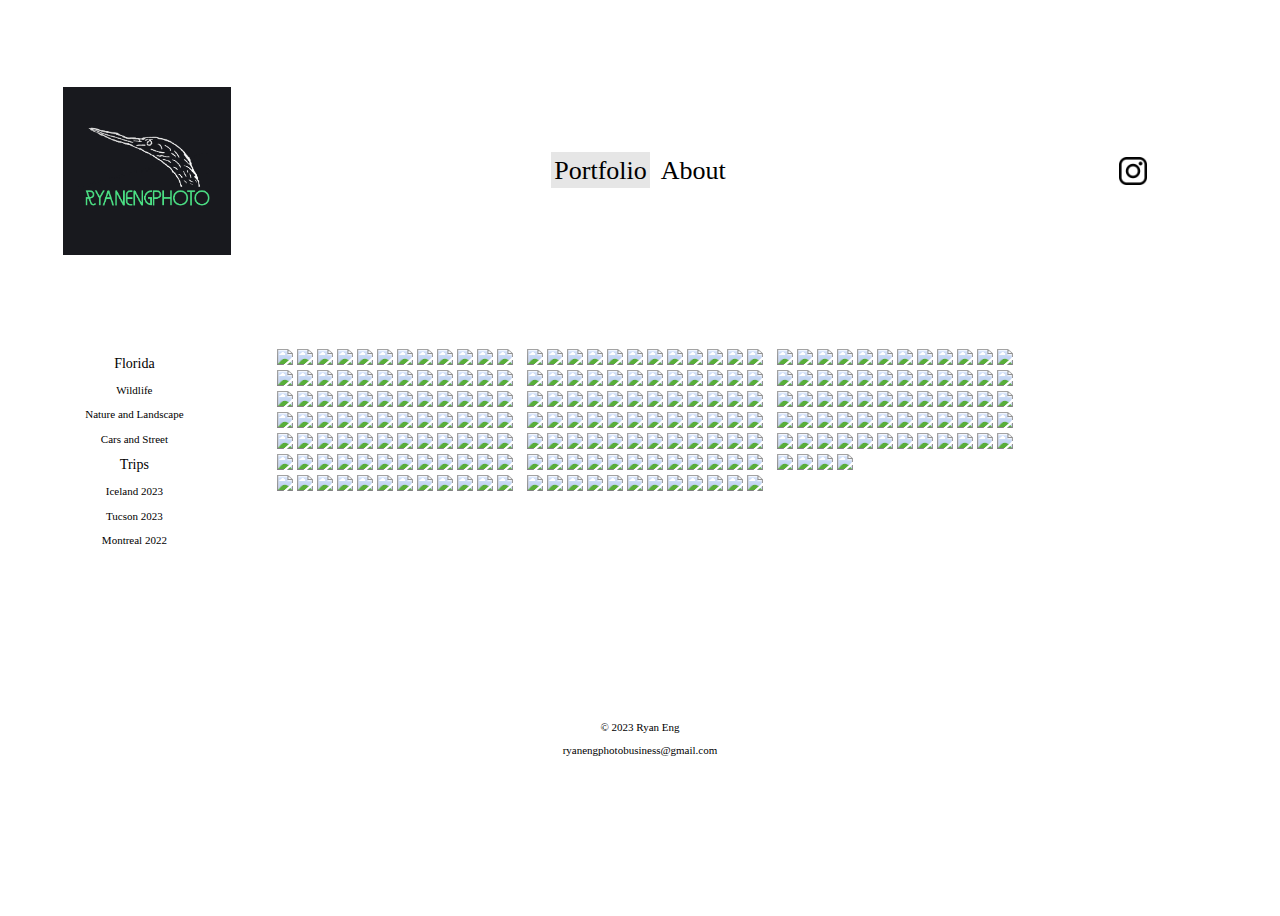
==== commit d7c30063: "Add files via upload" ====
--- a/iceland.html
+++ b/iceland.html
@@ -1,12 +1,15 @@
 <!DOCTYPE html>
 
 <head>
-    <meta charset="utf-8" name="viewport" content="width=device-width, initial-scale=1">
-    <link rel="stylesheet" href="portfoliostyle.css">
-
-    <title> Ryan Eng Photo | Iceland 2023 </title>
-    <link rel="shortcut icon" type="image/png" href="photo_logo.png"/>
-
+  <meta charset="utf-8" name="viewport" content="width=device-width, initial-scale=1">
+  <link rel="stylesheet" href="portfoliostyle.css">
+  <title> Ryan Eng Photo | Iceland 2023 </title>
+  <link rel="shortcut icon" type="image/png" href="photo_logo.png"/>
+  <script src="js/hammer.min.js"></script>
+  <script src="js/modal.js"></script>
+  <script src="js/swipe.js"></script>
+  <script src="js/scrolldisable.js"></script>
+  <script src="js/dropdown.js"></script> 
 </head>
 
 <div class="left-sidebar-grid">
@@ -34,9 +37,6 @@
                 <a href="montreal.html">Montreal 2022</a>
               </div>
             </div>
-              
-          <script src="dropdown.js"></script>    
-  
         </div>
 
         <div class="instagram">
@@ -70,965 +70,951 @@
     <main class="main-content">
         
       <button onclick="topFunction()" id="myBtn" title="Go to top">Top</button>
-      <script src="button.js"></script>
+      <script src="js/button.js"></script>
       
-        <div class="content">
-            
-            <img src="Iceland_2023/3 9 2023 (405).jpg" onclick="openModal();currentSlide(2)" class="hover-shadow cursor"> 
-            <img src="Iceland_2023/3 8 2023 northern (44)-CR2_DxO_DeepPRIME_02.jpg" onclick="openModal();currentSlide(3)" class="hover-shadow cursor"> 
-            <img src="Iceland_2023/3 8 2023 (1386).jpg" onclick="openModal();currentSlide(4)" class="hover-shadow cursor"> 
-            <img src="Iceland_2023/3 8 2023 (1334).jpg" onclick="openModal();currentSlide(5)" class="hover-shadow cursor"> 
-            <img src="Iceland_2023/3 8 2023 (1310).jpg" onclick="openModal();currentSlide(6)" class="hover-shadow cursor"> 
-            <img src="Iceland_2023/3 8 2023 (1235).jpg" onclick="openModal();currentSlide(7)" class="hover-shadow cursor"> 
-            <img src="Iceland_2023/3 8 2023 (1194).jpg" onclick="openModal();currentSlide(8)" class="hover-shadow cursor"> 
-            <img src="Iceland_2023/3 8 2023 (1144).jpg" onclick="openModal();currentSlide(9)" class="hover-shadow cursor"> 
-            <img src="Iceland_2023/3 8 2023 (1107).jpg" onclick="openModal();currentSlide(10)" class="hover-shadow cursor"> 
-            <img src="Iceland_2023/3 8 2023 (1068).jpg" onclick="openModal();currentSlide(11)" class="hover-shadow cursor"> 
-            <img src="Iceland_2023/3 8 2023 (1066).jpg" onclick="openModal();currentSlide(12)" class="hover-shadow cursor"> 
-            <img src="Iceland_2023/3 8 2023 (1065).jpg" onclick="openModal();currentSlide(13)" class="hover-shadow cursor"> 
-            <img src="Iceland_2023/3 8 2023 (1027).jpg" onclick="openModal();currentSlide(14)" class="hover-shadow cursor"> 
-            <img src="Iceland_2023/3 8 2023 (1012).jpg" onclick="openModal();currentSlide(15)" class="hover-shadow cursor"> 
-            <img src="Iceland_2023/3 8 2023 (1001).jpg" onclick="openModal();currentSlide(16)" class="hover-shadow cursor"> 
-            <img src="Iceland_2023/3 8 2023 (934).jpg" onclick="openModal();currentSlide(17)" class="hover-shadow cursor"> 
-            <img src="Iceland_2023/3 8 2023 (908).jpg" onclick="openModal();currentSlide(18)" class="hover-shadow cursor"> 
-            <img src="Iceland_2023/3 8 2023 (894).jpg" onclick="openModal();currentSlide(19)" class="hover-shadow cursor"> 
-            <img src="Iceland_2023/3 8 2023 (888).jpg" onclick="openModal();currentSlide(20)" class="hover-shadow cursor"> 
-            <img src="Iceland_2023/3 8 2023 (863).jpg" onclick="openModal();currentSlide(21)" class="hover-shadow cursor"> 
-            <img src="Iceland_2023/3 8 2023 (834).jpg" onclick="openModal();currentSlide(22)" class="hover-shadow cursor"> 
-            <img src="Iceland_2023/3 8 2023 (810).jpg" onclick="openModal();currentSlide(23)" class="hover-shadow cursor"> 
-            <img src="Iceland_2023/3 8 2023 (800).jpg" onclick="openModal();currentSlide(24)" class="hover-shadow cursor"> 
-            <img src="Iceland_2023/3 8 2023 (781).jpg" onclick="openModal();currentSlide(25)" class="hover-shadow cursor"> 
-            <img src="Iceland_2023/3 8 2023 (744).jpg" onclick="openModal();currentSlide(26)" class="hover-shadow cursor"> 
-            <img src="Iceland_2023/3 8 2023 (726).jpg" onclick="openModal();currentSlide(27)" class="hover-shadow cursor"> 
-            <img src="Iceland_2023/3 8 2023 (717).jpg" onclick="openModal();currentSlide(28)" class="hover-shadow cursor"> 
-            <img src="Iceland_2023/3 8 2023 (698).jpg" onclick="openModal();currentSlide(29)" class="hover-shadow cursor"> 
-            <img src="Iceland_2023/3 8 2023 (678).jpg" onclick="openModal();currentSlide(30)" class="hover-shadow cursor"> 
-            <img src="Iceland_2023/3 8 2023 (673).jpg" onclick="openModal();currentSlide(31)" class="hover-shadow cursor"> 
-            <img src="Iceland_2023/3 8 2023 (667).jpg" onclick="openModal();currentSlide(32)" class="hover-shadow cursor"> 
-            <img src="Iceland_2023/3 8 2023 (656).jpg" onclick="openModal();currentSlide(33)" class="hover-shadow cursor"> 
-            <img src="Iceland_2023/3 8 2023 (651)-CR2_DxO_DeepPRIME.jpg" onclick="openModal();currentSlide(34)" class="hover-shadow cursor"> 
-            <img src="Iceland_2023/3 8 2023 (589).jpg" onclick="openModal();currentSlide(35)" class="hover-shadow cursor"> 
-            <img src="Iceland_2023/3 8 2023 (583).jpg" onclick="openModal();currentSlide(36)" class="hover-shadow cursor"> 
-            <img src="Iceland_2023/3 8 2023 (572).jpg" onclick="openModal();currentSlide(37)" class="hover-shadow cursor"> 
-            <img src="Iceland_2023/3 8 2023 (544).jpg" onclick="openModal();currentSlide(38)" class="hover-shadow cursor"> 
-            <img src="Iceland_2023/3 8 2023 (513).jpg" onclick="openModal();currentSlide(39)" class="hover-shadow cursor"> 
-            <img src="Iceland_2023/3 8 2023 (486).jpg" onclick="openModal();currentSlide(40)" class="hover-shadow cursor"> 
-            <img src="Iceland_2023/3 8 2023 (466).jpg" onclick="openModal();currentSlide(41)" class="hover-shadow cursor"> 
-            <img src="Iceland_2023/3 8 2023 (423).jpg" onclick="openModal();currentSlide(42)" class="hover-shadow cursor"> 
-            <img src="Iceland_2023/3 8 2023 (377).jpg" onclick="openModal();currentSlide(43)" class="hover-shadow cursor"> 
-            <img src="Iceland_2023/3 8 2023 (178).jpg" onclick="openModal();currentSlide(44)" class="hover-shadow cursor"> 
-            <img src="Iceland_2023/3 8 2023 (140).jpg" onclick="openModal();currentSlide(45)" class="hover-shadow cursor"> 
-            <img src="Iceland_2023/3 8 2023 (10).jpg" onclick="openModal();currentSlide(46)" class="hover-shadow cursor"> 
-            <img src="Iceland_2023/3 8 2023 (6)-CR2_DxO_DeepPRIME.jpg" onclick="openModal();currentSlide(47)" class="hover-shadow cursor"> 
-            <img src="Iceland_2023/3 7 2023 (991).jpg" onclick="openModal();currentSlide(48)" class="hover-shadow cursor"> 
-            <img src="Iceland_2023/3 7 2023 (987).jpg" onclick="openModal();currentSlide(49)" class="hover-shadow cursor"> 
-            <img src="Iceland_2023/3 7 2023 (956).jpg" onclick="openModal();currentSlide(50)" class="hover-shadow cursor"> 
-            <img src="Iceland_2023/3 7 2023 (954).jpg" onclick="openModal();currentSlide(51)" class="hover-shadow cursor"> 
-            <img src="Iceland_2023/3 7 2023 (944).jpg" onclick="openModal();currentSlide(52)" class="hover-shadow cursor"> 
-            <img src="Iceland_2023/3 7 2023 (928).jpg" onclick="openModal();currentSlide(53)" class="hover-shadow cursor"> 
-            <img src="Iceland_2023/3 7 2023 (764).jpg" onclick="openModal();currentSlide(54)" class="hover-shadow cursor"> 
-            <img src="Iceland_2023/3 7 2023 (701).jpg" onclick="openModal();currentSlide(55)" class="hover-shadow cursor"> 
-            <img src="Iceland_2023/3 7 2023 (696).jpg" onclick="openModal();currentSlide(56)" class="hover-shadow cursor"> 
-            <img src="Iceland_2023/3 7 2023 (613).jpg" onclick="openModal();currentSlide(57)" class="hover-shadow cursor"> 
-            <img src="Iceland_2023/3 7 2023 (588).jpg" onclick="openModal();currentSlide(58)" class="hover-shadow cursor"> 
-            <img src="Iceland_2023/3 7 2023 (583).jpg" onclick="openModal();currentSlide(59)" class="hover-shadow cursor"> 
-            <img src="Iceland_2023/3 7 2023 (347).jpg" onclick="openModal();currentSlide(60)" class="hover-shadow cursor"> 
-            <img src="Iceland_2023/3 7 2023 (280).jpg" onclick="openModal();currentSlide(61)" class="hover-shadow cursor"> 
-            <img src="Iceland_2023/3 7 2023 (113).jpg" onclick="openModal();currentSlide(62)" class="hover-shadow cursor"> 
-            <img src="Iceland_2023/3 7 2023 (104).jpg" onclick="openModal();currentSlide(63)" class="hover-shadow cursor"> 
-            <img src="Iceland_2023/3 7 2023 (66)-CR2_DxO_DeepPRIME.jpg" onclick="openModal();currentSlide(64)" class="hover-shadow cursor">
-        <img src="Iceland_2023/3 7 2023 (9)-CR2_DxO_DeepPRIME.jpg" onclick="openModal();currentSlide(65)" class="hover-shadow cursor"> 
-            <img src="Iceland_2023/3 7 2023 (6)-CR2_DxO_DeepPRIME.jpg" onclick="openModal();currentSlide(66)" class="hover-shadow cursor"> 
-            <img src="Iceland_2023/3 7 2023 (3)-CR2_DxO_DeepPRIME.jpg" onclick="openModal();currentSlide(67)" class="hover-shadow cursor"> 
-            <img src="Iceland_2023/3 6 2023 (1124)-CR2_DxO_DeepPRIME.jpg" onclick="openModal();currentSlide(68)" class="hover-shadow cursor"> 
-            <img src="Iceland_2023/3 6 2023 (1099)-CR2_DxO_DeepPRIME.jpg" onclick="openModal();currentSlide(69)" class="hover-shadow cursor"> 
-            <img src="Iceland_2023/3 6 2023 (1095)-CR2_DxO_DeepPRIME.jpg" onclick="openModal();currentSlide(70)" class="hover-shadow cursor"> 
-            <img src="Iceland_2023/3 6 2023 (831).jpg" onclick="openModal();currentSlide(71)" class="hover-shadow cursor"> 
-            <img src="Iceland_2023/3 6 2023 (746).jpg" onclick="openModal();currentSlide(72)" class="hover-shadow cursor"> 
-            <img src="Iceland_2023/3 6 2023 (742).jpg" onclick="openModal();currentSlide(73)" class="hover-shadow cursor"> 
-            <img src="Iceland_2023/3 6 2023 (711).jpg" onclick="openModal();currentSlide(74)" class="hover-shadow cursor"> 
-            <img src="Iceland_2023/3 6 2023 60d (215)-CR2_DxO_DeepPRIME.jpg" onclick="openModal();currentSlide(75)" class="hover-shadow cursor"> 
-            <img src="Iceland_2023/3 6 2023 60d (172)-CR2_DxO_DeepPRIME.jpg" onclick="openModal();currentSlide(76)" class="hover-shadow cursor"> 
-            <img src="Iceland_2023/3 6 2023 60d (161)-CR2_DxO_DeepPRIME.jpg" onclick="openModal();currentSlide(77)" class="hover-shadow cursor"> 
-            <img src="Iceland_2023/3 6 2023 60d (7)-CR2_DxO_DeepPRIME.jpg" onclick="openModal();currentSlide(78)" class="hover-shadow cursor"> 
-            <img src="Iceland_2023/3 6 2023 (631).jpg" onclick="openModal();currentSlide(79)" class="hover-shadow cursor"> 
-            <img src="Iceland_2023/3 6 2023 (541).jpg" onclick="openModal();currentSlide(80)" class="hover-shadow cursor"> 
-            <img src="Iceland_2023/3 6 2023 (517)-CR2_DxO_DeepPRIME.jpg" onclick="openModal();currentSlide(81)" class="hover-shadow cursor"> 
-            <img src="Iceland_2023/3 6 2023 (492).jpg" onclick="openModal();currentSlide(82)" class="hover-shadow cursor"> 
-            <img src="Iceland_2023/3 6 2023 (475)-CR2_DxO_DeepPRIME.jpg" onclick="openModal();currentSlide(83)" class="hover-shadow cursor"> 
-            <img src="Iceland_2023/3 6 2023 (461).jpg" onclick="openModal();currentSlide(84)" class="hover-shadow cursor"> 
-            <img src="Iceland_2023/3 6 2023 (448).jpg" onclick="openModal();currentSlide(85)" class="hover-shadow cursor"> 
-            <img src="Iceland_2023/3 6 2023 (445).jpg" onclick="openModal();currentSlide(86)" class="hover-shadow cursor"> 
-            <img src="Iceland_2023/3 6 2023 (438).jpg" onclick="openModal();currentSlide(87)" class="hover-shadow cursor"> 
-            <img src="Iceland_2023/3 6 2023 (436).jpg" onclick="openModal();currentSlide(88)" class="hover-shadow cursor"> 
-            <img src="Iceland_2023/3 6 2023 (433).jpg" onclick="openModal();currentSlide(89)" class="hover-shadow cursor"> 
-            <img src="Iceland_2023/3 6 2023 (427).jpg" onclick="openModal();currentSlide(90)" class="hover-shadow cursor"> 
-            <img src="Iceland_2023/3 6 2023 (420).jpg" onclick="openModal();currentSlide(91)" class="hover-shadow cursor"> 
-            <img src="Iceland_2023/3 6 2023 (413).jpg" onclick="openModal();currentSlide(92)" class="hover-shadow cursor"> 
-            <img src="Iceland_2023/3 6 2023 (410).jpg" onclick="openModal();currentSlide(93)" class="hover-shadow cursor"> 
-            <img src="Iceland_2023/3 6 2023 (406).jpg" onclick="openModal();currentSlide(94)" class="hover-shadow cursor"> 
-            <img src="Iceland_2023/3 6 2023 (378).jpg" onclick="openModal();currentSlide(95)" class="hover-shadow cursor"> 
-            <img src="Iceland_2023/3 6 2023 (359).jpg" onclick="openModal();currentSlide(96)" class="hover-shadow cursor"> 
-            <img src="Iceland_2023/3 6 2023 (348).jpg" onclick="openModal();currentSlide(97)" class="hover-shadow cursor"> 
-            <img src="Iceland_2023/3 6 2023 (346).jpg" onclick="openModal();currentSlide(98)" class="hover-shadow cursor"> 
-            <img src="Iceland_2023/3 6 2023 (333).jpg" onclick="openModal();currentSlide(99)" class="hover-shadow cursor"> 
-            <img src="Iceland_2023/3 6 2023 (318).jpg" onclick="openModal();currentSlide(100)" class="hover-shadow cursor"> 
-            <img src="Iceland_2023/3 6 2023 (311).jpg" onclick="openModal();currentSlide(101)" class="hover-shadow cursor"> 
-            <img src="Iceland_2023/3 6 2023 (296).jpg" onclick="openModal();currentSlide(102)" class="hover-shadow cursor"> 
-            <img src="Iceland_2023/3 6 2023 (286).jpg" onclick="openModal();currentSlide(103)" class="hover-shadow cursor"> 
-            <img src="Iceland_2023/3 6 2023 (277).jpg" onclick="openModal();currentSlide(104)" class="hover-shadow cursor"> 
-            <img src="Iceland_2023/3 6 2023 (267).jpg" onclick="openModal();currentSlide(105)" class="hover-shadow cursor"> 
-            <img src="Iceland_2023/3 6 2023 (255).jpg" onclick="openModal();currentSlide(106)" class="hover-shadow cursor"> 
-            <img src="Iceland_2023/3 6 2023 (246).jpg" onclick="openModal();currentSlide(107)" class="hover-shadow cursor"> 
-            <img src="Iceland_2023/3 6 2023 (228).jpg" onclick="openModal();currentSlide(108)" class="hover-shadow cursor"> 
-            <img src="Iceland_2023/3 6 2023 (215).jpg" onclick="openModal();currentSlide(109)" class="hover-shadow cursor"> 
-            <img src="Iceland_2023/3 6 2023 (150).jpg" onclick="openModal();currentSlide(110)" class="hover-shadow cursor"> 
-            <img src="Iceland_2023/3 6 2023 (142).jpg" onclick="openModal();currentSlide(111)" class="hover-shadow cursor"> 
-            <img src="Iceland_2023/3 6 2023 (135).jpg" onclick="openModal();currentSlide(112)" class="hover-shadow cursor"> 
-            <img src="Iceland_2023/3 6 2023 (125).jpg" onclick="openModal();currentSlide(113)" class="hover-shadow cursor"> 
-            <img src="Iceland_2023/3 6 2023 (116).jpg" onclick="openModal();currentSlide(114)" class="hover-shadow cursor"> 
-            <img src="Iceland_2023/3 6 2023 (110).jpg" onclick="openModal();currentSlide(115)" class="hover-shadow cursor"> 
-            <img src="Iceland_2023/3 6 2023 (105).jpg" onclick="openModal();currentSlide(116)" class="hover-shadow cursor"> 
-            <img src="Iceland_2023/3 6 2023 (95).jpg" onclick="openModal();currentSlide(117)" class="hover-shadow cursor"> 
-            <img src="Iceland_2023/3 6 2023 (76).jpg" onclick="openModal();currentSlide(118)" class="hover-shadow cursor"> 
-            <img src="Iceland_2023/3 6 2023 (74).jpg" onclick="openModal();currentSlide(119)" class="hover-shadow cursor"> 
-            <img src="Iceland_2023/3 6 2023 (65).jpg" onclick="openModal();currentSlide(120)" class="hover-shadow cursor"> 
-            <img src="Iceland_2023/3 6 2023 (64).jpg" onclick="openModal();currentSlide(121)" class="hover-shadow cursor"> 
-            <img src="Iceland_2023/3 6 2023 (59).jpg" onclick="openModal();currentSlide(122)" class="hover-shadow cursor"> 
-            <img src="Iceland_2023/3 6 2023 (57).jpg" onclick="openModal();currentSlide(123)" class="hover-shadow cursor"> 
-            <img src="Iceland_2023/3 6 2023 (56).jpg" onclick="openModal();currentSlide(124)" class="hover-shadow cursor"> 
-            <img src="Iceland_2023/3 6 2023 (53).jpg" onclick="openModal();currentSlide(125)" class="hover-shadow cursor"> 
-            <img src="Iceland_2023/3 6 2023 (46).jpg" onclick="openModal();currentSlide(126)" class="hover-shadow cursor"> 
-            <img src="Iceland_2023/3 6 2023 (27).jpg" onclick="openModal();currentSlide(127)" class="hover-shadow cursor"> 
-            <img src="Iceland_2023/3 6 2023 (17).jpg" onclick="openModal();currentSlide(128)" class="hover-shadow cursor"> 
-            <img src="Iceland_2023/3 6 2023 (4).jpg" onclick="openModal();currentSlide(129)" class="hover-shadow cursor"> 
-            <img src="Iceland_2023/3 5 2023 (1869)-CR2_DxO_DeepPRIME_01.jpg" onclick="openModal();currentSlide(130)" class="hover-shadow cursor"> 
-            <img src="Iceland_2023/3 5 2023 (1784).jpg" onclick="openModal();currentSlide(131)" class="hover-shadow cursor"> 
-            <img src="Iceland_2023/3 5 2023 (1781).jpg" onclick="openModal();currentSlide(132)" class="hover-shadow cursor"> 
-            <img src="Iceland_2023/3 5 2023 (1776).jpg" onclick="openModal();currentSlide(133)" class="hover-shadow cursor"> 
-            <img src="Iceland_2023/3 5 2023 (1771).jpg" onclick="openModal();currentSlide(134)" class="hover-shadow cursor"> 
-            <img src="Iceland_2023/3 5 2023 (1767).jpg" onclick="openModal();currentSlide(135)" class="hover-shadow cursor"> 
-            <img src="Iceland_2023/3 5 2023 (1765).jpg" onclick="openModal();currentSlide(136)" class="hover-shadow cursor"> 
-            <img src="Iceland_2023/3 5 2023 (1755).jpg" onclick="openModal();currentSlide(137)" class="hover-shadow cursor"> 
-            <img src="Iceland_2023/3 5 2023 (1708).jpg" onclick="openModal();currentSlide(138)" class="hover-shadow cursor"> 
-            <img src="Iceland_2023/3 5 2023 (1697).jpg" onclick="openModal();currentSlide(139)" class="hover-shadow cursor"> 
-            <img src="Iceland_2023/3 5 2023 (1694).jpg" onclick="openModal();currentSlide(140)" class="hover-shadow cursor"> 
-            <img src="Iceland_2023/3 5 2023 (1689).jpg" onclick="openModal();currentSlide(141)" class="hover-shadow cursor"> 
-            <img src="Iceland_2023/3 5 2023 (1638).jpg" onclick="openModal();currentSlide(142)" class="hover-shadow cursor"> 
-            <img src="Iceland_2023/3 5 2023 (1586).jpg" onclick="openModal();currentSlide(143)" class="hover-shadow cursor"> 
-            <img src="Iceland_2023/3 5 2023 (1580).jpg" onclick="openModal();currentSlide(144)" class="hover-shadow cursor"> 
-            <img src="Iceland_2023/3 5 2023 (1578).jpg" onclick="openModal();currentSlide(145)" class="hover-shadow cursor"> 
-            <img src="Iceland_2023/3 5 2023 (1485).jpg" onclick="openModal();currentSlide(146)" class="hover-shadow cursor"> 
-            <img src="Iceland_2023/3 5 2023 (1454).jpg" onclick="openModal();currentSlide(147)" class="hover-shadow cursor"> 
-            <img src="Iceland_2023/3 5 2023 (1374).jpg" onclick="openModal();currentSlide(148)" class="hover-shadow cursor"> 
-            <img src="Iceland_2023/3 5 2023 (1369).jpg" onclick="openModal();currentSlide(149)" class="hover-shadow cursor"> 
-            <img src="Iceland_2023/3 5 2023 (1339).jpg" onclick="openModal();currentSlide(150)" class="hover-shadow cursor"> 
-            <img src="Iceland_2023/3 5 2023 (1328).jpg" onclick="openModal();currentSlide(151)" class="hover-shadow cursor"> 
-            <img src="Iceland_2023/3 5 2023 (1286).jpg" onclick="openModal();currentSlide(152)" class="hover-shadow cursor"> 
-            <img src="Iceland_2023/3 5 2023 (1265).jpg" onclick="openModal();currentSlide(153)" class="hover-shadow cursor"> 
-            <img src="Iceland_2023/3 5 2023 (1197).jpg" onclick="openModal();currentSlide(154)" class="hover-shadow cursor"> 
-            <img src="Iceland_2023/3 5 2023 (1131).jpg" onclick="openModal();currentSlide(155)" class="hover-shadow cursor"> 
-            <img src="Iceland_2023/3 5 2023 (1125).jpg" onclick="openModal();currentSlide(156)" class="hover-shadow cursor"> 
-            <img src="Iceland_2023/3 5 2023 (1046).jpg" onclick="openModal();currentSlide(157)" class="hover-shadow cursor"> 
-            <img src="Iceland_2023/3 5 2023 (1035).jpg" onclick="openModal();currentSlide(158)" class="hover-shadow cursor"> 
-            <img src="Iceland_2023/3 5 2023 (1010).jpg" onclick="openModal();currentSlide(159)" class="hover-shadow cursor"> 
-            <img src="Iceland_2023/3 5 2023 (869).jpg" onclick="openModal();currentSlide(160)" class="hover-shadow cursor"> 
-            <img src="Iceland_2023/3 5 2023 (807).jpg" onclick="openModal();currentSlide(161)" class="hover-shadow cursor"> 
-            <img src="Iceland_2023/3 5 2023 (786).jpg" onclick="openModal();currentSlide(162)" class="hover-shadow cursor"> 
-            <img src="Iceland_2023/3 5 2023 (756).jpg" onclick="openModal();currentSlide(163)" class="hover-shadow cursor"> 
-            <img src="Iceland_2023/3 5 2023 (751).jpg" onclick="openModal();currentSlide(164)" class="hover-shadow cursor"> 
-            <img src="Iceland_2023/3 5 2023 (744).jpg" onclick="openModal();currentSlide(165)" class="hover-shadow cursor"> 
-            <img src="Iceland_2023/3 5 2023 (737).jpg" onclick="openModal();currentSlide(166)" class="hover-shadow cursor"> 
-            <img src="Iceland_2023/3 5 2023 (709).jpg" onclick="openModal();currentSlide(167)" class="hover-shadow cursor"> 
-            <img src="Iceland_2023/3 5 2023 (657).jpg" onclick="openModal();currentSlide(168)" class="hover-shadow cursor"> 
-            <img src="Iceland_2023/3 5 2023 (553).jpg" onclick="openModal();currentSlide(169)" class="hover-shadow cursor"> 
-            <img src="Iceland_2023/3 5 2023 (525).jpg" onclick="openModal();currentSlide(170)" class="hover-shadow cursor"> 
-            <img src="Iceland_2023/3 5 2023 (387)-CR2_DxO_DeepPRIME.jpg" onclick="openModal();currentSlide(171)" class="hover-shadow cursor"> 
-            <img src="Iceland_2023/3 5 2023 (277)-CR2_DxO_DeepPRIME.jpg" onclick="openModal();currentSlide(172)" class="hover-shadow cursor"> 
-            <img src="Iceland_2023/3 5 2023 (242)-CR2_DxO_DeepPRIME.jpg" onclick="openModal();currentSlide(173)" class="hover-shadow cursor"> 
-            <img src="Iceland_2023/3 5 2023 (53)-CR2_DxO_DeepPRIME.jpg" onclick="openModal();currentSlide(174)" class="hover-shadow cursor"> 
-            <img src="Iceland_2023/3 4 2023 (1864)-CR2_DxO_DeepPRIME_02.jpg" onclick="openModal();currentSlide(175)" class="hover-shadow cursor"> 
-            <img src="Iceland_2023/3 4 2023 (1823).jpg" onclick="openModal();currentSlide(176)" class="hover-shadow cursor"> 
-            <img src="Iceland_2023/3 4 2023 (1792).jpg" onclick="openModal();currentSlide(177)" class="hover-shadow cursor"> 
-            <img src="Iceland_2023/3 4 2023 (1682).jpg" onclick="openModal();currentSlide(178)" class="hover-shadow cursor"> 
-            <img src="Iceland_2023/3 4 2023 (1663).jpg" onclick="openModal();currentSlide(179)" class="hover-shadow cursor"> 
-            <img src="Iceland_2023/3 4 2023 (1648).jpg" onclick="openModal();currentSlide(180)" class="hover-shadow cursor"> 
-            <img src="Iceland_2023/3 4 2023 (1645).jpg" onclick="openModal();currentSlide(181)" class="hover-shadow cursor"> 
-            <img src="Iceland_2023/3 4 2023 (1616).jpg" onclick="openModal();currentSlide(182)" class="hover-shadow cursor"> 
-            <img src="Iceland_2023/3 4 2023 (1608).jpg" onclick="openModal();currentSlide(183)" class="hover-shadow cursor"> 
-            <img src="Iceland_2023/3 4 2023 (1603).jpg" onclick="openModal();currentSlide(184)" class="hover-shadow cursor"> 
-            <img src="Iceland_2023/3 4 2023 (1595).jpg" onclick="openModal();currentSlide(185)" class="hover-shadow cursor"> 
-            <img src="Iceland_2023/3 4 2023 (1585).jpg" onclick="openModal();currentSlide(186)" class="hover-shadow cursor"> 
-            <img src="Iceland_2023/3 4 2023 (1539).jpg" onclick="openModal();currentSlide(187)" class="hover-shadow cursor"> 
-            <img src="Iceland_2023/3 4 2023 (1522).jpg" onclick="openModal();currentSlide(188)" class="hover-shadow cursor"> 
-            <img src="Iceland_2023/3 4 2023 (1517).jpg" onclick="openModal();currentSlide(189)" class="hover-shadow cursor"> 
-            <img src="Iceland_2023/3 4 2023 (1510).jpg" onclick="openModal();currentSlide(190)" class="hover-shadow cursor"> 
-            <img src="Iceland_2023/3 4 2023 (1501).jpg" onclick="openModal();currentSlide(191)" class="hover-shadow cursor"> 
-            <img src="Iceland_2023/3 4 2023 (1444).jpg" onclick="openModal();currentSlide(192)" class="hover-shadow cursor"> 
-            <img src="Iceland_2023/3 4 2023 (1432).jpg" onclick="openModal();currentSlide(193)" class="hover-shadow cursor"> 
-            <img src="Iceland_2023/3 4 2023 (1425).jpg" onclick="openModal();currentSlide(194)" class="hover-shadow cursor"> 
-            <img src="Iceland_2023/3 4 2023 (1392).jpg" onclick="openModal();currentSlide(195)" class="hover-shadow cursor"> 
-            <img src="Iceland_2023/3 4 2023 (1390).jpg" onclick="openModal();currentSlide(196)" class="hover-shadow cursor"> 
-            <img src="Iceland_2023/3 4 2023 (1362).jpg" onclick="openModal();currentSlide(197)" class="hover-shadow cursor"> 
-            <img src="Iceland_2023/3 4 2023 (1292).jpg" onclick="openModal();currentSlide(198)" class="hover-shadow cursor"> 
-            <img src="Iceland_2023/3 4 2023 (1285).jpg" onclick="openModal();currentSlide(199)" class="hover-shadow cursor"> 
-            <img src="Iceland_2023/3 4 2023 (1280).jpg" onclick="openModal();currentSlide(200)" class="hover-shadow cursor"> 
-            <img src="Iceland_2023/3 4 2023 (1271).jpg" onclick="openModal();currentSlide(201)" class="hover-shadow cursor"> 
-            <img src="Iceland_2023/3 4 2023 (1261).jpg" onclick="openModal();currentSlide(202)" class="hover-shadow cursor"> 
-            <img src="Iceland_2023/3 4 2023 (1255).jpg" onclick="openModal();currentSlide(203)" class="hover-shadow cursor"> 
-            <img src="Iceland_2023/3 4 2023 (1237).jpg" onclick="openModal();currentSlide(204)" class="hover-shadow cursor"> 
-            <img src="Iceland_2023/3 4 2023 (1231).jpg" onclick="openModal();currentSlide(205)" class="hover-shadow cursor"> 
-            <img src="Iceland_2023/3 4 2023 (1228).jpg" onclick="openModal();currentSlide(206)" class="hover-shadow cursor"> 
-            <img src="Iceland_2023/3 4 2023 (1224).jpg" onclick="openModal();currentSlide(207)" class="hover-shadow cursor"> 
-            <img src="Iceland_2023/3 4 2023 (1169).jpg" onclick="openModal();currentSlide(208)" class="hover-shadow cursor"> 
-            <img src="Iceland_2023/3 4 2023 (1140).jpg" onclick="openModal();currentSlide(209)" class="hover-shadow cursor"> 
-            <img src="Iceland_2023/3 4 2023 (1098).jpg" onclick="openModal();currentSlide(210)" class="hover-shadow cursor"> 
-            <img src="Iceland_2023/3 4 2023 (1046).jpg" onclick="openModal();currentSlide(211)" class="hover-shadow cursor"> 
-            <img src="Iceland_2023/3 4 2023 (1033).jpg" onclick="openModal();currentSlide(212)" class="hover-shadow cursor"> 
-            <img src="Iceland_2023/3 4 2023 (1013).jpg" onclick="openModal();currentSlide(213)" class="hover-shadow cursor"> 
-            <img src="Iceland_2023/3 4 2023 (1008).jpg" onclick="openModal();currentSlide(214)" class="hover-shadow cursor"> 
-            <img src="Iceland_2023/3 4 2023 (1005).jpg" onclick="openModal();currentSlide(215)" class="hover-shadow cursor"> 
-            <img src="Iceland_2023/3 4 2023 (968).jpg" onclick="openModal();currentSlide(216)" class="hover-shadow cursor"> 
-            <img src="Iceland_2023/3 4 2023 (943).jpg" onclick="openModal();currentSlide(217)" class="hover-shadow cursor"> 
-            <img src="Iceland_2023/3 4 2023 (932).jpg" onclick="openModal();currentSlide(218)" class="hover-shadow cursor"> 
-            <img src="Iceland_2023/3 4 2023 (890).jpg" onclick="openModal();currentSlide(219)" class="hover-shadow cursor"> 
-            <img src="Iceland_2023/3 4 2023 (865).jpg" onclick="openModal();currentSlide(220)" class="hover-shadow cursor"> 
-            <img src="Iceland_2023/3 4 2023 (838).jpg" onclick="openModal();currentSlide(221)" class="hover-shadow cursor"> 
-            <img src="Iceland_2023/3 4 2023 (822).jpg" onclick="openModal();currentSlide(222)" class="hover-shadow cursor"> 
-            <img src="Iceland_2023/3 4 2023 (799).jpg" onclick="openModal();currentSlide(223)" class="hover-shadow cursor"> 
-            <img src="Iceland_2023/3 4 2023 (756).jpg" onclick="openModal();currentSlide(224)" class="hover-shadow cursor"> 
-            <img src="Iceland_2023/3 4 2023 (732).jpg" onclick="openModal();currentSlide(225)" class="hover-shadow cursor"> 
-            <img src="Iceland_2023/3 4 2023 (651).jpg" onclick="openModal();currentSlide(226)" class="hover-shadow cursor"> 
-            <img src="Iceland_2023/3 4 2023 (523).jpg" onclick="openModal();currentSlide(227)" class="hover-shadow cursor"> 
-            <img src="Iceland_2023/3 4 2023 (477).jpg" onclick="openModal();currentSlide(228)" class="hover-shadow cursor"> 
-            <img src="Iceland_2023/3 4 2023 (462).jpg" onclick="openModal();currentSlide(229)" class="hover-shadow cursor"> 
-            <img src="Iceland_2023/3 4 2023 (445)-CR2_DxO_DeepPRIME.jpg" onclick="openModal();currentSlide(230)" class="hover-shadow cursor"> 
-            <img src="Iceland_2023/3 4 2023 (395).jpg" onclick="openModal();currentSlide(231)" class="hover-shadow cursor"> 
-            <img src="Iceland_2023/3 4 2023 (352)-CR2_DxO_DeepPRIME.jpg" onclick="openModal();currentSlide(232)" class="hover-shadow cursor"> 
-            <img src="Iceland_2023/3 4 2023 (331)-CR2_DxO_DeepPRIME.jpg" onclick="openModal();currentSlide(233)" class="hover-shadow cursor"> 
-            <img src="Iceland_2023/3 4 2023 (232)-CR2_DxO_DeepPRIME.jpg" onclick="openModal();currentSlide(234)" class="hover-shadow cursor"> 
-            </div>
-        
-        <div id="myModal" class="modal">
-            <span class="close cursor" onclick="closeModal()">&times;</span>
-            <div class="modal-content">
-        <div class="mySlides">
-                <img src="Iceland_2023/.." style="width:100%">
-              </div>
-              <div class="mySlides">
-                <img src="Iceland_2023/3 9 2023 (405).jpg" style="width:100%">
-              </div>
-              <div class="mySlides">
-                <img src="Iceland_2023/3 8 2023 northern (44)-CR2_DxO_DeepPRIME_02.jpg" style="width:100%">
-              </div>
-              <div class="mySlides">
-                <img src="Iceland_2023/3 8 2023 (1386).jpg" style="width:100%">
-              </div>
-              <div class="mySlides">
-                <img src="Iceland_2023/3 8 2023 (1334).jpg" style="width:100%">
-              </div>
-              <div class="mySlides">
-                <img src="Iceland_2023/3 8 2023 (1310).jpg" style="width:100%">
-              </div>
-              <div class="mySlides">
-                <img src="Iceland_2023/3 8 2023 (1235).jpg" style="width:100%">
-              </div>
-              <div class="mySlides">
-                <img src="Iceland_2023/3 8 2023 (1194).jpg" style="width:100%">
-              </div>
-              <div class="mySlides">
-                <img src="Iceland_2023/3 8 2023 (1144).jpg" style="width:100%">
-              </div>
-              <div class="mySlides">
-                <img src="Iceland_2023/3 8 2023 (1107).jpg" style="width:100%">
-              </div>
-              <div class="mySlides">
-                <img src="Iceland_2023/3 8 2023 (1068).jpg" style="width:100%">
-              </div>
-              <div class="mySlides">
-                <img src="Iceland_2023/3 8 2023 (1066).jpg" style="width:100%">
-              </div>
-              <div class="mySlides">
-                <img src="Iceland_2023/3 8 2023 (1065).jpg" style="width:100%">
-              </div>
-              <div class="mySlides">
-                <img src="Iceland_2023/3 8 2023 (1027).jpg" style="width:100%">
-              </div>
-              <div class="mySlides">
-                <img src="Iceland_2023/3 8 2023 (1012).jpg" style="width:100%">
-              </div>
-              <div class="mySlides">
-                <img src="Iceland_2023/3 8 2023 (1001).jpg" style="width:100%">
-              </div>
-              <div class="mySlides">
-                <img src="Iceland_2023/3 8 2023 (934).jpg" style="width:100%">
-              </div>
-              <div class="mySlides">
-                <img src="Iceland_2023/3 8 2023 (908).jpg" style="width:100%">
-              </div>
-              <div class="mySlides">
-                <img src="Iceland_2023/3 8 2023 (894).jpg" style="width:100%">
-              </div>
-              <div class="mySlides">
-                <img src="Iceland_2023/3 8 2023 (888).jpg" style="width:100%">
-              </div>
-              <div class="mySlides">
-                <img src="Iceland_2023/3 8 2023 (863).jpg" style="width:100%">
-              </div>
-              <div class="mySlides">
-                <img src="Iceland_2023/3 8 2023 (834).jpg" style="width:100%">
-              </div>
-              <div class="mySlides">
-                <img src="Iceland_2023/3 8 2023 (810).jpg" style="width:100%">
-              </div>
-              <div class="mySlides">
-                <img src="Iceland_2023/3 8 2023 (800).jpg" style="width:100%">
-              </div>
-              <div class="mySlides">
-                <img src="Iceland_2023/3 8 2023 (781).jpg" style="width:100%">
-              </div>
-              <div class="mySlides">
-                <img src="Iceland_2023/3 8 2023 (744).jpg" style="width:100%">
-              </div>
-              <div class="mySlides">
-                <img src="Iceland_2023/3 8 2023 (726).jpg" style="width:100%">
-              </div>
-              <div class="mySlides">
-                <img src="Iceland_2023/3 8 2023 (717).jpg" style="width:100%">
-              </div>
-              <div class="mySlides">
-                <img src="Iceland_2023/3 8 2023 (698).jpg" style="width:100%">
-              </div>
-        <div class="mySlides">
-                <img src="Iceland_2023/3 8 2023 (678).jpg" style="width:100%">
-              </div>
-              <div class="mySlides">
-                <img src="Iceland_2023/3 8 2023 (673).jpg" style="width:100%">
-              </div>
-              <div class="mySlides">
-                <img src="Iceland_2023/3 8 2023 (667).jpg" style="width:100%">
-              </div>
-              <div class="mySlides">
-                <img src="Iceland_2023/3 8 2023 (656).jpg" style="width:100%">
-              </div>
-              <div class="mySlides">
-                <img src="Iceland_2023/3 8 2023 (651)-CR2_DxO_DeepPRIME.jpg" style="width:100%">
-              </div>
-              <div class="mySlides">
-                <img src="Iceland_2023/3 8 2023 (589).jpg" style="width:100%">
-              </div>
-              <div class="mySlides">
-                <img src="Iceland_2023/3 8 2023 (583).jpg" style="width:100%">
-              </div>
-              <div class="mySlides">
-                <img src="Iceland_2023/3 8 2023 (572).jpg" style="width:100%">
-              </div>
-              <div class="mySlides">
-                <img src="Iceland_2023/3 8 2023 (544).jpg" style="width:100%">
-              </div>
-              <div class="mySlides">
-                <img src="Iceland_2023/3 8 2023 (513).jpg" style="width:100%">
-              </div>
-              <div class="mySlides">
-                <img src="Iceland_2023/3 8 2023 (486).jpg" style="width:100%">
-              </div>
-              <div class="mySlides">
-                <img src="Iceland_2023/3 8 2023 (466).jpg" style="width:100%">
-              </div>
-              <div class="mySlides">
-                <img src="Iceland_2023/3 8 2023 (423).jpg" style="width:100%">
-              </div>
-              <div class="mySlides">
-                <img src="Iceland_2023/3 8 2023 (377).jpg" style="width:100%">
-              </div>
-              <div class="mySlides">
-                <img src="Iceland_2023/3 8 2023 (178).jpg" style="width:100%">
-              </div>
-              <div class="mySlides">
-                <img src="Iceland_2023/3 8 2023 (140).jpg" style="width:100%">
-              </div>
-              <div class="mySlides">
-                <img src="Iceland_2023/3 8 2023 (10).jpg" style="width:100%">
-              </div>
-              <div class="mySlides">
-                <img src="Iceland_2023/3 8 2023 (6)-CR2_DxO_DeepPRIME.jpg" style="width:100%">
-              </div>
-              <div class="mySlides">
-                <img src="Iceland_2023/3 7 2023 (991).jpg" style="width:100%">
-              </div>
-              <div class="mySlides">
-                <img src="Iceland_2023/3 7 2023 (987).jpg" style="width:100%">
-              </div>
-              <div class="mySlides">
-                <img src="Iceland_2023/3 7 2023 (956).jpg" style="width:100%">
-              </div>
-              <div class="mySlides">
-                <img src="Iceland_2023/3 7 2023 (954).jpg" style="width:100%">
-              </div>
-              <div class="mySlides">
-                <img src="Iceland_2023/3 7 2023 (944).jpg" style="width:100%">
-              </div>
-              <div class="mySlides">
-                <img src="Iceland_2023/3 7 2023 (928).jpg" style="width:100%">
-              </div>
-              <div class="mySlides">
-                <img src="Iceland_2023/3 7 2023 (764).jpg" style="width:100%">
-              </div>
-              <div class="mySlides">
-                <img src="Iceland_2023/3 7 2023 (701).jpg" style="width:100%">
-              </div>
-              <div class="mySlides">
-                <img src="Iceland_2023/3 7 2023 (696).jpg" style="width:100%">
-              </div>
-              <div class="mySlides">
-                <img src="Iceland_2023/3 7 2023 (613).jpg" style="width:100%">
-              </div>
-              <div class="mySlides">
-                <img src="Iceland_2023/3 7 2023 (588).jpg" style="width:100%">
-              </div>
-              <div class="mySlides">
-                <img src="Iceland_2023/3 7 2023 (583).jpg" style="width:100%">
-              </div>
-              <div class="mySlides">
-                <img src="Iceland_2023/3 7 2023 (347).jpg" style="width:100%">
-              </div>
-              <div class="mySlides">
-                <img src="Iceland_2023/3 7 2023 (280).jpg" style="width:100%">
-              </div>
-              <div class="mySlides">
-                <img src="Iceland_2023/3 7 2023 (113).jpg" style="width:100%">
-              </div>
-              <div class="mySlides">
-                <img src="Iceland_2023/3 7 2023 (104).jpg" style="width:100%">
-              </div>
-              <div class="mySlides">
-                <img src="Iceland_2023/3 7 2023 (66)-CR2_DxO_DeepPRIME.jpg" style="width:100%">
-              </div>
-              <div class="mySlides">
-                <img src="Iceland_2023/3 7 2023 (9)-CR2_DxO_DeepPRIME.jpg" style="width:100%">
-              </div>
-              <div class="mySlides">
-                <img src="Iceland_2023/3 7 2023 (6)-CR2_DxO_DeepPRIME.jpg" style="width:100%">
-              </div>
-              <div class="mySlides">
-                <img src="Iceland_2023/3 7 2023 (3)-CR2_DxO_DeepPRIME.jpg" style="width:100%">
-              </div>
-              <div class="mySlides">
-                <img src="Iceland_2023/3 6 2023 (1124)-CR2_DxO_DeepPRIME.jpg" style="width:100%">
-              </div>
-              <div class="mySlides">
-                <img src="Iceland_2023/3 6 2023 (1099)-CR2_DxO_DeepPRIME.jpg" style="width:100%">
-              </div>
-              <div class="mySlides">
-                <img src="Iceland_2023/3 6 2023 (1095)-CR2_DxO_DeepPRIME.jpg" style="width:100%">
-              </div>
-              <div class="mySlides">
-                <img src="Iceland_2023/3 6 2023 (831).jpg" style="width:100%">
-              </div>
-              <div class="mySlides">
-                <img src="Iceland_2023/3 6 2023 (746).jpg" style="width:100%">
-              </div>
-              <div class="mySlides">
-                <img src="Iceland_2023/3 6 2023 (742).jpg" style="width:100%">
-              </div>
-              <div class="mySlides">
-                <img src="Iceland_2023/3 6 2023 (711).jpg" style="width:100%">
-              </div>
-              <div class="mySlides">
-                <img src="Iceland_2023/3 6 2023 60d (215)-CR2_DxO_DeepPRIME.jpg" style="width:100%">
-              </div>
-              <div class="mySlides">
-                <img src="Iceland_2023/3 6 2023 60d (172)-CR2_DxO_DeepPRIME.jpg" style="width:100%">
-              </div>
-              <div class="mySlides">
-                <img src="Iceland_2023/3 6 2023 60d (161)-CR2_DxO_DeepPRIME.jpg" style="width:100%">
-              </div>
-              <div class="mySlides">
-                <img src="Iceland_2023/3 6 2023 60d (7)-CR2_DxO_DeepPRIME.jpg" style="width:100%">
-              </div>
-              <div class="mySlides">
-                <img src="Iceland_2023/3 6 2023 (631).jpg" style="width:100%">
-              </div>
-              <div class="mySlides">
-                <img src="Iceland_2023/3 6 2023 (541).jpg" style="width:100%">
-              </div>
-              <div class="mySlides">
-                <img src="Iceland_2023/3 6 2023 (517)-CR2_DxO_DeepPRIME.jpg" style="width:100%">
-              </div>
-              <div class="mySlides">
-                <img src="Iceland_2023/3 6 2023 (492).jpg" style="width:100%">
-              </div>
-              <div class="mySlides">
-                <img src="Iceland_2023/3 6 2023 (475)-CR2_DxO_DeepPRIME.jpg" style="width:100%">
-              </div>
-              <div class="mySlides">
-                <img src="Iceland_2023/3 6 2023 (461).jpg" style="width:100%">
-              </div>
-              <div class="mySlides">
-                <img src="Iceland_2023/3 6 2023 (448).jpg" style="width:100%">
-              </div>
-              <div class="mySlides">
-                <img src="Iceland_2023/3 6 2023 (445).jpg" style="width:100%">
-              </div>
-              <div class="mySlides">
-                <img src="Iceland_2023/3 6 2023 (438).jpg" style="width:100%">
-              </div>
-              <div class="mySlides">
-                <img src="Iceland_2023/3 6 2023 (436).jpg" style="width:100%">
-              </div>
-              <div class="mySlides">
-                <img src="Iceland_2023/3 6 2023 (433).jpg" style="width:100%">
-              </div>
-              <div class="mySlides">
-                <img src="Iceland_2023/3 6 2023 (427).jpg" style="width:100%">
-              </div>
-              <div class="mySlides">
-                <img src="Iceland_2023/3 6 2023 (420).jpg" style="width:100%">
-              </div>
-              <div class="mySlides">
-                <img src="Iceland_2023/3 6 2023 (413).jpg" style="width:100%">
-              </div>
-              <div class="mySlides">
-                <img src="Iceland_2023/3 6 2023 (410).jpg" style="width:100%">
-              </div>
-              <div class="mySlides">
-                <img src="Iceland_2023/3 6 2023 (406).jpg" style="width:100%">
-              </div>
-              <div class="mySlides">
-                <img src="Iceland_2023/3 6 2023 (378).jpg" style="width:100%">
-              </div>
-              <div class="mySlides">
-                <img src="Iceland_2023/3 6 2023 (359).jpg" style="width:100%">
-              </div>
-              <div class="mySlides">
-                <img src="Iceland_2023/3 6 2023 (348).jpg" style="width:100%">
-              </div>
-              <div class="mySlides">
-                <img src="Iceland_2023/3 6 2023 (346).jpg" style="width:100%">
-              </div>
-              <div class="mySlides">
-                <img src="Iceland_2023/3 6 2023 (333).jpg" style="width:100%">
-              </div>
-              <div class="mySlides">
-                <img src="Iceland_2023/3 6 2023 (318).jpg" style="width:100%">
-              </div>
-              <div class="mySlides">
-                <img src="Iceland_2023/3 6 2023 (311).jpg" style="width:100%">
-              </div>
-              <div class="mySlides">
-                <img src="Iceland_2023/3 6 2023 (296).jpg" style="width:100%">
-              </div>
-              <div class="mySlides">
-                <img src="Iceland_2023/3 6 2023 (286).jpg" style="width:100%">
-              </div>
-              <div class="mySlides">
-                <img src="Iceland_2023/3 6 2023 (277).jpg" style="width:100%">
-              </div>
-              <div class="mySlides">
-                <img src="Iceland_2023/3 6 2023 (267).jpg" style="width:100%">
-              </div>
-              <div class="mySlides">
-                <img src="Iceland_2023/3 6 2023 (255).jpg" style="width:100%">
-              </div>
-              <div class="mySlides">
-                <img src="Iceland_2023/3 6 2023 (246).jpg" style="width:100%">
-              </div>
-              <div class="mySlides">
-                <img src="Iceland_2023/3 6 2023 (228).jpg" style="width:100%">
-              </div>
-              <div class="mySlides">
-                <img src="Iceland_2023/3 6 2023 (215).jpg" style="width:100%">
-              </div>
-              <div class="mySlides">
-                <img src="Iceland_2023/3 6 2023 (150).jpg" style="width:100%">
-              </div>
-              <div class="mySlides">
-                <img src="Iceland_2023/3 6 2023 (142).jpg" style="width:100%">
-              </div>
-              <div class="mySlides">
-                <img src="Iceland_2023/3 6 2023 (135).jpg" style="width:100%">
-              </div>
-              <div class="mySlides">
-                <img src="Iceland_2023/3 6 2023 (125).jpg" style="width:100%">
-              </div>
-              <div class="mySlides">
-                <img src="Iceland_2023/3 6 2023 (116).jpg" style="width:100%">
-              </div>
-              <div class="mySlides">
-                <img src="Iceland_2023/3 6 2023 (110).jpg" style="width:100%">
-              </div>
-              <div class="mySlides">
-                <img src="Iceland_2023/3 6 2023 (105).jpg" style="width:100%">
-              </div>
-              <div class="mySlides">
-                <img src="Iceland_2023/3 6 2023 (95).jpg" style="width:100%">
-              </div>
-              <div class="mySlides">
-                <img src="Iceland_2023/3 6 2023 (76).jpg" style="width:100%">
-              </div>
-              <div class="mySlides">
-                <img src="Iceland_2023/3 6 2023 (74).jpg" style="width:100%">
-              </div>
-              <div class="mySlides">
-                <img src="Iceland_2023/3 6 2023 (65).jpg" style="width:100%">
-              </div>
-              <div class="mySlides">
-                <img src="Iceland_2023/3 6 2023 (64).jpg" style="width:100%">
-              </div>
-              <div class="mySlides">
-                <img src="Iceland_2023/3 6 2023 (59).jpg" style="width:100%">
-              </div>
-              <div class="mySlides">
-                <img src="Iceland_2023/3 6 2023 (57).jpg" style="width:100%">
-              </div>
-              <div class="mySlides">
-                <img src="Iceland_2023/3 6 2023 (56).jpg" style="width:100%">
-              </div>
-              <div class="mySlides">
-                <img src="Iceland_2023/3 6 2023 (53).jpg" style="width:100%">
-              </div>
-              <div class="mySlides">
-                <img src="Iceland_2023/3 6 2023 (46).jpg" style="width:100%">
-              </div>
-              <div class="mySlides">
-                <img src="Iceland_2023/3 6 2023 (27).jpg" style="width:100%">
-              </div>
-              <div class="mySlides">
-                <img src="Iceland_2023/3 6 2023 (17).jpg" style="width:100%">
-              </div>
-              <div class="mySlides">
-                <img src="Iceland_2023/3 6 2023 (4).jpg" style="width:100%">
-              </div>
-              <div class="mySlides">
-                <img src="Iceland_2023/3 5 2023 (1869)-CR2_DxO_DeepPRIME_01.jpg" style="width:100%">
-              </div>
-              <div class="mySlides">
-                <img src="Iceland_2023/3 5 2023 (1784).jpg" style="width:100%">
-              </div>
-              <div class="mySlides">
-                <img src="Iceland_2023/3 5 2023 (1781).jpg" style="width:100%">
-              </div>
-              <div class="mySlides">
-                <img src="Iceland_2023/3 5 2023 (1776).jpg" style="width:100%">
-              </div>
-              <div class="mySlides">
-                <img src="Iceland_2023/3 5 2023 (1771).jpg" style="width:100%">
-              </div>
-              <div class="mySlides">
-                <img src="Iceland_2023/3 5 2023 (1767).jpg" style="width:100%">
-              </div>
-              <div class="mySlides">
-                <img src="Iceland_2023/3 5 2023 (1765).jpg" style="width:100%">
-              </div>
-              <div class="mySlides">
-                <img src="Iceland_2023/3 5 2023 (1755).jpg" style="width:100%">
-              </div>
-              <div class="mySlides">
-                <img src="Iceland_2023/3 5 2023 (1708).jpg" style="width:100%">
-              </div>
-              <div class="mySlides">
-                <img src="Iceland_2023/3 5 2023 (1697).jpg" style="width:100%">
-              </div>
-              <div class="mySlides">
-                <img src="Iceland_2023/3 5 2023 (1694).jpg" style="width:100%">
-              </div>
-              <div class="mySlides">
-                <img src="Iceland_2023/3 5 2023 (1689).jpg" style="width:100%">
-              </div>
-              <div class="mySlides">
-                <img src="Iceland_2023/3 5 2023 (1638).jpg" style="width:100%">
-              </div>
-              <div class="mySlides">
-                <img src="Iceland_2023/3 5 2023 (1586).jpg" style="width:100%">
-              </div>
-              <div class="mySlides">
-                <img src="Iceland_2023/3 5 2023 (1580).jpg" style="width:100%">
-              </div>
-              <div class="mySlides">
-                <img src="Iceland_2023/3 5 2023 (1578).jpg" style="width:100%">
-              </div>
-              <div class="mySlides">
-                <img src="Iceland_2023/3 5 2023 (1485).jpg" style="width:100%">
-              </div>
-              <div class="mySlides">
-                <img src="Iceland_2023/3 5 2023 (1454).jpg" style="width:100%">
-              </div>
-              <div class="mySlides">
-                <img src="Iceland_2023/3 5 2023 (1374).jpg" style="width:100%">
-              </div>
-              <div class="mySlides">
-                <img src="Iceland_2023/3 5 2023 (1369).jpg" style="width:100%">
-              </div>
-              <div class="mySlides">
-                <img src="Iceland_2023/3 5 2023 (1339).jpg" style="width:100%">
-              </div>
-              <div class="mySlides">
-                <img src="Iceland_2023/3 5 2023 (1328).jpg" style="width:100%">
-              </div>
-              <div class="mySlides">
-                <img src="Iceland_2023/3 5 2023 (1286).jpg" style="width:100%">
-              </div>
-              <div class="mySlides">
-                <img src="Iceland_2023/3 5 2023 (1265).jpg" style="width:100%">
-              </div>
-              <div class="mySlides">
-                <img src="Iceland_2023/3 5 2023 (1197).jpg" style="width:100%">
-              </div>
-              <div class="mySlides">
-                <img src="Iceland_2023/3 5 2023 (1131).jpg" style="width:100%">
-              </div>
-              <div class="mySlides">
-                <img src="Iceland_2023/3 5 2023 (1125).jpg" style="width:100%">
-              </div>
-              <div class="mySlides">
-                <img src="Iceland_2023/3 5 2023 (1046).jpg" style="width:100%">
-              </div>
-              <div class="mySlides">
-                <img src="Iceland_2023/3 5 2023 (1035).jpg" style="width:100%">
-              </div>
-              <div class="mySlides">
-                <img src="Iceland_2023/3 5 2023 (1010).jpg" style="width:100%">
-              </div>
-              <div class="mySlides">
-                <img src="Iceland_2023/3 5 2023 (869).jpg" style="width:100%">
-              </div>
-              <div class="mySlides">
-                <img src="Iceland_2023/3 5 2023 (807).jpg" style="width:100%">
-              </div>
-              <div class="mySlides">
-                <img src="Iceland_2023/3 5 2023 (786).jpg" style="width:100%">
-              </div>
-              <div class="mySlides">
-                <img src="Iceland_2023/3 5 2023 (756).jpg" style="width:100%">
-              </div>
-              <div class="mySlides">
-                <img src="Iceland_2023/3 5 2023 (751).jpg" style="width:100%">
-              </div>
-              <div class="mySlides">
-                <img src="Iceland_2023/3 5 2023 (744).jpg" style="width:100%">
-              </div>
-              <div class="mySlides">
-                <img src="Iceland_2023/3 5 2023 (737).jpg" style="width:100%">
-              </div>
-              <div class="mySlides">
-                <img src="Iceland_2023/3 5 2023 (709).jpg" style="width:100%">
-              </div>
-              <div class="mySlides">
-                <img src="Iceland_2023/3 5 2023 (657).jpg" style="width:100%">
-              </div>
-              <div class="mySlides">
-                <img src="Iceland_2023/3 5 2023 (553).jpg" style="width:100%">
-              </div>
-              <div class="mySlides">
-                <img src="Iceland_2023/3 5 2023 (525).jpg" style="width:100%">
-              </div>
-              <div class="mySlides">
-                <img src="Iceland_2023/3 5 2023 (387)-CR2_DxO_DeepPRIME.jpg" style="width:100%">
-              </div>
-              <div class="mySlides">
-                <img src="Iceland_2023/3 5 2023 (277)-CR2_DxO_DeepPRIME.jpg" style="width:100%">
-              </div>
-              <div class="mySlides">
-                <img src="Iceland_2023/3 5 2023 (242)-CR2_DxO_DeepPRIME.jpg" style="width:100%">
-              </div>
-              <div class="mySlides">
-                <img src="Iceland_2023/3 5 2023 (53)-CR2_DxO_DeepPRIME.jpg" style="width:100%">
-              </div>
-              <div class="mySlides">
-                <img src="Iceland_2023/3 4 2023 (1864)-CR2_DxO_DeepPRIME_02.jpg" style="width:100%">
-              </div>
-              <div class="mySlides">
-                <img src="Iceland_2023/3 4 2023 (1823).jpg" style="width:100%">
-              </div>
-              <div class="mySlides">
-                <img src="Iceland_2023/3 4 2023 (1792).jpg" style="width:100%">
-              </div>
-              <div class="mySlides">
-                <img src="Iceland_2023/3 4 2023 (1682).jpg" style="width:100%">
-              </div>
-              <div class="mySlides">
-                <img src="Iceland_2023/3 4 2023 (1663).jpg" style="width:100%">
-              </div>
-              <div class="mySlides">
-                <img src="Iceland_2023/3 4 2023 (1648).jpg" style="width:100%">
-              </div>
-              <div class="mySlides">
-                <img src="Iceland_2023/3 4 2023 (1645).jpg" style="width:100%">
-              </div>
-              <div class="mySlides">
-                <img src="Iceland_2023/3 4 2023 (1616).jpg" style="width:100%">
-              </div>
-              <div class="mySlides">
-                <img src="Iceland_2023/3 4 2023 (1608).jpg" style="width:100%">
-              </div>
-              <div class="mySlides">
-                <img src="Iceland_2023/3 4 2023 (1603).jpg" style="width:100%">
-              </div>
-              <div class="mySlides">
-                <img src="Iceland_2023/3 4 2023 (1595).jpg" style="width:100%">
-              </div>
-              <div class="mySlides">
-                <img src="Iceland_2023/3 4 2023 (1585).jpg" style="width:100%">
-              </div>
-              <div class="mySlides">
-                <img src="Iceland_2023/3 4 2023 (1539).jpg" style="width:100%">
-              </div>
-              <div class="mySlides">
-                <img src="Iceland_2023/3 4 2023 (1522).jpg" style="width:100%">
-              </div>
-              <div class="mySlides">
-                <img src="Iceland_2023/3 4 2023 (1517).jpg" style="width:100%">
-              </div>
-              <div class="mySlides">
-                <img src="Iceland_2023/3 4 2023 (1510).jpg" style="width:100%">
-              </div>
-              <div class="mySlides">
-                <img src="Iceland_2023/3 4 2023 (1501).jpg" style="width:100%">
-              </div>
-              <div class="mySlides">
-                <img src="Iceland_2023/3 4 2023 (1444).jpg" style="width:100%">
-              </div>
-              <div class="mySlides">
-                <img src="Iceland_2023/3 4 2023 (1432).jpg" style="width:100%">
-              </div>
-              <div class="mySlides">
-                <img src="Iceland_2023/3 4 2023 (1425).jpg" style="width:100%">
-              </div>
-              <div class="mySlides">
-                <img src="Iceland_2023/3 4 2023 (1392).jpg" style="width:100%">
-              </div>
-              <div class="mySlides">
-                <img src="Iceland_2023/3 4 2023 (1390).jpg" style="width:100%">
-              </div>
-              <div class="mySlides">
-                <img src="Iceland_2023/3 4 2023 (1362).jpg" style="width:100%">
-              </div>
-              <div class="mySlides">
-                <img src="Iceland_2023/3 4 2023 (1292).jpg" style="width:100%">
-              </div>
-              <div class="mySlides">
-                <img src="Iceland_2023/3 4 2023 (1285).jpg" style="width:100%">
-              </div>
-              <div class="mySlides">
-                <img src="Iceland_2023/3 4 2023 (1280).jpg" style="width:100%">
-              </div>
-              <div class="mySlides">
-                <img src="Iceland_2023/3 4 2023 (1271).jpg" style="width:100%">
-              </div>
-              <div class="mySlides">
-                <img src="Iceland_2023/3 4 2023 (1261).jpg" style="width:100%">
-              </div>
-              <div class="mySlides">
-                <img src="Iceland_2023/3 4 2023 (1255).jpg" style="width:100%">
-              </div>
-              <div class="mySlides">
-                <img src="Iceland_2023/3 4 2023 (1237).jpg" style="width:100%">
-              </div>
-              <div class="mySlides">
-                <img src="Iceland_2023/3 4 2023 (1231).jpg" style="width:100%">
-              </div>
-              <div class="mySlides">
-                <img src="Iceland_2023/3 4 2023 (1228).jpg" style="width:100%">
-              </div>
-              <div class="mySlides">
-                <img src="Iceland_2023/3 4 2023 (1224).jpg" style="width:100%">
-              </div>
-              <div class="mySlides">
-                <img src="Iceland_2023/3 4 2023 (1169).jpg" style="width:100%">
-              </div>
-              <div class="mySlides">
-                <img src="Iceland_2023/3 4 2023 (1140).jpg" style="width:100%">
-              </div>
-              <div class="mySlides">
-                <img src="Iceland_2023/3 4 2023 (1098).jpg" style="width:100%">
-              </div>
-              <div class="mySlides">
-                <img src="Iceland_2023/3 4 2023 (1046).jpg" style="width:100%">
-              </div>
-              <div class="mySlides">
-                <img src="Iceland_2023/3 4 2023 (1033).jpg" style="width:100%">
-              </div>
-              <div class="mySlides">
-                <img src="Iceland_2023/3 4 2023 (1013).jpg" style="width:100%">
-              </div>
-              <div class="mySlides">
-                <img src="Iceland_2023/3 4 2023 (1008).jpg" style="width:100%">
-              </div>
-              <div class="mySlides">
-                <img src="Iceland_2023/3 4 2023 (1005).jpg" style="width:100%">
-              </div>
-              <div class="mySlides">
-                <img src="Iceland_2023/3 4 2023 (968).jpg" style="width:100%">
-              </div>
-              <div class="mySlides">
-                <img src="Iceland_2023/3 4 2023 (943).jpg" style="width:100%">
-              </div>
-              <div class="mySlides">
-                <img src="Iceland_2023/3 4 2023 (932).jpg" style="width:100%">
-              </div>
-              <div class="mySlides">
-                <img src="Iceland_2023/3 4 2023 (890).jpg" style="width:100%">
-              </div>
-              <div class="mySlides">
-                <img src="Iceland_2023/3 4 2023 (865).jpg" style="width:100%">
-              </div>
-              <div class="mySlides">
-                <img src="Iceland_2023/3 4 2023 (838).jpg" style="width:100%">
-              </div>
-              <div class="mySlides">
-                <img src="Iceland_2023/3 4 2023 (822).jpg" style="width:100%">
-              </div>
-              <div class="mySlides">
-                <img src="Iceland_2023/3 4 2023 (799).jpg" style="width:100%">
-              </div>
-              <div class="mySlides">
-                <img src="Iceland_2023/3 4 2023 (756).jpg" style="width:100%">
-              </div>
-              <div class="mySlides">
-                <img src="Iceland_2023/3 4 2023 (732).jpg" style="width:100%">
-              </div>
-              <div class="mySlides">
-                <img src="Iceland_2023/3 4 2023 (651).jpg" style="width:100%">
-              </div>
-              <div class="mySlides">
-                <img src="Iceland_2023/3 4 2023 (523).jpg" style="width:100%">
-              </div>
-              <div class="mySlides">
-                <img src="Iceland_2023/3 4 2023 (477).jpg" style="width:100%">
-              </div>
-              <div class="mySlides">
-                <img src="Iceland_2023/3 4 2023 (462).jpg" style="width:100%">
-              </div>
-              <div class="mySlides">
-                <img src="Iceland_2023/3 4 2023 (445)-CR2_DxO_DeepPRIME.jpg" style="width:100%">
-              </div>
-              <div class="mySlides">
-                <img src="Iceland_2023/3 4 2023 (395).jpg" style="width:100%">
-              </div>
-              <div class="mySlides">
-                <img src="Iceland_2023/3 4 2023 (352)-CR2_DxO_DeepPRIME.jpg" style="width:100%">
-              </div>
-              <div class="mySlides">
-                <img src="Iceland_2023/3 4 2023 (331)-CR2_DxO_DeepPRIME.jpg" style="width:100%">
-              </div>
-        
-              <div class="mySlides">
-                <img src="Iceland_2023/3 4 2023 (232)-CR2_DxO_DeepPRIME.jpg" style="width:100%">
-              </div>
-              
-        
-          
-          <a class="prev" onclick="plusSlides(-1)">&#10094;</a>
-          <a class="next" onclick="plusSlides(1)">&#10095;</a>
+        <div class="content"><img src="Iceland_2023/3 9 2023 (405).jpg" onclick="openModal();currentSlide(1)" class="hover-shadow cursor" loading="lazy"> 
+          <img src="Iceland_2023/3 8 2023 northern (44)-CR2_DxO_DeepPRIME_02.jpg" onclick="openModal();currentSlide(2)" class="hover-shadow cursor" loading="lazy"> 
+          <img src="Iceland_2023/3 8 2023 (1386).jpg" onclick="openModal();currentSlide(3)" class="hover-shadow cursor" loading="lazy"> 
+          <img src="Iceland_2023/3 8 2023 (1334).jpg" onclick="openModal();currentSlide(4)" class="hover-shadow cursor" loading="lazy"> 
+          <img src="Iceland_2023/3 8 2023 (1310).jpg" onclick="openModal();currentSlide(5)" class="hover-shadow cursor" loading="lazy"> 
+          <img src="Iceland_2023/3 8 2023 (1235).jpg" onclick="openModal();currentSlide(6)" class="hover-shadow cursor" loading="lazy"> 
+          <img src="Iceland_2023/3 8 2023 (1194).jpg" onclick="openModal();currentSlide(7)" class="hover-shadow cursor" loading="lazy"> 
+          <img src="Iceland_2023/3 8 2023 (1144).jpg" onclick="openModal();currentSlide(8)" class="hover-shadow cursor" loading="lazy"> 
+          <img src="Iceland_2023/3 8 2023 (1107).jpg" onclick="openModal();currentSlide(9)" class="hover-shadow cursor" loading="lazy"> 
+          <img src="Iceland_2023/3 8 2023 (1068).jpg" onclick="openModal();currentSlide(10)" class="hover-shadow cursor" loading="lazy"> 
+          <img src="Iceland_2023/3 8 2023 (1066).jpg" onclick="openModal();currentSlide(11)" class="hover-shadow cursor" loading="lazy"> 
+          <img src="Iceland_2023/3 8 2023 (1065).jpg" onclick="openModal();currentSlide(12)" class="hover-shadow cursor" loading="lazy"> 
+          <img src="Iceland_2023/3 8 2023 (1027).jpg" onclick="openModal();currentSlide(13)" class="hover-shadow cursor" loading="lazy"> 
+          <img src="Iceland_2023/3 8 2023 (1012).jpg" onclick="openModal();currentSlide(14)" class="hover-shadow cursor" loading="lazy"> 
+          <img src="Iceland_2023/3 8 2023 (1001).jpg" onclick="openModal();currentSlide(15)" class="hover-shadow cursor" loading="lazy"> 
+          <img src="Iceland_2023/3 8 2023 (934).jpg" onclick="openModal();currentSlide(16)" class="hover-shadow cursor" loading="lazy"> 
+          <img src="Iceland_2023/3 8 2023 (908).jpg" onclick="openModal();currentSlide(17)" class="hover-shadow cursor" loading="lazy"> 
+          <img src="Iceland_2023/3 8 2023 (894).jpg" onclick="openModal();currentSlide(18)" class="hover-shadow cursor" loading="lazy"> 
+          <img src="Iceland_2023/3 8 2023 (888).jpg" onclick="openModal();currentSlide(19)" class="hover-shadow cursor" loading="lazy"> 
+          <img src="Iceland_2023/3 8 2023 (863).jpg" onclick="openModal();currentSlide(20)" class="hover-shadow cursor" loading="lazy"> 
+          <img src="Iceland_2023/3 8 2023 (834).jpg" onclick="openModal();currentSlide(21)" class="hover-shadow cursor" loading="lazy"> 
+          <img src="Iceland_2023/3 8 2023 (810).jpg" onclick="openModal();currentSlide(22)" class="hover-shadow cursor" loading="lazy"> 
+          <img src="Iceland_2023/3 8 2023 (800).jpg" onclick="openModal();currentSlide(23)" class="hover-shadow cursor" loading="lazy"> 
+          <img src="Iceland_2023/3 8 2023 (781).jpg" onclick="openModal();currentSlide(24)" class="hover-shadow cursor" loading="lazy"> 
+          <img src="Iceland_2023/3 8 2023 (744).jpg" onclick="openModal();currentSlide(25)" class="hover-shadow cursor" loading="lazy"> 
+          <img src="Iceland_2023/3 8 2023 (726).jpg" onclick="openModal();currentSlide(26)" class="hover-shadow cursor" loading="lazy"> 
+          <img src="Iceland_2023/3 8 2023 (717).jpg" onclick="openModal();currentSlide(27)" class="hover-shadow cursor" loading="lazy"> 
+          <img src="Iceland_2023/3 8 2023 (698).jpg" onclick="openModal();currentSlide(28)" class="hover-shadow cursor" loading="lazy"> 
+          <img src="Iceland_2023/3 8 2023 (678).jpg" onclick="openModal();currentSlide(29)" class="hover-shadow cursor" loading="lazy"> 
+          <img src="Iceland_2023/3 8 2023 (673).jpg" onclick="openModal();currentSlide(30)" class="hover-shadow cursor" loading="lazy"> 
+          <img src="Iceland_2023/3 8 2023 (667).jpg" onclick="openModal();currentSlide(31)" class="hover-shadow cursor" loading="lazy"> 
+          <img src="Iceland_2023/3 8 2023 (656).jpg" onclick="openModal();currentSlide(32)" class="hover-shadow cursor" loading="lazy"> 
+          <img src="Iceland_2023/3 8 2023 (651)-CR2_DxO_DeepPRIME.jpg" onclick="openModal();currentSlide(33)" class="hover-shadow cursor" loading="lazy"> 
+          <img src="Iceland_2023/3 8 2023 (589).jpg" onclick="openModal();currentSlide(34)" class="hover-shadow cursor" loading="lazy"> 
+          <img src="Iceland_2023/3 8 2023 (583).jpg" onclick="openModal();currentSlide(35)" class="hover-shadow cursor" loading="lazy"> 
+          <img src="Iceland_2023/3 8 2023 (572).jpg" onclick="openModal();currentSlide(36)" class="hover-shadow cursor" loading="lazy"> 
+          <img src="Iceland_2023/3 8 2023 (544).jpg" onclick="openModal();currentSlide(37)" class="hover-shadow cursor" loading="lazy"> 
+          <img src="Iceland_2023/3 8 2023 (513).jpg" onclick="openModal();currentSlide(38)" class="hover-shadow cursor" loading="lazy"> 
+          <img src="Iceland_2023/3 8 2023 (486).jpg" onclick="openModal();currentSlide(39)" class="hover-shadow cursor" loading="lazy"> 
+          <img src="Iceland_2023/3 8 2023 (466).jpg" onclick="openModal();currentSlide(40)" class="hover-shadow cursor" loading="lazy"> 
+          <img src="Iceland_2023/3 8 2023 (178).jpg" onclick="openModal();currentSlide(41)" class="hover-shadow cursor" loading="lazy"> 
+          <img src="Iceland_2023/3 8 2023 (140).jpg" onclick="openModal();currentSlide(42)" class="hover-shadow cursor" loading="lazy"> 
+          <img src="Iceland_2023/3 8 2023 (10).jpg" onclick="openModal();currentSlide(43)" class="hover-shadow cursor" loading="lazy"> 
+          <img src="Iceland_2023/3 8 2023 (6)-CR2_DxO_DeepPRIME.jpg" onclick="openModal();currentSlide(44)" class="hover-shadow cursor" loading="lazy"> 
+          <img src="Iceland_2023/3 7 2023 (991).jpg" onclick="openModal();currentSlide(45)" class="hover-shadow cursor" loading="lazy"> 
+          <img src="Iceland_2023/3 7 2023 (987).jpg" onclick="openModal();currentSlide(46)" class="hover-shadow cursor" loading="lazy"> 
+          <img src="Iceland_2023/3 7 2023 (956).jpg" onclick="openModal();currentSlide(47)" class="hover-shadow cursor" loading="lazy"> 
+          <img src="Iceland_2023/3 7 2023 (954).jpg" onclick="openModal();currentSlide(48)" class="hover-shadow cursor" loading="lazy"> 
+          <img src="Iceland_2023/3 7 2023 (944).jpg" onclick="openModal();currentSlide(49)" class="hover-shadow cursor" loading="lazy">
+      <img src="Iceland_2023/3 7 2023 (928).jpg" onclick="openModal();currentSlide(50)" class="hover-shadow cursor" loading="lazy"> 
+          <img src="Iceland_2023/3 7 2023 (764).jpg" onclick="openModal();currentSlide(51)" class="hover-shadow cursor" loading="lazy"> 
+          <img src="Iceland_2023/3 7 2023 (701).jpg" onclick="openModal();currentSlide(52)" class="hover-shadow cursor" loading="lazy"> 
+          <img src="Iceland_2023/3 7 2023 (696).jpg" onclick="openModal();currentSlide(53)" class="hover-shadow cursor" loading="lazy"> 
+          <img src="Iceland_2023/3 7 2023 (613).jpg" onclick="openModal();currentSlide(54)" class="hover-shadow cursor" loading="lazy"> 
+          <img src="Iceland_2023/3 7 2023 (588).jpg" onclick="openModal();currentSlide(55)" class="hover-shadow cursor" loading="lazy"> 
+          <img src="Iceland_2023/3 7 2023 (583).jpg" onclick="openModal();currentSlide(56)" class="hover-shadow cursor" loading="lazy"> 
+          <img src="Iceland_2023/3 7 2023 (347).jpg" onclick="openModal();currentSlide(57)" class="hover-shadow cursor" loading="lazy"> 
+          <img src="Iceland_2023/3 7 2023 (280).jpg" onclick="openModal();currentSlide(58)" class="hover-shadow cursor" loading="lazy"> 
+          <img src="Iceland_2023/3 7 2023 (113).jpg" onclick="openModal();currentSlide(59)" class="hover-shadow cursor" loading="lazy"> 
+          <img src="Iceland_2023/3 7 2023 (104).jpg" onclick="openModal();currentSlide(60)" class="hover-shadow cursor" loading="lazy"> 
+          <img src="Iceland_2023/3 7 2023 (66)-CR2_DxO_DeepPRIME.jpg" onclick="openModal();currentSlide(61)" class="hover-shadow cursor" loading="lazy"> 
+          <img src="Iceland_2023/3 7 2023 (9)-CR2_DxO_DeepPRIME.jpg" onclick="openModal();currentSlide(62)" class="hover-shadow cursor" loading="lazy"> 
+          <img src="Iceland_2023/3 7 2023 (6)-CR2_DxO_DeepPRIME.jpg" onclick="openModal();currentSlide(63)" class="hover-shadow cursor" loading="lazy"> 
+          <img src="Iceland_2023/3 7 2023 (3)-CR2_DxO_DeepPRIME.jpg" onclick="openModal();currentSlide(64)" class="hover-shadow cursor" loading="lazy"> 
+          <img src="Iceland_2023/3 6 2023 (1124)-CR2_DxO_DeepPRIME.jpg" onclick="openModal();currentSlide(65)" class="hover-shadow cursor" loading="lazy"> 
+          <img src="Iceland_2023/3 6 2023 (1099)-CR2_DxO_DeepPRIME.jpg" onclick="openModal();currentSlide(66)" class="hover-shadow cursor" loading="lazy"> 
+          <img src="Iceland_2023/3 6 2023 (1095)-CR2_DxO_DeepPRIME.jpg" onclick="openModal();currentSlide(67)" class="hover-shadow cursor" loading="lazy"> 
+          <img src="Iceland_2023/3 6 2023 (831).jpg" onclick="openModal();currentSlide(68)" class="hover-shadow cursor" loading="lazy"> 
+          <img src="Iceland_2023/3 6 2023 (746).jpg" onclick="openModal();currentSlide(69)" class="hover-shadow cursor" loading="lazy"> 
+          <img src="Iceland_2023/3 6 2023 (742).jpg" onclick="openModal();currentSlide(70)" class="hover-shadow cursor" loading="lazy"> 
+          <img src="Iceland_2023/3 6 2023 (711).jpg" onclick="openModal();currentSlide(71)" class="hover-shadow cursor" loading="lazy"> 
+          <img src="Iceland_2023/3 6 2023 60d (215)-CR2_DxO_DeepPRIME.jpg" onclick="openModal();currentSlide(72)" class="hover-shadow cursor" loading="lazy"> 
+          <img src="Iceland_2023/3 6 2023 60d (172)-CR2_DxO_DeepPRIME.jpg" onclick="openModal();currentSlide(73)" class="hover-shadow cursor" loading="lazy"> 
+          <img src="Iceland_2023/3 6 2023 60d (161)-CR2_DxO_DeepPRIME.jpg" onclick="openModal();currentSlide(74)" class="hover-shadow cursor" loading="lazy"> 
+          <img src="Iceland_2023/3 6 2023 60d (7)-CR2_DxO_DeepPRIME.jpg" onclick="openModal();currentSlide(75)" class="hover-shadow cursor" loading="lazy"> 
+          <img src="Iceland_2023/3 6 2023 (631).jpg" onclick="openModal();currentSlide(76)" class="hover-shadow cursor" loading="lazy"> 
+          <img src="Iceland_2023/3 6 2023 (541).jpg" onclick="openModal();currentSlide(77)" class="hover-shadow cursor" loading="lazy"> 
+          <img src="Iceland_2023/3 6 2023 (517)-CR2_DxO_DeepPRIME.jpg" onclick="openModal();currentSlide(78)" class="hover-shadow cursor" loading="lazy"> 
+          <img src="Iceland_2023/3 6 2023 (492).jpg" onclick="openModal();currentSlide(79)" class="hover-shadow cursor" loading="lazy"> 
+          <img src="Iceland_2023/3 6 2023 (475)-CR2_DxO_DeepPRIME.jpg" onclick="openModal();currentSlide(80)" class="hover-shadow cursor" loading="lazy"> 
+          <img src="Iceland_2023/3 6 2023 (461).jpg" onclick="openModal();currentSlide(81)" class="hover-shadow cursor" loading="lazy"> 
+          <img src="Iceland_2023/3 6 2023 (448).jpg" onclick="openModal();currentSlide(82)" class="hover-shadow cursor" loading="lazy"> 
+          <img src="Iceland_2023/3 6 2023 (445).jpg" onclick="openModal();currentSlide(83)" class="hover-shadow cursor" loading="lazy"> 
+          <img src="Iceland_2023/3 6 2023 (438).jpg" onclick="openModal();currentSlide(84)" class="hover-shadow cursor" loading="lazy"> 
+          <img src="Iceland_2023/3 6 2023 (436).jpg" onclick="openModal();currentSlide(85)" class="hover-shadow cursor" loading="lazy"> 
+          <img src="Iceland_2023/3 6 2023 (433).jpg" onclick="openModal();currentSlide(86)" class="hover-shadow cursor" loading="lazy"> 
+          <img src="Iceland_2023/3 6 2023 (427).jpg" onclick="openModal();currentSlide(87)" class="hover-shadow cursor" loading="lazy"> 
+          <img src="Iceland_2023/3 6 2023 (420).jpg" onclick="openModal();currentSlide(88)" class="hover-shadow cursor" loading="lazy"> 
+          <img src="Iceland_2023/3 6 2023 (413).jpg" onclick="openModal();currentSlide(89)" class="hover-shadow cursor" loading="lazy"> 
+          <img src="Iceland_2023/3 6 2023 (410).jpg" onclick="openModal();currentSlide(90)" class="hover-shadow cursor" loading="lazy"> 
+          <img src="Iceland_2023/3 6 2023 (406).jpg" onclick="openModal();currentSlide(91)" class="hover-shadow cursor" loading="lazy"> 
+          <img src="Iceland_2023/3 6 2023 (378).jpg" onclick="openModal();currentSlide(92)" class="hover-shadow cursor" loading="lazy"> 
+          <img src="Iceland_2023/3 6 2023 (359).jpg" onclick="openModal();currentSlide(93)" class="hover-shadow cursor" loading="lazy"> 
+          <img src="Iceland_2023/3 6 2023 (348).jpg" onclick="openModal();currentSlide(94)" class="hover-shadow cursor" loading="lazy"> 
+          <img src="Iceland_2023/3 6 2023 (346).jpg" onclick="openModal();currentSlide(95)" class="hover-shadow cursor" loading="lazy"> 
+          <img src="Iceland_2023/3 6 2023 (333).jpg" onclick="openModal();currentSlide(96)" class="hover-shadow cursor" loading="lazy"> 
+          <img src="Iceland_2023/3 6 2023 (318).jpg" onclick="openModal();currentSlide(97)" class="hover-shadow cursor" loading="lazy"> 
+          <img src="Iceland_2023/3 6 2023 (311).jpg" onclick="openModal();currentSlide(98)" class="hover-shadow cursor" loading="lazy"> 
+          <img src="Iceland_2023/3 6 2023 (296).jpg" onclick="openModal();currentSlide(99)" class="hover-shadow cursor" loading="lazy"> 
+          <img src="Iceland_2023/3 6 2023 (286).jpg" onclick="openModal();currentSlide(100)" class="hover-shadow cursor" loading="lazy"> 
+          <img src="Iceland_2023/3 6 2023 (277).jpg" onclick="openModal();currentSlide(101)" class="hover-shadow cursor" loading="lazy"> 
+          <img src="Iceland_2023/3 6 2023 (267).jpg" onclick="openModal();currentSlide(102)" class="hover-shadow cursor" loading="lazy"> 
+          <img src="Iceland_2023/3 6 2023 (255).jpg" onclick="openModal();currentSlide(103)" class="hover-shadow cursor" loading="lazy"> 
+          <img src="Iceland_2023/3 6 2023 (246).jpg" onclick="openModal();currentSlide(104)" class="hover-shadow cursor" loading="lazy"> 
+          <img src="Iceland_2023/3 6 2023 (228).jpg" onclick="openModal();currentSlide(105)" class="hover-shadow cursor" loading="lazy"> 
+          <img src="Iceland_2023/3 6 2023 (215).jpg" onclick="openModal();currentSlide(106)" class="hover-shadow cursor" loading="lazy"> 
+          <img src="Iceland_2023/3 6 2023 (150).jpg" onclick="openModal();currentSlide(107)" class="hover-shadow cursor" loading="lazy"> 
+          <img src="Iceland_2023/3 6 2023 (142).jpg" onclick="openModal();currentSlide(108)" class="hover-shadow cursor" loading="lazy"> 
+          <img src="Iceland_2023/3 6 2023 (135).jpg" onclick="openModal();currentSlide(109)" class="hover-shadow cursor" loading="lazy"> 
+          <img src="Iceland_2023/3 6 2023 (125).jpg" onclick="openModal();currentSlide(110)" class="hover-shadow cursor" loading="lazy"> 
+          <img src="Iceland_2023/3 6 2023 (116).jpg" onclick="openModal();currentSlide(111)" class="hover-shadow cursor" loading="lazy"> 
+          <img src="Iceland_2023/3 6 2023 (110).jpg" onclick="openModal();currentSlide(112)" class="hover-shadow cursor" loading="lazy"> 
+          <img src="Iceland_2023/3 6 2023 (105).jpg" onclick="openModal();currentSlide(113)" class="hover-shadow cursor" loading="lazy"> 
+          <img src="Iceland_2023/3 6 2023 (95).jpg" onclick="openModal();currentSlide(114)" class="hover-shadow cursor" loading="lazy"> 
+          <img src="Iceland_2023/3 6 2023 (76).jpg" onclick="openModal();currentSlide(115)" class="hover-shadow cursor" loading="lazy"> 
+          <img src="Iceland_2023/3 6 2023 (74).jpg" onclick="openModal();currentSlide(116)" class="hover-shadow cursor" loading="lazy"> 
+          <img src="Iceland_2023/3 6 2023 (65).jpg" onclick="openModal();currentSlide(117)" class="hover-shadow cursor" loading="lazy"> 
+          <img src="Iceland_2023/3 6 2023 (64).jpg" onclick="openModal();currentSlide(118)" class="hover-shadow cursor" loading="lazy"> 
+          <img src="Iceland_2023/3 6 2023 (59).jpg" onclick="openModal();currentSlide(119)" class="hover-shadow cursor" loading="lazy"> 
+          <img src="Iceland_2023/3 6 2023 (57).jpg" onclick="openModal();currentSlide(120)" class="hover-shadow cursor" loading="lazy"> 
+          <img src="Iceland_2023/3 6 2023 (56).jpg" onclick="openModal();currentSlide(121)" class="hover-shadow cursor" loading="lazy"> 
+          <img src="Iceland_2023/3 6 2023 (53).jpg" onclick="openModal();currentSlide(122)" class="hover-shadow cursor" loading="lazy"> 
+          <img src="Iceland_2023/3 6 2023 (46).jpg" onclick="openModal();currentSlide(123)" class="hover-shadow cursor" loading="lazy"> 
+          <img src="Iceland_2023/3 6 2023 (27).jpg" onclick="openModal();currentSlide(124)" class="hover-shadow cursor" loading="lazy"> 
+          <img src="Iceland_2023/3 6 2023 (17).jpg" onclick="openModal();currentSlide(125)" class="hover-shadow cursor" loading="lazy"> 
+          <img src="Iceland_2023/3 6 2023 (4).jpg" onclick="openModal();currentSlide(126)" class="hover-shadow cursor" loading="lazy"> 
+          <img src="Iceland_2023/3 5 2023 (1869)-CR2_DxO_DeepPRIME_01.jpg" onclick="openModal();currentSlide(127)" class="hover-shadow cursor" loading="lazy"> 
+          <img src="Iceland_2023/3 5 2023 (1784).jpg" onclick="openModal();currentSlide(128)" class="hover-shadow cursor" loading="lazy"> 
+          <img src="Iceland_2023/3 5 2023 (1781).jpg" onclick="openModal();currentSlide(129)" class="hover-shadow cursor" loading="lazy"> 
+          <img src="Iceland_2023/3 5 2023 (1776).jpg" onclick="openModal();currentSlide(130)" class="hover-shadow cursor" loading="lazy"> 
+          <img src="Iceland_2023/3 5 2023 (1771).jpg" onclick="openModal();currentSlide(131)" class="hover-shadow cursor" loading="lazy"> 
+          <img src="Iceland_2023/3 5 2023 (1767).jpg" onclick="openModal();currentSlide(132)" class="hover-shadow cursor" loading="lazy"> 
+          <img src="Iceland_2023/3 5 2023 (1765).jpg" onclick="openModal();currentSlide(133)" class="hover-shadow cursor" loading="lazy"> 
+          <img src="Iceland_2023/3 5 2023 (1755).jpg" onclick="openModal();currentSlide(134)" class="hover-shadow cursor" loading="lazy"> 
+          <img src="Iceland_2023/3 5 2023 (1708).jpg" onclick="openModal();currentSlide(135)" class="hover-shadow cursor" loading="lazy"> 
+          <img src="Iceland_2023/3 5 2023 (1697).jpg" onclick="openModal();currentSlide(136)" class="hover-shadow cursor" loading="lazy"> 
+          <img src="Iceland_2023/3 5 2023 (1694).jpg" onclick="openModal();currentSlide(137)" class="hover-shadow cursor" loading="lazy"> 
+          <img src="Iceland_2023/3 5 2023 (1689).jpg" onclick="openModal();currentSlide(138)" class="hover-shadow cursor" loading="lazy"> 
+          <img src="Iceland_2023/3 5 2023 (1638).jpg" onclick="openModal();currentSlide(139)" class="hover-shadow cursor" loading="lazy"> 
+          <img src="Iceland_2023/3 5 2023 (1586).jpg" onclick="openModal();currentSlide(140)" class="hover-shadow cursor" loading="lazy"> 
+          <img src="Iceland_2023/3 5 2023 (1580).jpg" onclick="openModal();currentSlide(141)" class="hover-shadow cursor" loading="lazy"> 
+          <img src="Iceland_2023/3 5 2023 (1578).jpg" onclick="openModal();currentSlide(142)" class="hover-shadow cursor" loading="lazy"> 
+          <img src="Iceland_2023/3 5 2023 (1485).jpg" onclick="openModal();currentSlide(143)" class="hover-shadow cursor" loading="lazy"> 
+          <img src="Iceland_2023/3 5 2023 (1454).jpg" onclick="openModal();currentSlide(144)" class="hover-shadow cursor" loading="lazy"> 
+          <img src="Iceland_2023/3 5 2023 (1374).jpg" onclick="openModal();currentSlide(145)" class="hover-shadow cursor" loading="lazy"> 
+          <img src="Iceland_2023/3 5 2023 (1369).jpg" onclick="openModal();currentSlide(146)" class="hover-shadow cursor" loading="lazy"> 
+          <img src="Iceland_2023/3 5 2023 (1339).jpg" onclick="openModal();currentSlide(147)" class="hover-shadow cursor" loading="lazy"> 
+          <img src="Iceland_2023/3 5 2023 (1328).jpg" onclick="openModal();currentSlide(148)" class="hover-shadow cursor" loading="lazy"> 
+          <img src="Iceland_2023/3 5 2023 (1286).jpg" onclick="openModal();currentSlide(149)" class="hover-shadow cursor" loading="lazy"> 
+          <img src="Iceland_2023/3 5 2023 (1265).jpg" onclick="openModal();currentSlide(150)" class="hover-shadow cursor" loading="lazy"> 
+          <img src="Iceland_2023/3 5 2023 (1197).jpg" onclick="openModal();currentSlide(151)" class="hover-shadow cursor" loading="lazy"> 
+          <img src="Iceland_2023/3 5 2023 (1131).jpg" onclick="openModal();currentSlide(152)" class="hover-shadow cursor" loading="lazy"> 
+          <img src="Iceland_2023/3 5 2023 (1125).jpg" onclick="openModal();currentSlide(153)" class="hover-shadow cursor" loading="lazy"> 
+          <img src="Iceland_2023/3 5 2023 (1046).jpg" onclick="openModal();currentSlide(154)" class="hover-shadow cursor" loading="lazy"> 
+          <img src="Iceland_2023/3 5 2023 (1035).jpg" onclick="openModal();currentSlide(155)" class="hover-shadow cursor" loading="lazy"> 
+          <img src="Iceland_2023/3 5 2023 (1010).jpg" onclick="openModal();currentSlide(156)" class="hover-shadow cursor" loading="lazy"> 
+          <img src="Iceland_2023/3 5 2023 (869).jpg" onclick="openModal();currentSlide(157)" class="hover-shadow cursor" loading="lazy"> 
+          <img src="Iceland_2023/3 5 2023 (807).jpg" onclick="openModal();currentSlide(158)" class="hover-shadow cursor" loading="lazy"> 
+          <img src="Iceland_2023/3 5 2023 (786).jpg" onclick="openModal();currentSlide(159)" class="hover-shadow cursor" loading="lazy"> 
+          <img src="Iceland_2023/3 5 2023 (756).jpg" onclick="openModal();currentSlide(160)" class="hover-shadow cursor" loading="lazy"> 
+          <img src="Iceland_2023/3 5 2023 (751).jpg" onclick="openModal();currentSlide(161)" class="hover-shadow cursor" loading="lazy"> 
+          <img src="Iceland_2023/3 5 2023 (744).jpg" onclick="openModal();currentSlide(162)" class="hover-shadow cursor" loading="lazy"> 
+          <img src="Iceland_2023/3 5 2023 (737).jpg" onclick="openModal();currentSlide(163)" class="hover-shadow cursor" loading="lazy"> 
+          <img src="Iceland_2023/3 5 2023 (709).jpg" onclick="openModal();currentSlide(164)" class="hover-shadow cursor" loading="lazy"> 
+          <img src="Iceland_2023/3 5 2023 (657).jpg" onclick="openModal();currentSlide(165)" class="hover-shadow cursor" loading="lazy"> 
+          <img src="Iceland_2023/3 5 2023 (553).jpg" onclick="openModal();currentSlide(166)" class="hover-shadow cursor" loading="lazy"> 
+          <img src="Iceland_2023/3 5 2023 (525).jpg" onclick="openModal();currentSlide(167)" class="hover-shadow cursor" loading="lazy"> 
+          <img src="Iceland_2023/3 5 2023 (387)-CR2_DxO_DeepPRIME.jpg" onclick="openModal();currentSlide(168)" class="hover-shadow cursor" loading="lazy"> 
+          <img src="Iceland_2023/3 5 2023 (277)-CR2_DxO_DeepPRIME.jpg" onclick="openModal();currentSlide(169)" class="hover-shadow cursor" loading="lazy"> 
+          <img src="Iceland_2023/3 5 2023 (242)-CR2_DxO_DeepPRIME.jpg" onclick="openModal();currentSlide(170)" class="hover-shadow cursor" loading="lazy"> 
+          <img src="Iceland_2023/3 5 2023 (53)-CR2_DxO_DeepPRIME.jpg" onclick="openModal();currentSlide(171)" class="hover-shadow cursor" loading="lazy"> 
+          <img src="Iceland_2023/3 4 2023 (1864)-CR2_DxO_DeepPRIME_02.jpg" onclick="openModal();currentSlide(172)" class="hover-shadow cursor" loading="lazy"> 
+          <img src="Iceland_2023/3 4 2023 (1823).jpg" onclick="openModal();currentSlide(173)" class="hover-shadow cursor" loading="lazy"> 
+          <img src="Iceland_2023/3 4 2023 (1792).jpg" onclick="openModal();currentSlide(174)" class="hover-shadow cursor" loading="lazy"> 
+          <img src="Iceland_2023/3 4 2023 (1682).jpg" onclick="openModal();currentSlide(175)" class="hover-shadow cursor" loading="lazy"> 
+          <img src="Iceland_2023/3 4 2023 (1663).jpg" onclick="openModal();currentSlide(176)" class="hover-shadow cursor" loading="lazy"> 
+          <img src="Iceland_2023/3 4 2023 (1648).jpg" onclick="openModal();currentSlide(177)" class="hover-shadow cursor" loading="lazy"> 
+          <img src="Iceland_2023/3 4 2023 (1645).jpg" onclick="openModal();currentSlide(178)" class="hover-shadow cursor" loading="lazy"> 
+          <img src="Iceland_2023/3 4 2023 (1616).jpg" onclick="openModal();currentSlide(179)" class="hover-shadow cursor" loading="lazy"> 
+          <img src="Iceland_2023/3 4 2023 (1608).jpg" onclick="openModal();currentSlide(180)" class="hover-shadow cursor" loading="lazy"> 
+          <img src="Iceland_2023/3 4 2023 (1603).jpg" onclick="openModal();currentSlide(181)" class="hover-shadow cursor" loading="lazy"> 
+          <img src="Iceland_2023/3 4 2023 (1595).jpg" onclick="openModal();currentSlide(182)" class="hover-shadow cursor" loading="lazy"> 
+          <img src="Iceland_2023/3 4 2023 (1585).jpg" onclick="openModal();currentSlide(183)" class="hover-shadow cursor" loading="lazy"> 
+          <img src="Iceland_2023/3 4 2023 (1539).jpg" onclick="openModal();currentSlide(184)" class="hover-shadow cursor" loading="lazy"> 
+          <img src="Iceland_2023/3 4 2023 (1522).jpg" onclick="openModal();currentSlide(185)" class="hover-shadow cursor" loading="lazy"> 
+          <img src="Iceland_2023/3 4 2023 (1517).jpg" onclick="openModal();currentSlide(186)" class="hover-shadow cursor" loading="lazy"> 
+          <img src="Iceland_2023/3 4 2023 (1510).jpg" onclick="openModal();currentSlide(187)" class="hover-shadow cursor" loading="lazy"> 
+          <img src="Iceland_2023/3 4 2023 (1501).jpg" onclick="openModal();currentSlide(188)" class="hover-shadow cursor" loading="lazy"> 
+          <img src="Iceland_2023/3 4 2023 (1444).jpg" onclick="openModal();currentSlide(189)" class="hover-shadow cursor" loading="lazy"> 
+          <img src="Iceland_2023/3 4 2023 (1432).jpg" onclick="openModal();currentSlide(190)" class="hover-shadow cursor" loading="lazy"> 
+          <img src="Iceland_2023/3 4 2023 (1425).jpg" onclick="openModal();currentSlide(191)" class="hover-shadow cursor" loading="lazy"> 
+          <img src="Iceland_2023/3 4 2023 (1392).jpg" onclick="openModal();currentSlide(192)" class="hover-shadow cursor" loading="lazy"> 
+          <img src="Iceland_2023/3 4 2023 (1390).jpg" onclick="openModal();currentSlide(193)" class="hover-shadow cursor" loading="lazy"> 
+          <img src="Iceland_2023/3 4 2023 (1362).jpg" onclick="openModal();currentSlide(194)" class="hover-shadow cursor" loading="lazy"> 
+          <img src="Iceland_2023/3 4 2023 (1292).jpg" onclick="openModal();currentSlide(195)" class="hover-shadow cursor" loading="lazy"> 
+          <img src="Iceland_2023/3 4 2023 (1285).jpg" onclick="openModal();currentSlide(196)" class="hover-shadow cursor" loading="lazy"> 
+          <img src="Iceland_2023/3 4 2023 (1280).jpg" onclick="openModal();currentSlide(197)" class="hover-shadow cursor" loading="lazy"> 
+          <img src="Iceland_2023/3 4 2023 (1271).jpg" onclick="openModal();currentSlide(198)" class="hover-shadow cursor" loading="lazy"> 
+          <img src="Iceland_2023/3 4 2023 (1261).jpg" onclick="openModal();currentSlide(199)" class="hover-shadow cursor" loading="lazy"> 
+          <img src="Iceland_2023/3 4 2023 (1255).jpg" onclick="openModal();currentSlide(200)" class="hover-shadow cursor" loading="lazy"> 
+          <img src="Iceland_2023/3 4 2023 (1237).jpg" onclick="openModal();currentSlide(201)" class="hover-shadow cursor" loading="lazy"> 
+          <img src="Iceland_2023/3 4 2023 (1231).jpg" onclick="openModal();currentSlide(202)" class="hover-shadow cursor" loading="lazy"> 
+          <img src="Iceland_2023/3 4 2023 (1228).jpg" onclick="openModal();currentSlide(203)" class="hover-shadow cursor" loading="lazy"> 
+          <img src="Iceland_2023/3 4 2023 (1224).jpg" onclick="openModal();currentSlide(204)" class="hover-shadow cursor" loading="lazy"> 
+          <img src="Iceland_2023/3 4 2023 (1169).jpg" onclick="openModal();currentSlide(205)" class="hover-shadow cursor" loading="lazy"> 
+          <img src="Iceland_2023/3 4 2023 (1140).jpg" onclick="openModal();currentSlide(206)" class="hover-shadow cursor" loading="lazy"> 
+          <img src="Iceland_2023/3 4 2023 (1098).jpg" onclick="openModal();currentSlide(207)" class="hover-shadow cursor" loading="lazy"> 
+          <img src="Iceland_2023/3 4 2023 (1046).jpg" onclick="openModal();currentSlide(208)" class="hover-shadow cursor" loading="lazy"> 
+          <img src="Iceland_2023/3 4 2023 (1033).jpg" onclick="openModal();currentSlide(209)" class="hover-shadow cursor" loading="lazy"> 
+          <img src="Iceland_2023/3 4 2023 (1013).jpg" onclick="openModal();currentSlide(210)" class="hover-shadow cursor" loading="lazy"> 
+          <img src="Iceland_2023/3 4 2023 (1008).jpg" onclick="openModal();currentSlide(211)" class="hover-shadow cursor" loading="lazy"> 
+          <img src="Iceland_2023/3 4 2023 (1005).jpg" onclick="openModal();currentSlide(212)" class="hover-shadow cursor" loading="lazy"> 
+          <img src="Iceland_2023/3 4 2023 (968).jpg" onclick="openModal();currentSlide(213)" class="hover-shadow cursor" loading="lazy"> 
+          <img src="Iceland_2023/3 4 2023 (943).jpg" onclick="openModal();currentSlide(214)" class="hover-shadow cursor" loading="lazy"> 
+          <img src="Iceland_2023/3 4 2023 (932).jpg" onclick="openModal();currentSlide(215)" class="hover-shadow cursor" loading="lazy"> 
+          <img src="Iceland_2023/3 4 2023 (890).jpg" onclick="openModal();currentSlide(216)" class="hover-shadow cursor" loading="lazy"> 
+          <img src="Iceland_2023/3 4 2023 (865).jpg" onclick="openModal();currentSlide(217)" class="hover-shadow cursor" loading="lazy"> 
+          <img src="Iceland_2023/3 4 2023 (838).jpg" onclick="openModal();currentSlide(218)" class="hover-shadow cursor" loading="lazy"> 
+          <img src="Iceland_2023/3 4 2023 (822).jpg" onclick="openModal();currentSlide(219)" class="hover-shadow cursor" loading="lazy"> 
+          <img src="Iceland_2023/3 4 2023 (799).jpg" onclick="openModal();currentSlide(220)" class="hover-shadow cursor" loading="lazy"> 
+          <img src="Iceland_2023/3 4 2023 (756).jpg" onclick="openModal();currentSlide(221)" class="hover-shadow cursor" loading="lazy"> 
+          <img src="Iceland_2023/3 4 2023 (732).jpg" onclick="openModal();currentSlide(222)" class="hover-shadow cursor" loading="lazy"> 
+          <img src="Iceland_2023/3 4 2023 (651).jpg" onclick="openModal();currentSlide(223)" class="hover-shadow cursor" loading="lazy"> 
+          <img src="Iceland_2023/3 4 2023 (523).jpg" onclick="openModal();currentSlide(224)" class="hover-shadow cursor" loading="lazy"> 
+          <img src="Iceland_2023/3 4 2023 (477).jpg" onclick="openModal();currentSlide(225)" class="hover-shadow cursor" loading="lazy"> 
+          <img src="Iceland_2023/3 4 2023 (462).jpg" onclick="openModal();currentSlide(226)" class="hover-shadow cursor" loading="lazy"> 
+          <img src="Iceland_2023/3 4 2023 (445)-CR2_DxO_DeepPRIME.jpg" onclick="openModal();currentSlide(227)" class="hover-shadow cursor" loading="lazy"> 
+          <img src="Iceland_2023/3 4 2023 (395).jpg" onclick="openModal();currentSlide(228)" class="hover-shadow cursor" loading="lazy"> 
+          <img src="Iceland_2023/3 4 2023 (352)-CR2_DxO_DeepPRIME.jpg" onclick="openModal();currentSlide(229)" class="hover-shadow cursor" loading="lazy"> 
+          <img src="Iceland_2023/3 4 2023 (331)-CR2_DxO_DeepPRIME.jpg" onclick="openModal();currentSlide(230)" class="hover-shadow cursor" loading="lazy"> 
+          <img src="Iceland_2023/3 4 2023 (232)-CR2_DxO_DeepPRIME.jpg" onclick="openModal();currentSlide(231)" class="hover-shadow cursor" loading="lazy"> 
+          <img src="Iceland_2023/3 8 2023 (423).jpg" onclick="openModal();currentSlide(232)" class="hover-shadow cursor" loading="lazy"> 
+          </div>
+      
+      <div id="myModal" class="modal">
+          <span class="close cursor" onclick="closeModal()">&times;</span>
+          <div id="modal">
+          <div class="modal-content">
+          <div class="mySlides">
+              <img src="Iceland_2023/3 9 2023 (405).jpg" style="width:100%">
+            </div>
+            <div class="mySlides">
+              <img src="Iceland_2023/3 8 2023 northern (44)-CR2_DxO_DeepPRIME_02.jpg" style="width:100%">
+            </div>
+            <div class="mySlides">
+              <img src="Iceland_2023/3 8 2023 (1386).jpg" style="width:100%">
+            </div>
+            <div class="mySlides">
+              <img src="Iceland_2023/3 8 2023 (1334).jpg" style="width:100%">
+            </div>
+            <div class="mySlides">
+              <img src="Iceland_2023/3 8 2023 (1310).jpg" style="width:100%">
+            </div>
+            <div class="mySlides">
+              <img src="Iceland_2023/3 8 2023 (1235).jpg" style="width:100%">
+            </div>
+            <div class="mySlides">
+              <img src="Iceland_2023/3 8 2023 (1194).jpg" style="width:100%">
+            </div>
+            <div class="mySlides">
+              <img src="Iceland_2023/3 8 2023 (1144).jpg" style="width:100%">
+            </div>
+            <div class="mySlides">
+              <img src="Iceland_2023/3 8 2023 (1107).jpg" style="width:100%">
+            </div>
+            <div class="mySlides">
+              <img src="Iceland_2023/3 8 2023 (1068).jpg" style="width:100%">
+            </div>
+            <div class="mySlides">
+              <img src="Iceland_2023/3 8 2023 (1066).jpg" style="width:100%">
+            </div>
+            <div class="mySlides">
+              <img src="Iceland_2023/3 8 2023 (1065).jpg" style="width:100%">
+            </div>
+            <div class="mySlides">
+              <img src="Iceland_2023/3 8 2023 (1027).jpg" style="width:100%">
+            </div>
+            <div class="mySlides">
+              <img src="Iceland_2023/3 8 2023 (1012).jpg" style="width:100%">
+            </div>
+            <div class="mySlides">
+              <img src="Iceland_2023/3 8 2023 (1001).jpg" style="width:100%">
+            </div>
+            <div class="mySlides">
+              <img src="Iceland_2023/3 8 2023 (934).jpg" style="width:100%">
+            </div>
+            <div class="mySlides">
+              <img src="Iceland_2023/3 8 2023 (908).jpg" style="width:100%">
+            </div>
+            <div class="mySlides">
+              <img src="Iceland_2023/3 8 2023 (894).jpg" style="width:100%">
+            </div>
+            <div class="mySlides">
+              <img src="Iceland_2023/3 8 2023 (888).jpg" style="width:100%">
+            </div>
+            <div class="mySlides">
+              <img src="Iceland_2023/3 8 2023 (863).jpg" style="width:100%">
+            </div>
+            <div class="mySlides">
+              <img src="Iceland_2023/3 8 2023 (834).jpg" style="width:100%">
+            </div>
+            <div class="mySlides">
+              <img src="Iceland_2023/3 8 2023 (810).jpg" style="width:100%">
+            </div>
+            <div class="mySlides">
+              <img src="Iceland_2023/3 8 2023 (800).jpg" style="width:100%">
+            </div>
+            <div class="mySlides">
+              <img src="Iceland_2023/3 8 2023 (781).jpg" style="width:100%">
+            </div>
+            <div class="mySlides">
+              <img src="Iceland_2023/3 8 2023 (744).jpg" style="width:100%">
+            </div>
+            <div class="mySlides">
+              <img src="Iceland_2023/3 8 2023 (726).jpg" style="width:100%">
+            </div>
+            <div class="mySlides">
+              <img src="Iceland_2023/3 8 2023 (717).jpg" style="width:100%">
+            </div>
+            <div class="mySlides">
+              <img src="Iceland_2023/3 8 2023 (698).jpg" style="width:100%">
+            </div>
+            <div class="mySlides">
+              <img src="Iceland_2023/3 8 2023 (678).jpg" style="width:100%">
+            </div>
+            <div class="mySlides">
+              <img src="Iceland_2023/3 8 2023 (673).jpg" style="width:100%">
+            </div>
+            <div class="mySlides">
+              <img src="Iceland_2023/3 8 2023 (667).jpg" style="width:100%">
+            </div>
+            <div class="mySlides">
+              <img src="Iceland_2023/3 8 2023 (656).jpg" style="width:100%">
+            </div>
+            <div class="mySlides">
+              <img src="Iceland_2023/3 8 2023 (651)-CR2_DxO_DeepPRIME.jpg" style="width:100%">
+            </div>
+            <div class="mySlides">
+              <img src="Iceland_2023/3 8 2023 (589).jpg" style="width:100%">
+            </div>
+            <div class="mySlides">
+              <img src="Iceland_2023/3 8 2023 (583).jpg" style="width:100%">
+            </div>
+            <div class="mySlides">
+              <img src="Iceland_2023/3 8 2023 (572).jpg" style="width:100%">
+            </div>
+            <div class="mySlides">
+              <img src="Iceland_2023/3 8 2023 (544).jpg" style="width:100%">
+            </div>
+            <div class="mySlides">
+              <img src="Iceland_2023/3 8 2023 (513).jpg" style="width:100%">
+            </div>
+            <div class="mySlides">
+              <img src="Iceland_2023/3 8 2023 (486).jpg" style="width:100%">
+            </div>
+            <div class="mySlides">
+              <img src="Iceland_2023/3 8 2023 (466).jpg" style="width:100%">
+            </div>
+            <div class="mySlides">
+              <img src="Iceland_2023/3 8 2023 (178).jpg" style="width:100%">
+            </div>
+            <div class="mySlides">
+              <img src="Iceland_2023/3 8 2023 (140).jpg" style="width:100%">
+            </div>
+            <div class="mySlides">
+              <img src="Iceland_2023/3 8 2023 (10).jpg" style="width:100%">
+            </div>
+            <div class="mySlides">
+              <img src="Iceland_2023/3 8 2023 (6)-CR2_DxO_DeepPRIME.jpg" style="width:100%">
+            </div>
+            <div class="mySlides">
+              <img src="Iceland_2023/3 7 2023 (991).jpg" style="width:100%">
+            </div>
+            <div class="mySlides">
+              <img src="Iceland_2023/3 7 2023 (987).jpg" style="width:100%">
+            </div>
+            <div class="mySlides">
+              <img src="Iceland_2023/3 7 2023 (956).jpg" style="width:100%">
+            </div>
+            <div class="mySlides">
+              <img src="Iceland_2023/3 7 2023 (954).jpg" style="width:100%">
+            </div>
+            <div class="mySlides">
+              <img src="Iceland_2023/3 7 2023 (944).jpg" style="width:100%">
+            </div>
+            <div class="mySlides">
+              <img src="Iceland_2023/3 7 2023 (928).jpg" style="width:100%">
+            </div>
+            <div class="mySlides">
+              <img src="Iceland_2023/3 7 2023 (764).jpg" style="width:100%">
+            </div>
+            <div class="mySlides">
+              <img src="Iceland_2023/3 7 2023 (701).jpg" style="width:100%">
+            </div>
+            <div class="mySlides">
+              <img src="Iceland_2023/3 7 2023 (696).jpg" style="width:100%">
+            </div>
+            <div class="mySlides">
+              <img src="Iceland_2023/3 7 2023 (613).jpg" style="width:100%">
+            </div>
+            <div class="mySlides">
+              <img src="Iceland_2023/3 7 2023 (588).jpg" style="width:100%">
+            </div>
+            <div class="mySlides">
+              <img src="Iceland_2023/3 7 2023 (583).jpg" style="width:100%">
+            </div>
+            <div class="mySlides">
+              <img src="Iceland_2023/3 7 2023 (347).jpg" style="width:100%">
+            </div>
+            <div class="mySlides">
+              <img src="Iceland_2023/3 7 2023 (280).jpg" style="width:100%">
+            </div>
+            <div class="mySlides">
+              <img src="Iceland_2023/3 7 2023 (113).jpg" style="width:100%">
+            </div>
+            <div class="mySlides">
+              <img src="Iceland_2023/3 7 2023 (104).jpg" style="width:100%">
+            </div>
+            <div class="mySlides">
+              <img src="Iceland_2023/3 7 2023 (66)-CR2_DxO_DeepPRIME.jpg" style="width:100%">
+            </div>
+            <div class="mySlides">
+              <img src="Iceland_2023/3 7 2023 (9)-CR2_DxO_DeepPRIME.jpg" style="width:100%">
+            </div>
+            <div class="mySlides">
+              <img src="Iceland_2023/3 7 2023 (6)-CR2_DxO_DeepPRIME.jpg" style="width:100%">
+            </div>
+            <div class="mySlides">
+              <img src="Iceland_2023/3 7 2023 (3)-CR2_DxO_DeepPRIME.jpg" style="width:100%">
+            </div>
+            <div class="mySlides">
+              <img src="Iceland_2023/3 6 2023 (1124)-CR2_DxO_DeepPRIME.jpg" style="width:100%">
+            </div>
+            <div class="mySlides">
+              <img src="Iceland_2023/3 6 2023 (1099)-CR2_DxO_DeepPRIME.jpg" style="width:100%">
+            </div>
+            <div class="mySlides">
+              <img src="Iceland_2023/3 6 2023 (1095)-CR2_DxO_DeepPRIME.jpg" style="width:100%">
+            </div>
+            <div class="mySlides">
+              <img src="Iceland_2023/3 6 2023 (831).jpg" style="width:100%">
+            </div>
+            <div class="mySlides">
+              <img src="Iceland_2023/3 6 2023 (746).jpg" style="width:100%">
+            </div>
+            <div class="mySlides">
+              <img src="Iceland_2023/3 6 2023 (742).jpg" style="width:100%">
+            </div>
+            <div class="mySlides">
+              <img src="Iceland_2023/3 6 2023 (711).jpg" style="width:100%">
+            </div>
+            <div class="mySlides">
+              <img src="Iceland_2023/3 6 2023 60d (215)-CR2_DxO_DeepPRIME.jpg" style="width:100%">
+            </div>
+            <div class="mySlides">
+              <img src="Iceland_2023/3 6 2023 60d (172)-CR2_DxO_DeepPRIME.jpg" style="width:100%">
+            </div>
+            <div class="mySlides">
+              <img src="Iceland_2023/3 6 2023 60d (161)-CR2_DxO_DeepPRIME.jpg" style="width:100%">
+            </div>
+            <div class="mySlides">
+              <img src="Iceland_2023/3 6 2023 60d (7)-CR2_DxO_DeepPRIME.jpg" style="width:100%">
+            </div>
+            <div class="mySlides">
+              <img src="Iceland_2023/3 6 2023 (631).jpg" style="width:100%">
+            </div>
+            <div class="mySlides">
+              <img src="Iceland_2023/3 6 2023 (541).jpg" style="width:100%">
+            </div>
+            <div class="mySlides">
+              <img src="Iceland_2023/3 6 2023 (517)-CR2_DxO_DeepPRIME.jpg" style="width:100%">
+            </div>
+            <div class="mySlides">
+              <img src="Iceland_2023/3 6 2023 (492).jpg" style="width:100%">
+            </div>
+            <div class="mySlides">
+              <img src="Iceland_2023/3 6 2023 (475)-CR2_DxO_DeepPRIME.jpg" style="width:100%">
+            </div>
+            <div class="mySlides">
+              <img src="Iceland_2023/3 6 2023 (461).jpg" style="width:100%">
+            </div>
+            <div class="mySlides">
+              <img src="Iceland_2023/3 6 2023 (448).jpg" style="width:100%">
+            </div>
+            <div class="mySlides">
+              <img src="Iceland_2023/3 6 2023 (445).jpg" style="width:100%">
+            </div>
+            <div class="mySlides">
+              <img src="Iceland_2023/3 6 2023 (438).jpg" style="width:100%">
+            </div>
+            <div class="mySlides">
+              <img src="Iceland_2023/3 6 2023 (436).jpg" style="width:100%">
+            </div>
+            <div class="mySlides">
+              <img src="Iceland_2023/3 6 2023 (433).jpg" style="width:100%">
+            </div>
+            <div class="mySlides">
+              <img src="Iceland_2023/3 6 2023 (427).jpg" style="width:100%">
+            </div>
+            <div class="mySlides">
+              <img src="Iceland_2023/3 6 2023 (420).jpg" style="width:100%">
+            </div>
+            <div class="mySlides">
+              <img src="Iceland_2023/3 6 2023 (413).jpg" style="width:100%">
+            </div>
+            <div class="mySlides">
+              <img src="Iceland_2023/3 6 2023 (410).jpg" style="width:100%">
+            </div>
+            <div class="mySlides">
+              <img src="Iceland_2023/3 6 2023 (406).jpg" style="width:100%">
+            </div>
+            <div class="mySlides">
+              <img src="Iceland_2023/3 6 2023 (378).jpg" style="width:100%">
+            </div>
+            <div class="mySlides">
+              <img src="Iceland_2023/3 6 2023 (359).jpg" style="width:100%">
+            </div>
+            <div class="mySlides">
+              <img src="Iceland_2023/3 6 2023 (348).jpg" style="width:100%">
+            </div>
+            <div class="mySlides">
+              <img src="Iceland_2023/3 6 2023 (346).jpg" style="width:100%">
+            </div>
+            <div class="mySlides">
+              <img src="Iceland_2023/3 6 2023 (333).jpg" style="width:100%">
+            </div>
+            <div class="mySlides">
+              <img src="Iceland_2023/3 6 2023 (318).jpg" style="width:100%">
+            </div>
+            <div class="mySlides">
+              <img src="Iceland_2023/3 6 2023 (311).jpg" style="width:100%">
+            </div>
+            <div class="mySlides">
+              <img src="Iceland_2023/3 6 2023 (296).jpg" style="width:100%">
+            </div>
+            <div class="mySlides">
+              <img src="Iceland_2023/3 6 2023 (286).jpg" style="width:100%">
+            </div>
+            <div class="mySlides">
+              <img src="Iceland_2023/3 6 2023 (277).jpg" style="width:100%">
+            </div>
+            <div class="mySlides">
+              <img src="Iceland_2023/3 6 2023 (267).jpg" style="width:100%">
+            </div>
+            <div class="mySlides">
+              <img src="Iceland_2023/3 6 2023 (255).jpg" style="width:100%">
+            </div>
+            <div class="mySlides">
+              <img src="Iceland_2023/3 6 2023 (246).jpg" style="width:100%">
+            </div>
+            <div class="mySlides">
+              <img src="Iceland_2023/3 6 2023 (228).jpg" style="width:100%">
+            </div>
+            <div class="mySlides">
+              <img src="Iceland_2023/3 6 2023 (215).jpg" style="width:100%">
+            </div>
+            <div class="mySlides">
+              <img src="Iceland_2023/3 6 2023 (150).jpg" style="width:100%">
+            </div>
+            <div class="mySlides">
+              <img src="Iceland_2023/3 6 2023 (142).jpg" style="width:100%">
+            </div>
+            <div class="mySlides">
+              <img src="Iceland_2023/3 6 2023 (135).jpg" style="width:100%">
+            </div>
+            <div class="mySlides">
+              <img src="Iceland_2023/3 6 2023 (125).jpg" style="width:100%">
+            </div>
+            <div class="mySlides">
+              <img src="Iceland_2023/3 6 2023 (116).jpg" style="width:100%">
+            </div>
+            <div class="mySlides">
+              <img src="Iceland_2023/3 6 2023 (110).jpg" style="width:100%">
+            </div>
+            <div class="mySlides">
+              <img src="Iceland_2023/3 6 2023 (105).jpg" style="width:100%">
+            </div>
+            <div class="mySlides">
+              <img src="Iceland_2023/3 6 2023 (95).jpg" style="width:100%">
+            </div>
+            <div class="mySlides">
+              <img src="Iceland_2023/3 6 2023 (76).jpg" style="width:100%">
+            </div>
+            <div class="mySlides">
+              <img src="Iceland_2023/3 6 2023 (74).jpg" style="width:100%">
+            </div>
+            <div class="mySlides">
+              <img src="Iceland_2023/3 6 2023 (65).jpg" style="width:100%">
+            </div>
+            <div class="mySlides">
+              <img src="Iceland_2023/3 6 2023 (64).jpg" style="width:100%">
+            </div>
+            <div class="mySlides">
+              <img src="Iceland_2023/3 6 2023 (59).jpg" style="width:100%">
+            </div>
+            <div class="mySlides">
+              <img src="Iceland_2023/3 6 2023 (57).jpg" style="width:100%">
+            </div>
+            <div class="mySlides">
+              <img src="Iceland_2023/3 6 2023 (56).jpg" style="width:100%">
+            </div>
+            <div class="mySlides">
+              <img src="Iceland_2023/3 6 2023 (53).jpg" style="width:100%">
+            </div>
+            <div class="mySlides">
+              <img src="Iceland_2023/3 6 2023 (46).jpg" style="width:100%">
+            </div>
+            <div class="mySlides">
+              <img src="Iceland_2023/3 6 2023 (27).jpg" style="width:100%">
+            </div>
+            <div class="mySlides">
+              <img src="Iceland_2023/3 6 2023 (17).jpg" style="width:100%">
+            </div>
+            <div class="mySlides">
+              <img src="Iceland_2023/3 6 2023 (4).jpg" style="width:100%">
+            </div>
+            <div class="mySlides">
+              <img src="Iceland_2023/3 5 2023 (1869)-CR2_DxO_DeepPRIME_01.jpg" style="width:100%">
+            </div>
+            <div class="mySlides">
+              <img src="Iceland_2023/3 5 2023 (1784).jpg" style="width:100%">
+            </div>
+            <div class="mySlides">
+              <img src="Iceland_2023/3 5 2023 (1781).jpg" style="width:100%">
+            </div>
+            <div class="mySlides">
+              <img src="Iceland_2023/3 5 2023 (1776).jpg" style="width:100%">
+            </div>
+            <div class="mySlides">
+              <img src="Iceland_2023/3 5 2023 (1771).jpg" style="width:100%">
+            </div>
+            <div class="mySlides">
+              <img src="Iceland_2023/3 5 2023 (1767).jpg" style="width:100%">
+            </div>
+            <div class="mySlides">
+              <img src="Iceland_2023/3 5 2023 (1765).jpg" style="width:100%">
+            </div>
+            <div class="mySlides">
+              <img src="Iceland_2023/3 5 2023 (1755).jpg" style="width:100%">
+            </div>
+            <div class="mySlides">
+              <img src="Iceland_2023/3 5 2023 (1708).jpg" style="width:100%">
+            </div>
+            <div class="mySlides">
+              <img src="Iceland_2023/3 5 2023 (1697).jpg" style="width:100%">
+            </div>
+            <div class="mySlides">
+              <img src="Iceland_2023/3 5 2023 (1694).jpg" style="width:100%">
+            </div>
+            <div class="mySlides">
+              <img src="Iceland_2023/3 5 2023 (1689).jpg" style="width:100%">
+            </div>
+            <div class="mySlides">
+              <img src="Iceland_2023/3 5 2023 (1638).jpg" style="width:100%">
+            </div>
+            <div class="mySlides">
+              <img src="Iceland_2023/3 5 2023 (1586).jpg" style="width:100%">
+            </div>
+            <div class="mySlides">
+              <img src="Iceland_2023/3 5 2023 (1580).jpg" style="width:100%">
+            </div>
+            <div class="mySlides">
+              <img src="Iceland_2023/3 5 2023 (1578).jpg" style="width:100%">
+            </div>
+            <div class="mySlides">
+              <img src="Iceland_2023/3 5 2023 (1485).jpg" style="width:100%">
+            </div>
+            <div class="mySlides">
+              <img src="Iceland_2023/3 5 2023 (1454).jpg" style="width:100%">
+            </div>
+            <div class="mySlides">
+              <img src="Iceland_2023/3 5 2023 (1374).jpg" style="width:100%">
+            </div>
+            <div class="mySlides">
+              <img src="Iceland_2023/3 5 2023 (1369).jpg" style="width:100%">
+            </div>
+            <div class="mySlides">
+              <img src="Iceland_2023/3 5 2023 (1339).jpg" style="width:100%">
+            </div>
+            <div class="mySlides">
+              <img src="Iceland_2023/3 5 2023 (1328).jpg" style="width:100%">
+            </div>
+            <div class="mySlides">
+              <img src="Iceland_2023/3 5 2023 (1286).jpg" style="width:100%">
+            </div>
+            <div class="mySlides">
+              <img src="Iceland_2023/3 5 2023 (1265).jpg" style="width:100%">
+            </div>
+            <div class="mySlides">
+              <img src="Iceland_2023/3 5 2023 (1197).jpg" style="width:100%">
+            </div>
+            <div class="mySlides">
+              <img src="Iceland_2023/3 5 2023 (1131).jpg" style="width:100%">
+            </div>
+            <div class="mySlides">
+              <img src="Iceland_2023/3 5 2023 (1125).jpg" style="width:100%">
+            </div>
+            <div class="mySlides">
+              <img src="Iceland_2023/3 5 2023 (1046).jpg" style="width:100%">
+            </div>
+            <div class="mySlides">
+              <img src="Iceland_2023/3 5 2023 (1035).jpg" style="width:100%">
+            </div>
+            <div class="mySlides">
+              <img src="Iceland_2023/3 5 2023 (1010).jpg" style="width:100%">
+            </div>
+            <div class="mySlides">
+              <img src="Iceland_2023/3 5 2023 (869).jpg" style="width:100%">
+            </div>
+            <div class="mySlides">
+              <img src="Iceland_2023/3 5 2023 (807).jpg" style="width:100%">
+            </div>
+            <div class="mySlides">
+              <img src="Iceland_2023/3 5 2023 (786).jpg" style="width:100%">
+            </div>
+            <div class="mySlides">
+              <img src="Iceland_2023/3 5 2023 (756).jpg" style="width:100%">
+            </div>
+            <div class="mySlides">
+              <img src="Iceland_2023/3 5 2023 (751).jpg" style="width:100%">
+            </div>
+            <div class="mySlides">
+              <img src="Iceland_2023/3 5 2023 (744).jpg" style="width:100%">
+            </div>
+            <div class="mySlides">
+              <img src="Iceland_2023/3 5 2023 (737).jpg" style="width:100%">
+            </div>
+            <div class="mySlides">
+              <img src="Iceland_2023/3 5 2023 (709).jpg" style="width:100%">
+            </div>
+            <div class="mySlides">
+              <img src="Iceland_2023/3 5 2023 (657).jpg" style="width:100%">
+            </div>
+            <div class="mySlides">
+              <img src="Iceland_2023/3 5 2023 (553).jpg" style="width:100%">
+            </div>
+            <div class="mySlides">
+              <img src="Iceland_2023/3 5 2023 (525).jpg" style="width:100%">
+            </div>
+            <div class="mySlides">
+              <img src="Iceland_2023/3 5 2023 (387)-CR2_DxO_DeepPRIME.jpg" style="width:100%">
+            </div>
+            <div class="mySlides">
+              <img src="Iceland_2023/3 5 2023 (277)-CR2_DxO_DeepPRIME.jpg" style="width:100%">
+            </div>
+            <div class="mySlides">
+              <img src="Iceland_2023/3 5 2023 (242)-CR2_DxO_DeepPRIME.jpg" style="width:100%">
+            </div>
+            <div class="mySlides">
+              <img src="Iceland_2023/3 5 2023 (53)-CR2_DxO_DeepPRIME.jpg" style="width:100%">
+            </div>
+            <div class="mySlides">
+              <img src="Iceland_2023/3 4 2023 (1864)-CR2_DxO_DeepPRIME_02.jpg" style="width:100%">
+            </div>
+            <div class="mySlides">
+              <img src="Iceland_2023/3 4 2023 (1823).jpg" style="width:100%">
+            </div>
+            <div class="mySlides">
+              <img src="Iceland_2023/3 4 2023 (1792).jpg" style="width:100%">
+            </div>
+            <div class="mySlides">
+              <img src="Iceland_2023/3 4 2023 (1682).jpg" style="width:100%">
+            </div>
+            <div class="mySlides">
+              <img src="Iceland_2023/3 4 2023 (1663).jpg" style="width:100%">
+            </div>
+            <div class="mySlides">
+              <img src="Iceland_2023/3 4 2023 (1648).jpg" style="width:100%">
+            </div>
+            <div class="mySlides">
+              <img src="Iceland_2023/3 4 2023 (1645).jpg" style="width:100%">
+            </div>
+            <div class="mySlides">
+              <img src="Iceland_2023/3 4 2023 (1616).jpg" style="width:100%">
+            </div>
+            <div class="mySlides">
+              <img src="Iceland_2023/3 4 2023 (1608).jpg" style="width:100%">
+            </div>
+            <div class="mySlides">
+              <img src="Iceland_2023/3 4 2023 (1603).jpg" style="width:100%">
+            </div>
+            <div class="mySlides">
+              <img src="Iceland_2023/3 4 2023 (1595).jpg" style="width:100%">
+            </div>
+            <div class="mySlides">
+              <img src="Iceland_2023/3 4 2023 (1585).jpg" style="width:100%">
+            </div>
+            <div class="mySlides">
+              <img src="Iceland_2023/3 4 2023 (1539).jpg" style="width:100%">
+            </div>
+            <div class="mySlides">
+              <img src="Iceland_2023/3 4 2023 (1522).jpg" style="width:100%">
+            </div>
+            <div class="mySlides">
+              <img src="Iceland_2023/3 4 2023 (1517).jpg" style="width:100%">
+            </div>
+            <div class="mySlides">
+              <img src="Iceland_2023/3 4 2023 (1510).jpg" style="width:100%">
+            </div>
+            <div class="mySlides">
+              <img src="Iceland_2023/3 4 2023 (1501).jpg" style="width:100%">
+            </div>
+            <div class="mySlides">
+              <img src="Iceland_2023/3 4 2023 (1444).jpg" style="width:100%">
+            </div>
+            <div class="mySlides">
+              <img src="Iceland_2023/3 4 2023 (1432).jpg" style="width:100%">
+            </div>
+            <div class="mySlides">
+              <img src="Iceland_2023/3 4 2023 (1425).jpg" style="width:100%">
+            </div>
+            <div class="mySlides">
+              <img src="Iceland_2023/3 4 2023 (1392).jpg" style="width:100%">
+            </div>
+            <div class="mySlides">
+              <img src="Iceland_2023/3 4 2023 (1390).jpg" style="width:100%">
+            </div>
+            <div class="mySlides">
+              <img src="Iceland_2023/3 4 2023 (1362).jpg" style="width:100%">
+            </div>
+            <div class="mySlides">
+              <img src="Iceland_2023/3 4 2023 (1292).jpg" style="width:100%">
+            </div>
+            <div class="mySlides">
+              <img src="Iceland_2023/3 4 2023 (1285).jpg" style="width:100%">
+            </div>
+            <div class="mySlides">
+              <img src="Iceland_2023/3 4 2023 (1280).jpg" style="width:100%">
+            </div>
+            <div class="mySlides">
+              <img src="Iceland_2023/3 4 2023 (1271).jpg" style="width:100%">
+            </div>
+            <div class="mySlides">
+              <img src="Iceland_2023/3 4 2023 (1261).jpg" style="width:100%">
+            </div>
+            <div class="mySlides">
+              <img src="Iceland_2023/3 4 2023 (1255).jpg" style="width:100%">
+            </div>
+            <div class="mySlides">
+              <img src="Iceland_2023/3 4 2023 (1237).jpg" style="width:100%">
+            </div>
+            <div class="mySlides">
+              <img src="Iceland_2023/3 4 2023 (1231).jpg" style="width:100%">
+            </div>
+            <div class="mySlides">
+              <img src="Iceland_2023/3 4 2023 (1228).jpg" style="width:100%">
+            </div>
+            <div class="mySlides">
+              <img src="Iceland_2023/3 4 2023 (1224).jpg" style="width:100%">
+            </div>
+            <div class="mySlides">
+              <img src="Iceland_2023/3 4 2023 (1169).jpg" style="width:100%">
+            </div>
+            <div class="mySlides">
+              <img src="Iceland_2023/3 4 2023 (1140).jpg" style="width:100%">
+            </div>
+            <div class="mySlides">
+              <img src="Iceland_2023/3 4 2023 (1098).jpg" style="width:100%">
+            </div>
+            <div class="mySlides">
+              <img src="Iceland_2023/3 4 2023 (1046).jpg" style="width:100%">
+            </div>
+            <div class="mySlides">
+              <img src="Iceland_2023/3 4 2023 (1033).jpg" style="width:100%">
+            </div>
+            <div class="mySlides">
+              <img src="Iceland_2023/3 4 2023 (1013).jpg" style="width:100%">
+            </div>
+            <div class="mySlides">
+              <img src="Iceland_2023/3 4 2023 (1008).jpg" style="width:100%">
+            </div>
+            <div class="mySlides">
+              <img src="Iceland_2023/3 4 2023 (1005).jpg" style="width:100%">
+            </div>
+            <div class="mySlides">
+              <img src="Iceland_2023/3 4 2023 (968).jpg" style="width:100%">
+            </div>
+            <div class="mySlides">
+              <img src="Iceland_2023/3 4 2023 (943).jpg" style="width:100%">
+            </div>
+            <div class="mySlides">
+              <img src="Iceland_2023/3 4 2023 (932).jpg" style="width:100%">
+            </div>
+            <div class="mySlides">
+              <img src="Iceland_2023/3 4 2023 (890).jpg" style="width:100%">
+            </div>
+            <div class="mySlides">
+              <img src="Iceland_2023/3 4 2023 (865).jpg" style="width:100%">
+            </div>
+            <div class="mySlides">
+              <img src="Iceland_2023/3 4 2023 (838).jpg" style="width:100%">
+            </div>
+            <div class="mySlides">
+              <img src="Iceland_2023/3 4 2023 (822).jpg" style="width:100%">
+            </div>
+            <div class="mySlides">
+              <img src="Iceland_2023/3 4 2023 (799).jpg" style="width:100%">
+            </div>
+            <div class="mySlides">
+              <img src="Iceland_2023/3 4 2023 (756).jpg" style="width:100%">
+            </div>
+            <div class="mySlides">
+              <img src="Iceland_2023/3 4 2023 (732).jpg" style="width:100%">
+            </div>
+            <div class="mySlides">
+              <img src="Iceland_2023/3 4 2023 (651).jpg" style="width:100%">
+            </div>
+            <div class="mySlides">
+              <img src="Iceland_2023/3 4 2023 (523).jpg" style="width:100%">
+            </div>
+            <div class="mySlides">
+              <img src="Iceland_2023/3 4 2023 (477).jpg" style="width:100%">
+            </div>
+            <div class="mySlides">
+              <img src="Iceland_2023/3 4 2023 (462).jpg" style="width:100%">
+            </div>
+            <div class="mySlides">
+              <img src="Iceland_2023/3 4 2023 (445)-CR2_DxO_DeepPRIME.jpg" style="width:100%">
+            </div>
+            <div class="mySlides">
+              <img src="Iceland_2023/3 4 2023 (395).jpg" style="width:100%">
+            </div>
+            <div class="mySlides">
+              <img src="Iceland_2023/3 4 2023 (352)-CR2_DxO_DeepPRIME.jpg" style="width:100%">
+            </div>
+            <div class="mySlides">
+              <img src="Iceland_2023/3 4 2023 (331)-CR2_DxO_DeepPRIME.jpg" style="width:100%">
+            </div>
+            <div class="mySlides">
+              <img src="Iceland_2023/3 4 2023 (232)-CR2_DxO_DeepPRIME.jpg" style="width:100%">
+            </div>
+      <div class="mySlides">
+              <img src="Iceland_2023/3 8 2023 (423).jpg" style="width:100%">
+            </div>
+            <a class="prev" onclick="plusSlides(-1)">&#10094;</a>
+      <a class="next" onclick="plusSlides(1)">&#10095;</a>
+      
+      </div>
+      </div>
+      
+      </main>
       
       
-      </div>
-      
-     
-    </main>
-
-
-    
 
 
     <footer class="footer">
@@ -1036,43 +1022,4 @@
         <p>ryanengphotobusiness@gmail.com</p>
     </footer>
 
-    <script>
-        function openModal() {
-          document.getElementById("myModal").style.display = "block";
-        }
-        
-        function closeModal() {
-          document.getElementById("myModal").style.display = "none";
-
-        }
-        
-        var slideIndex = 1;
-        showSlides(slideIndex);
-        
-        function plusSlides(n) {
-          showSlides(slideIndex += n);
-        }
-        
-        function currentSlide(n) {
-          showSlides(slideIndex = n);
-        }
-        
-        function showSlides(n) {
-          var i;
-          var slides = document.getElementsByClassName("mySlides");
-          var dots = document.getElementsByClassName("demo");
-          var captionText = document.getElementById("caption");
-          if (n > slides.length) {slideIndex = 1}
-          if (n < 1) {slideIndex = slides.length}
-          for (i = 0; i < slides.length; i++) {
-              slides[i].style.display = "none";
-          }
-          for (i = 0; i < dots.length; i++) {
-              dots[i].className = dots[i].className.replace(" active", "");
-          }
-          slides[slideIndex-1].style.display = "block";
-          dots[slideIndex-1].className += " active";
-          captionText.innerHTML = dots[slideIndex-1].alt;
-        }
-        </script>
 </div>--- a/portfoliostyle.css
+++ b/portfoliostyle.css
@@ -414,6 +414,19 @@
             height: auto;
         }
 
+        /* Modal Content */
+        .modal-content {
+            background-color: #fefefe;
+            margin: auto;
+            height: 70vh;
+            max-width: 80%;
+            padding: 2%;
+            }
+
+        .prev, .next {
+            font-size: 28px;
+        }
+
         #myBtn {
             display: none;
             position: fixed;
@@ -515,6 +528,14 @@
             visibility: visible;
         }
 
+        .prev,
+        .next {
+        width: auto;
+        padding: 2%;
+        color: black;
+        font-size: 40px;
+        border-radius: 0 1% 1% 0;
+        }
     }
 
 
@@ -544,20 +565,19 @@
             width: 15px;
         }
 
+        .content {
+            line-height:0;
+            -webkit-column-count:2; /* split it into 5 columns */
+            -webkit-column-gap:1%; /* give it a 5px gap between columns */
+            -moz-column-count:2;
+            -moz-column-gap:1%;
+            column-count:2;
+            column-gap:1%;
+        }
+
         #myBtn {
-            display: none;
-            position: fixed;
-            bottom: 20px;
-            right: 30px;
-            z-index: 99;
-            font-size: 1vw;
-            border: none;
-            outline: none;
-            background-color: #e6e6e6;
-            color: black;
-            cursor: pointer;
-            padding: .8vw;
-            border-radius: 4px;
+            font-size: 14px;
+            padding: 10px;
             }
             
         .left-sidebar {
@@ -591,4 +611,8 @@
             font-size: 12px;
         }
 
-    }+        .prev, .next {
+            display: none;
+        }
+
+    }
